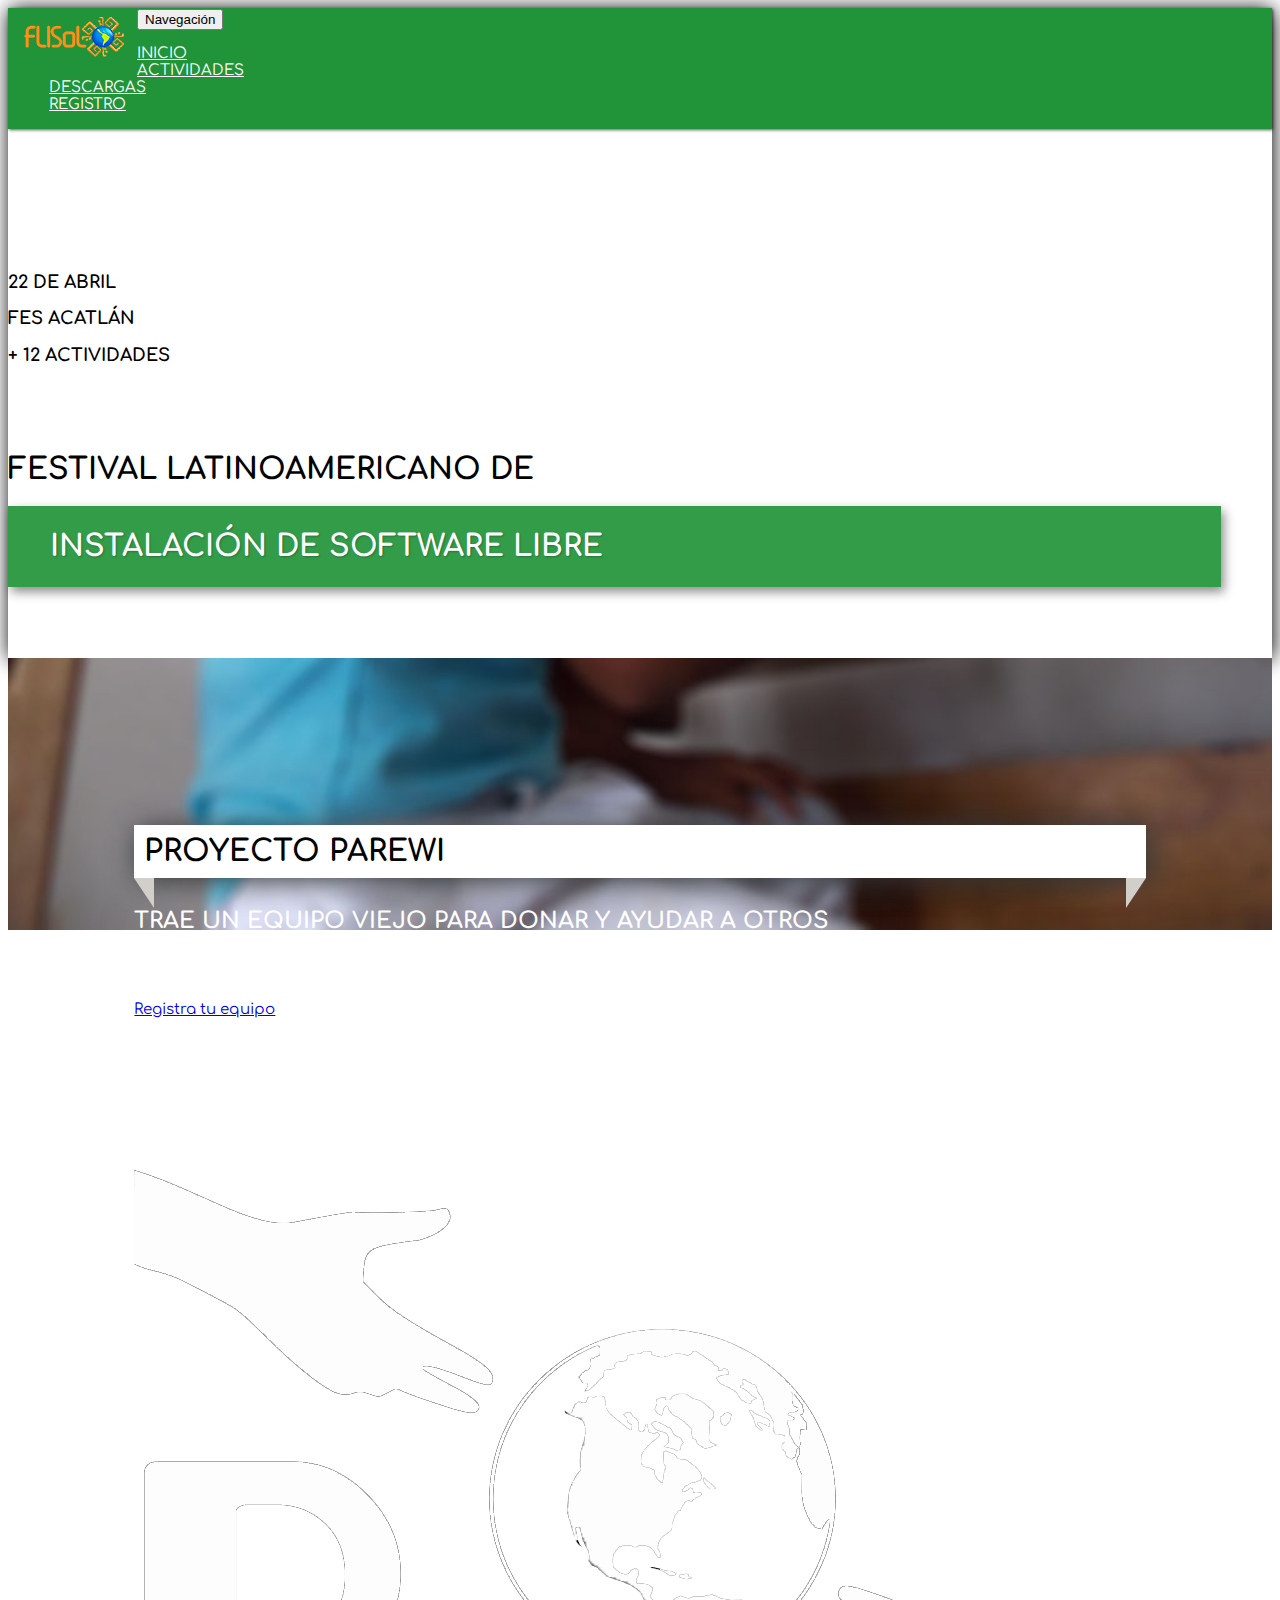
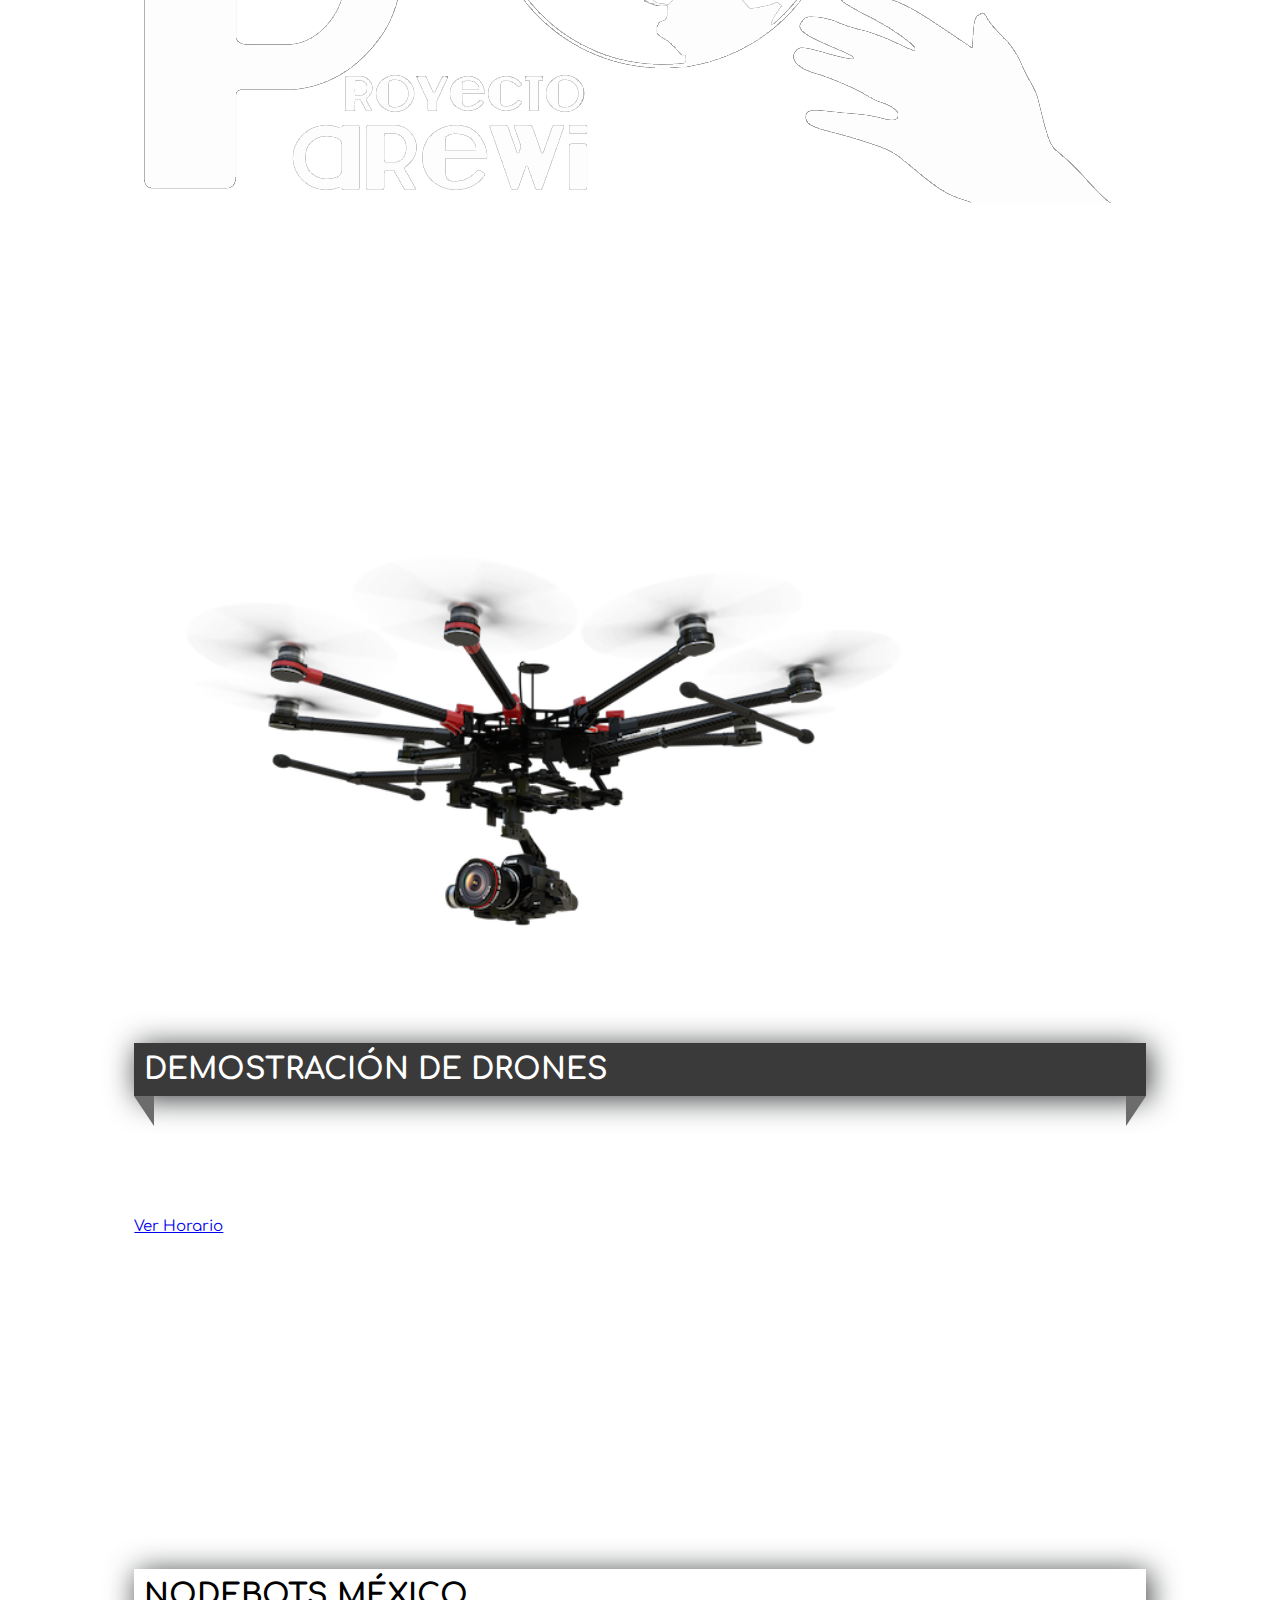
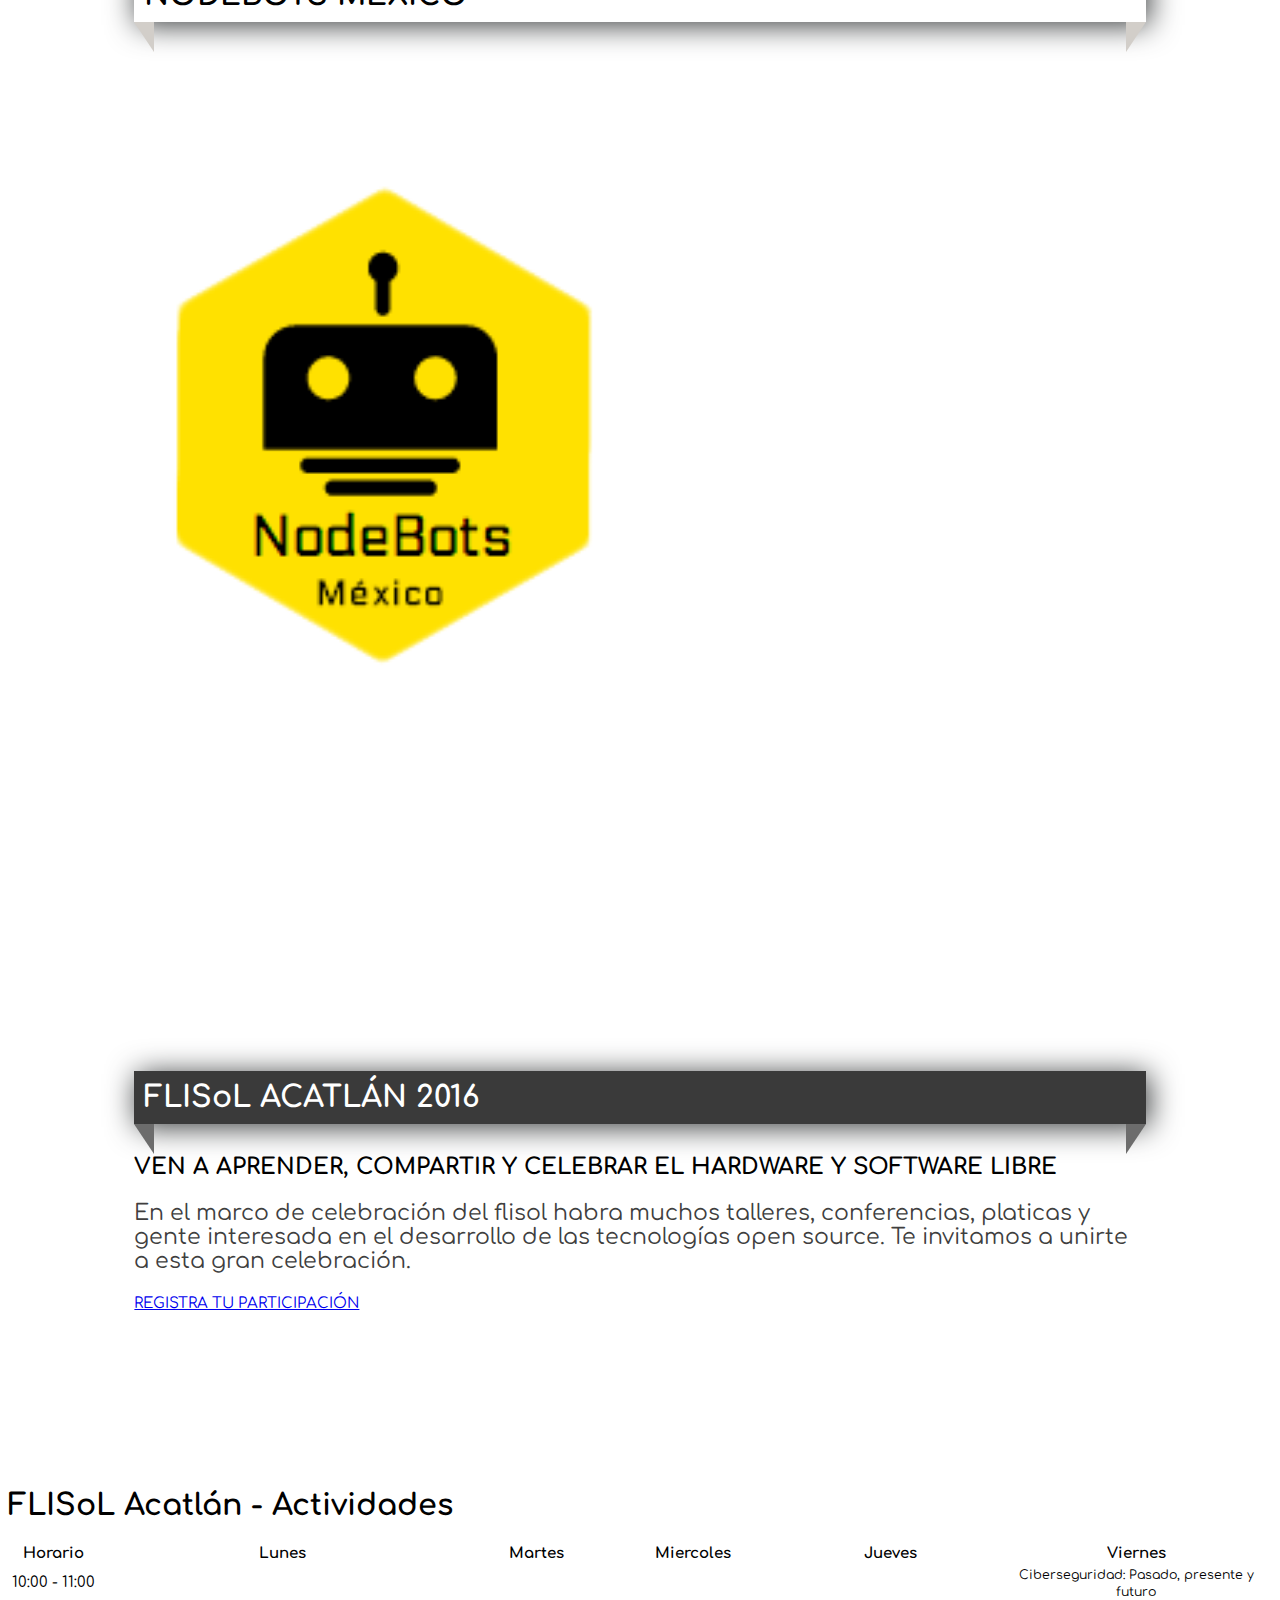
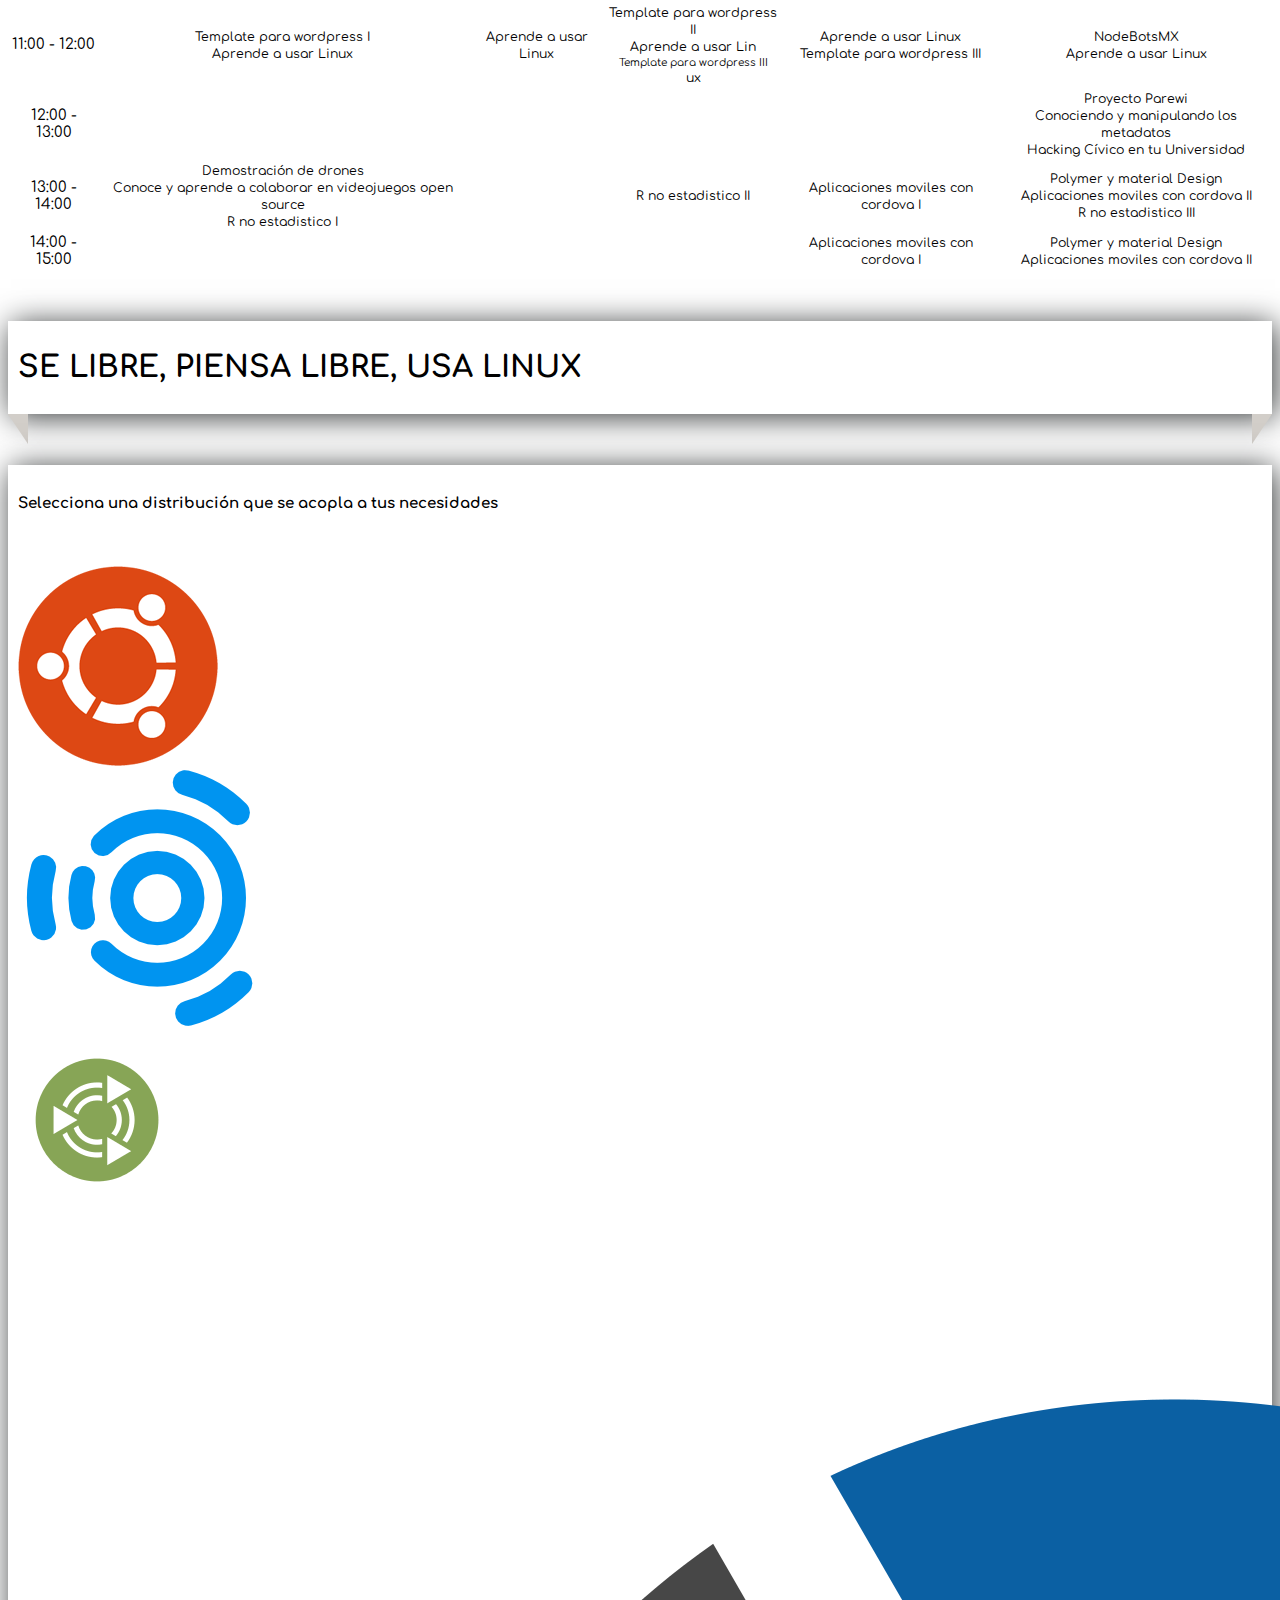
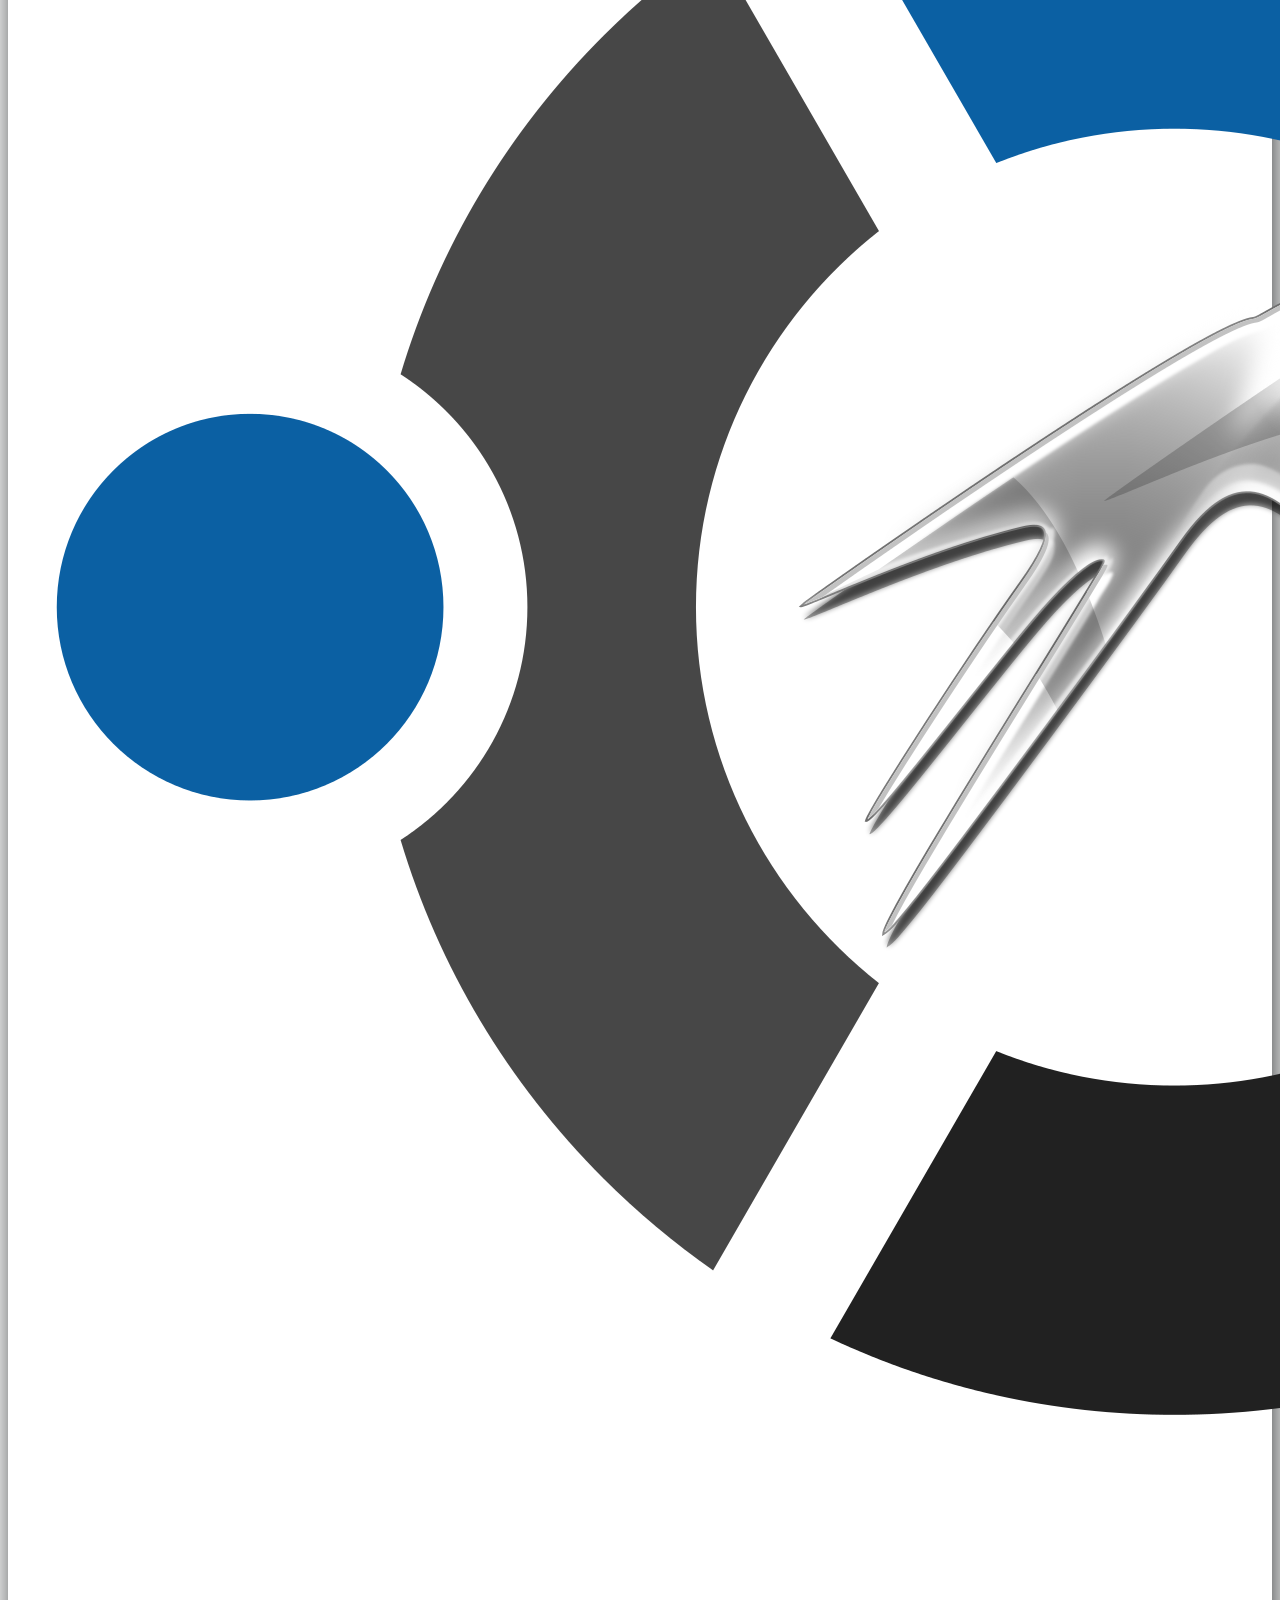
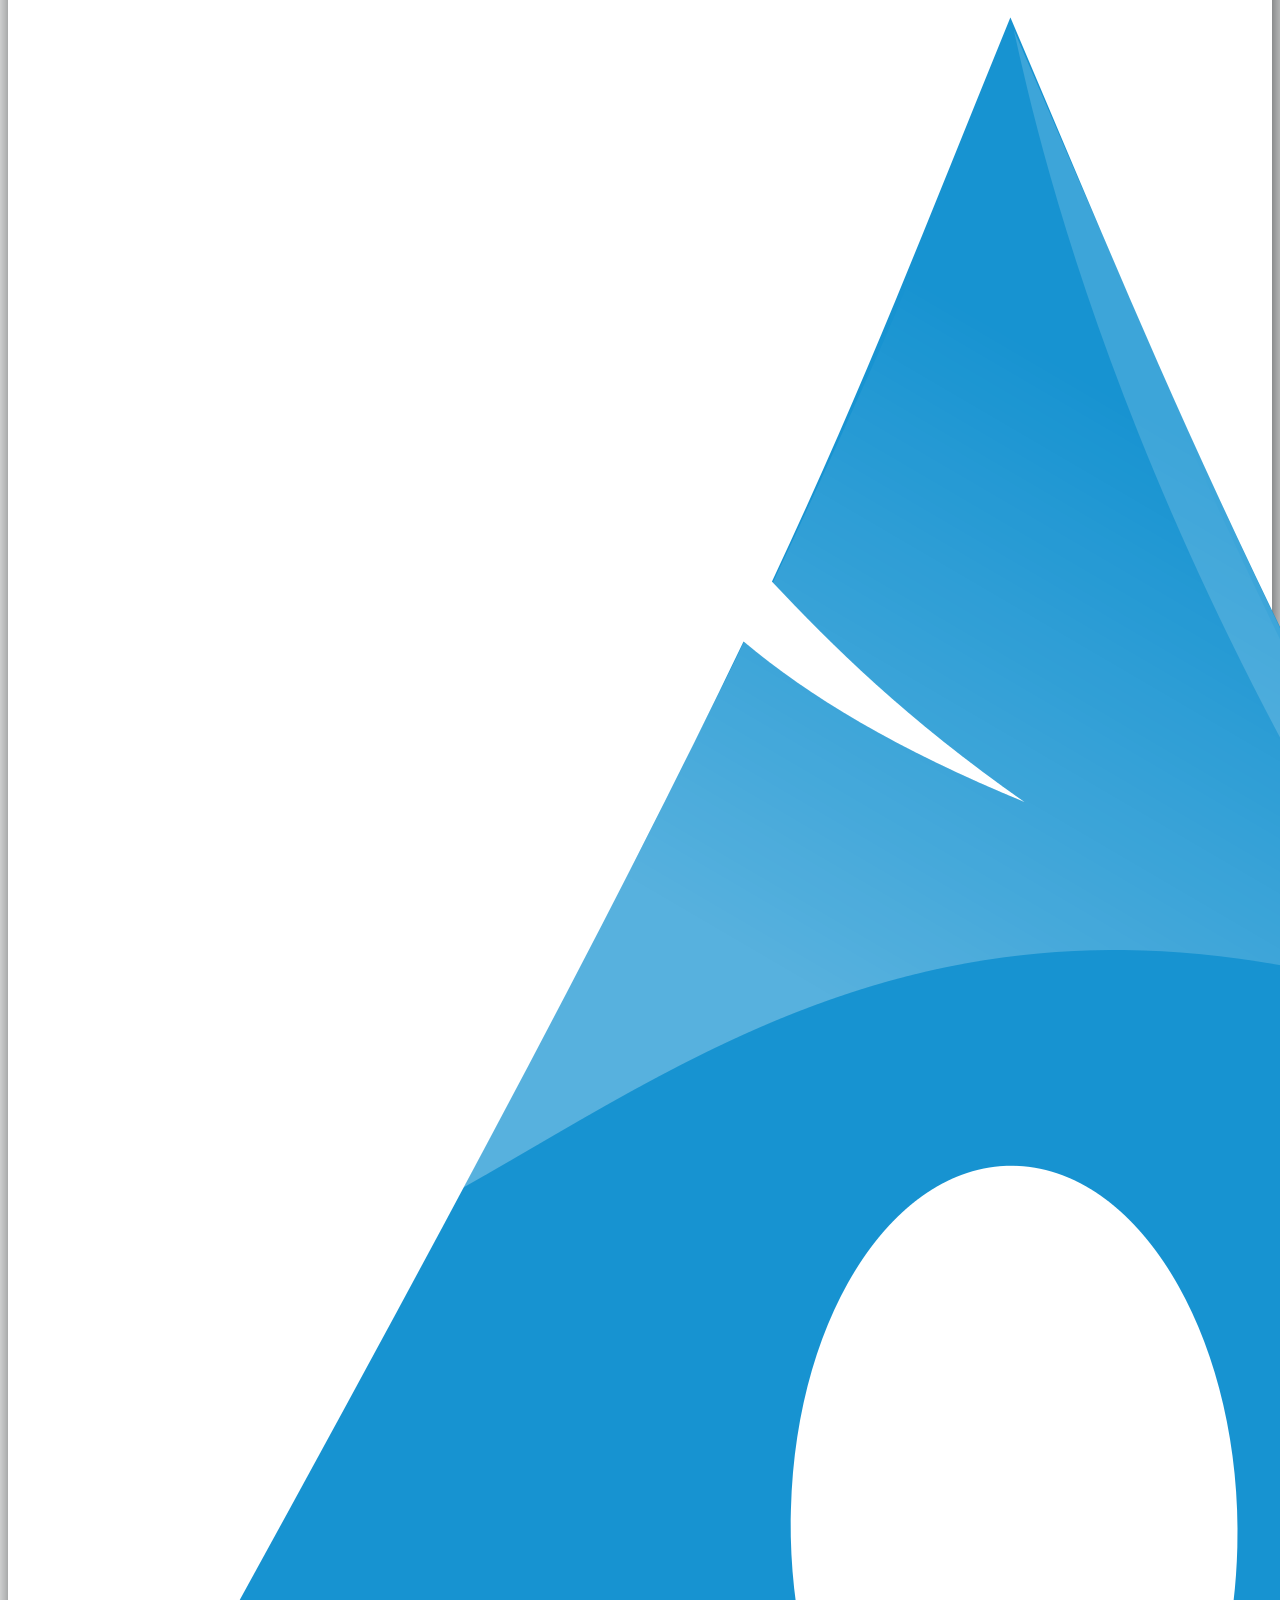
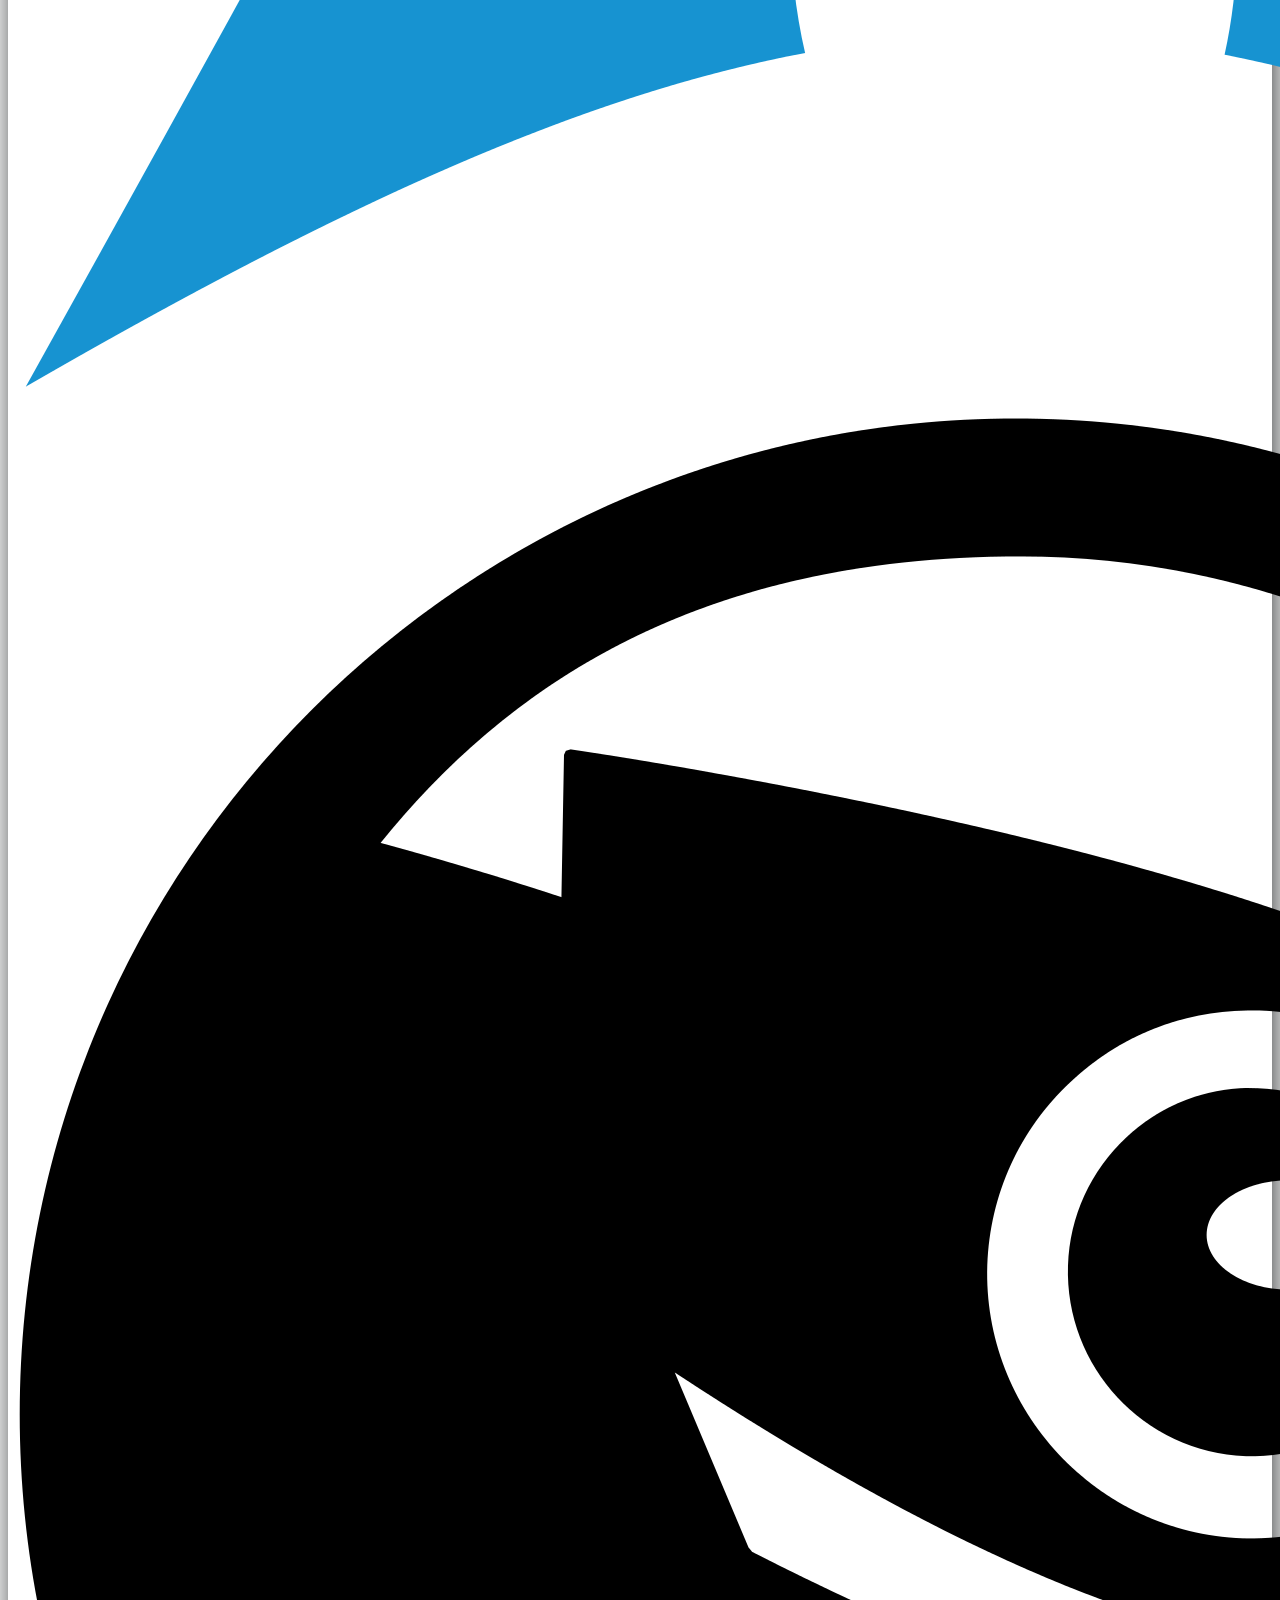
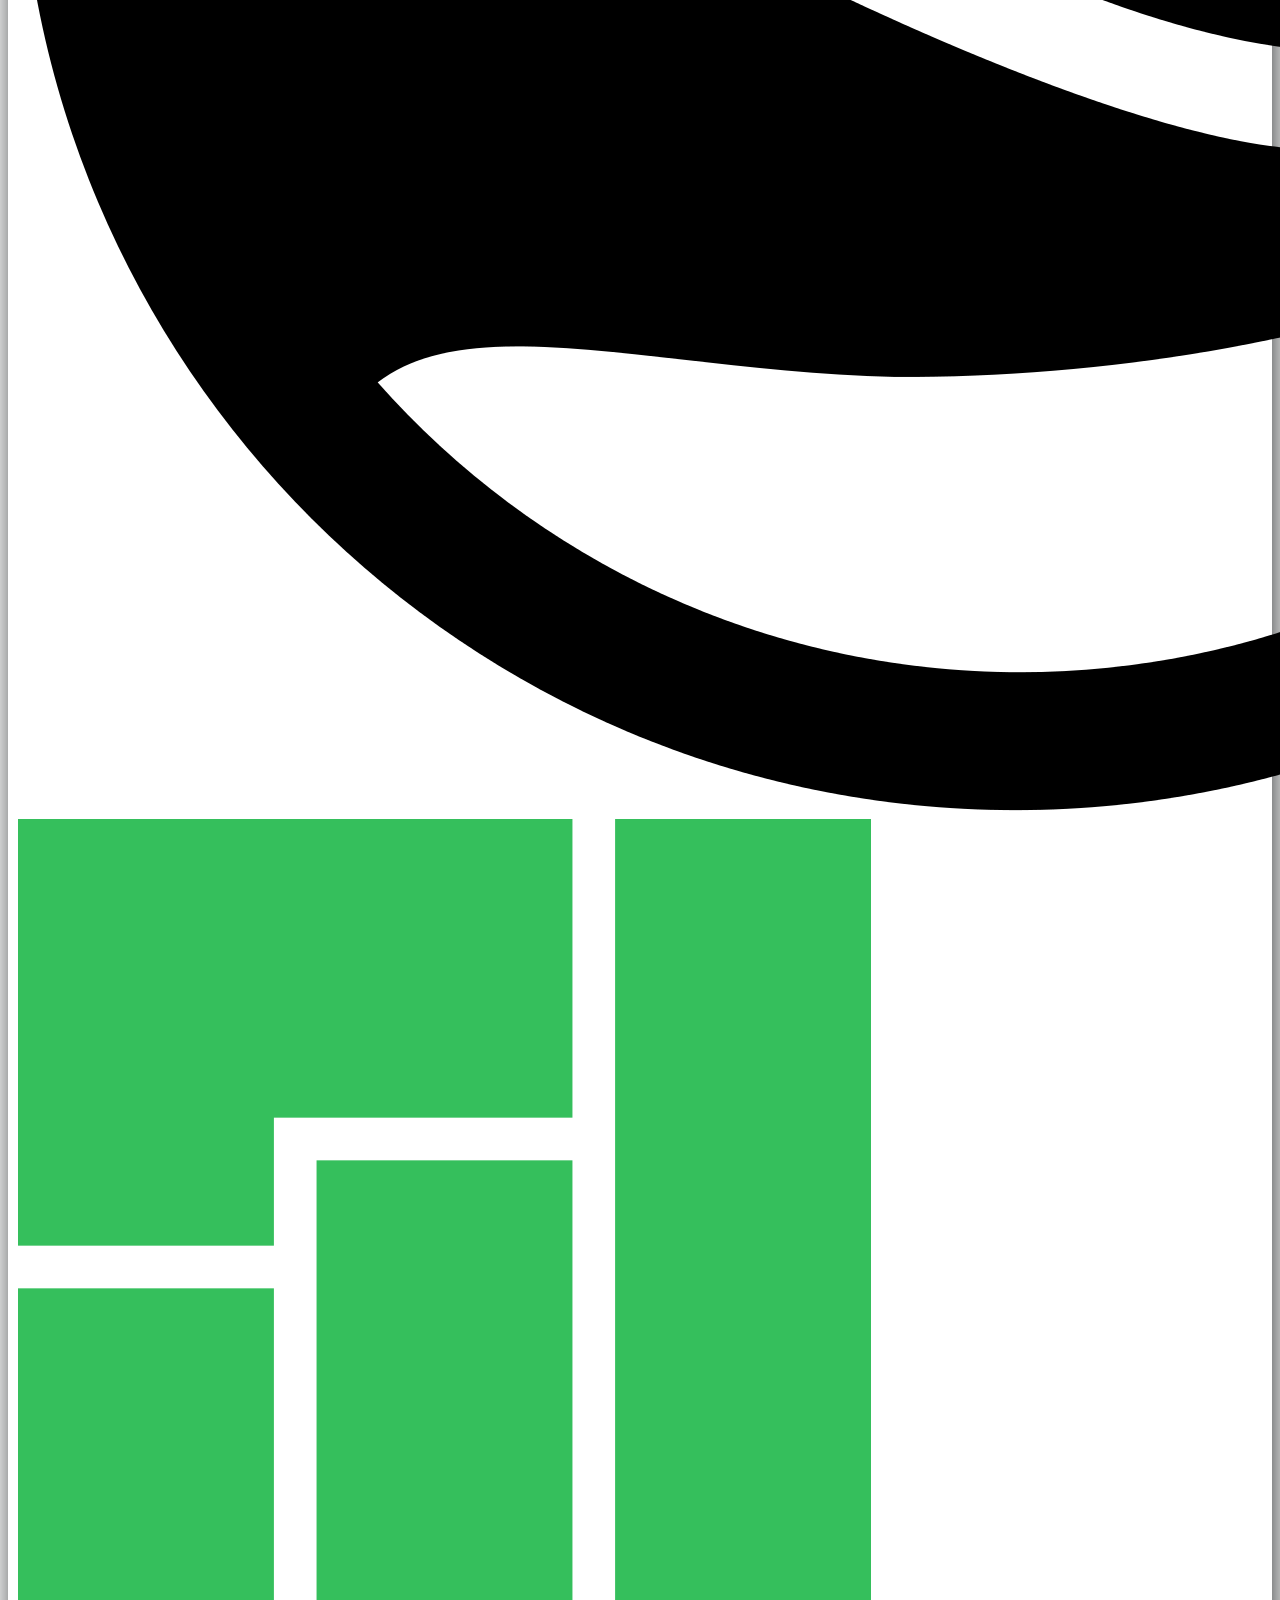
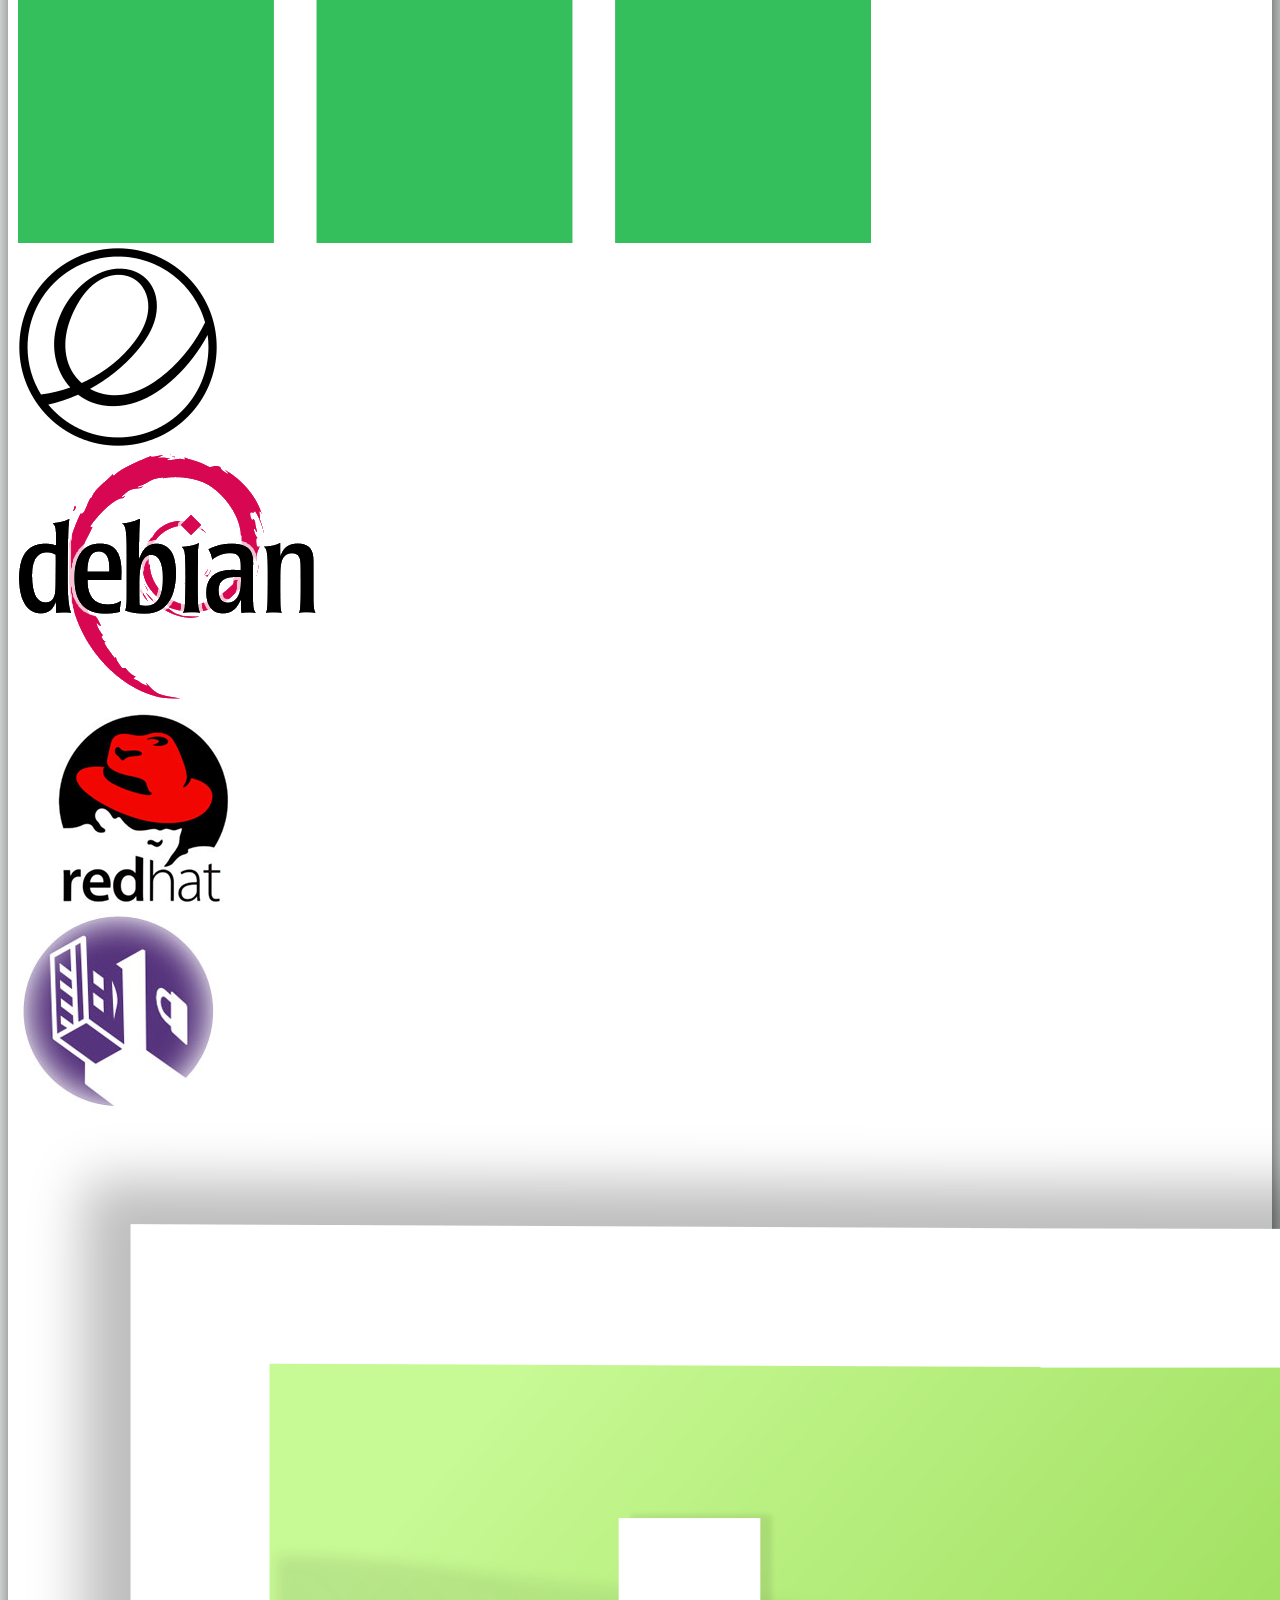
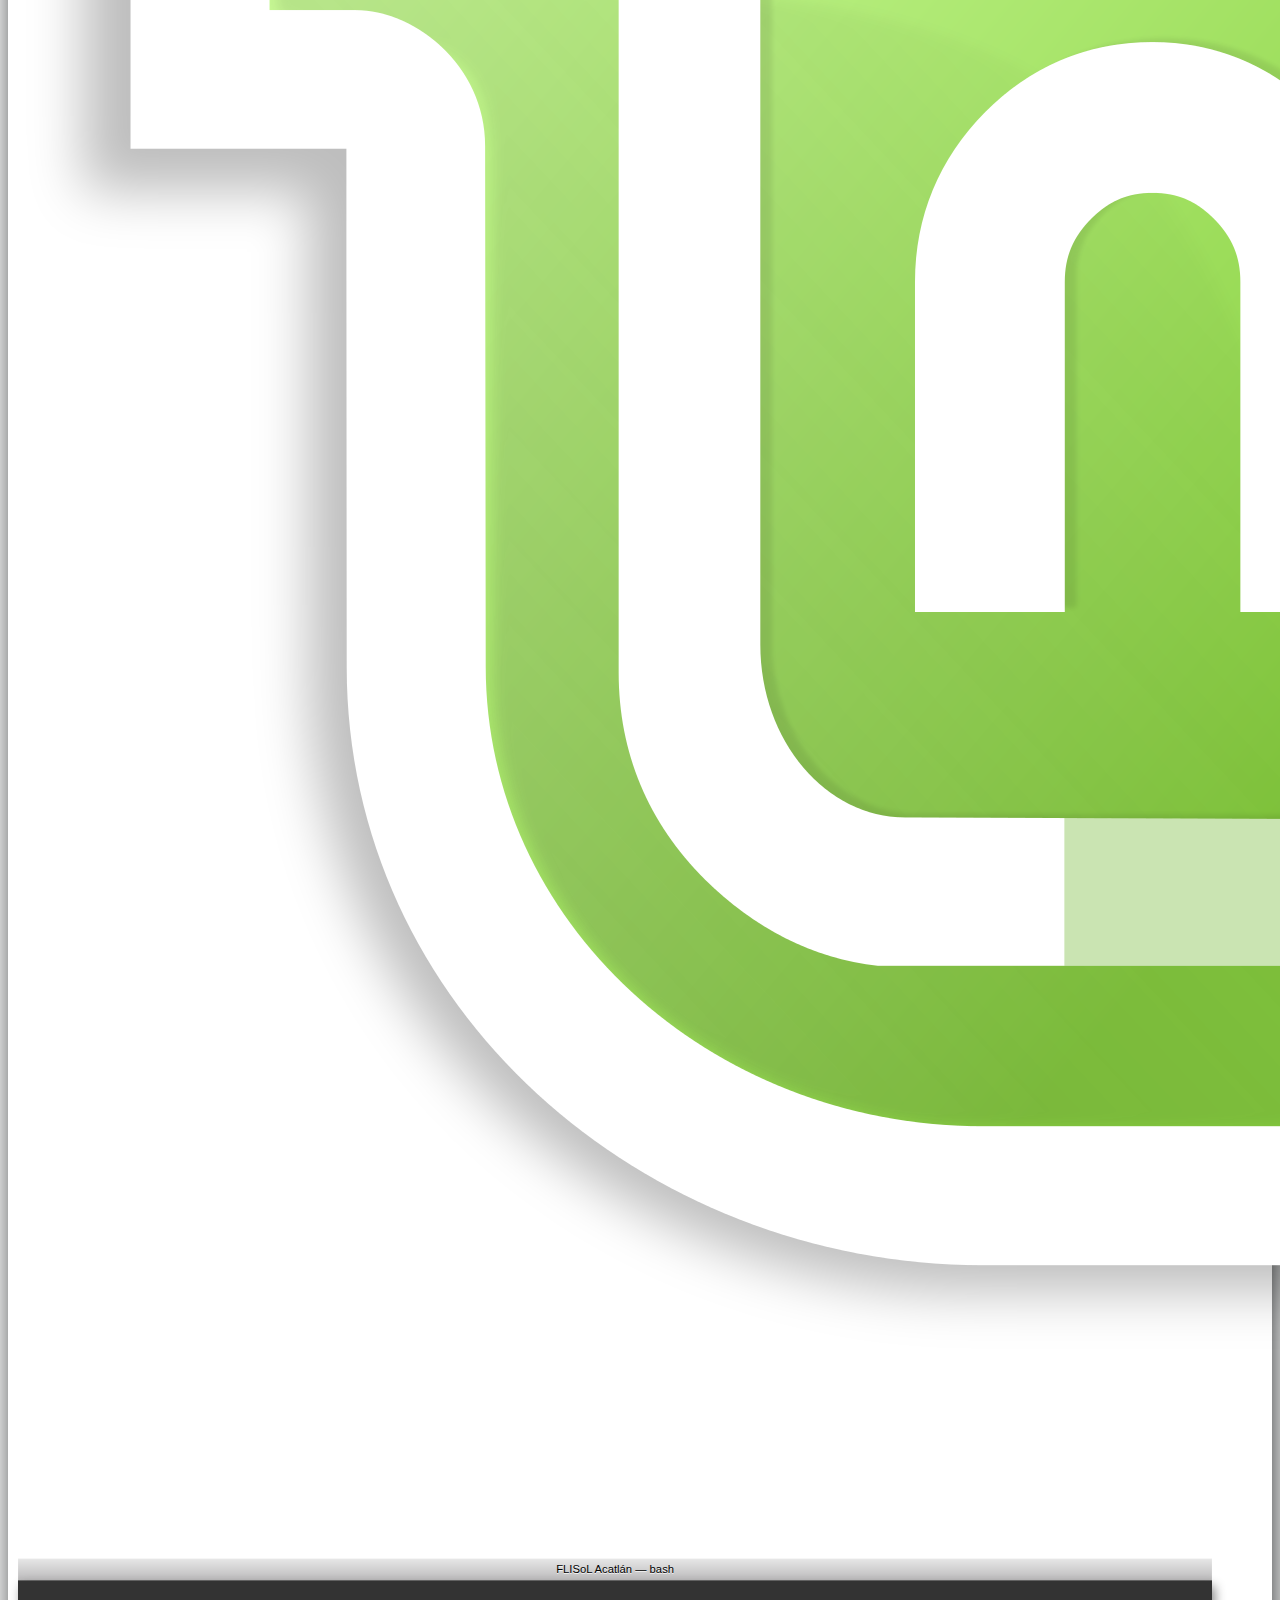
==== index.html @ ff82b7f3 "update backend" ====
<!DOCTYPE html>
<html lang="">

<head>
    <meta charset="UTF-8">
    <meta name="viewport" content="width=device-width, initial-scale=1.0">
    <meta name="description" content="">
    <meta name="author" content="">
    <title>FLISoL Acatlán 2016</title>
    <link rel="shortcut icon" href="https://dl.dropboxusercontent.com/u/59014851/tux.ico">
    <link rel="stylesheet" href="css/bootstrap.min.css">
    <link rel="stylesheet" href="css/style.css">
    <link href='https://fonts.googleapis.com/css?family=Comfortaa' rel='stylesheet' type='text/css'>
    <link href="https://file.myfontastic.com/n6vo44Re5QaWo8oCKShBs7/icons.css" rel="stylesheet">
    <link href='//cdn.jsdelivr.net/devicons/1.8.0/css/devicons.min.css' rel='stylesheet'>

    <!--[if IE]>
        <script src="https://cdnjs.cloudflare.com/ajax/libs/html5shiv/3.7.3/html5shiv.min.js"></script>
        <script src="https://cdnjs.cloudflare.com/ajax/libs/respond.js/1.4.2/respond.min.js"></script>
    <![endif]-->
</head>

<body>
    <section id="inicio">
        <header>
            <div id="nav">
                <nav class="navbar navbar-inverse navbar-fixed-top">
                    <div class="container">
                        <div class="navbar-header">
                            <button type="button" class="navbar-toggle collapsed" data-toggle="collapse" data-target="#menu1" aria-expanded="false">

                                <span class="sr-only">Navegación</span>
                                <span class="icon-bar"></span>
                                <span class="icon-bar"></span>
                                <span class="icon-bar"></span>
                            </button>
                            <a class="navbar-brand" href="index.html"><img src="img/logo2.png" alt="" class="img img-responsive"></a>
                        </div>

                        <div class="collapse navbar-collapse" id="menu1">
                            <ul class="nav navbar-nav navbar-right">
                                <li class="active"><a href="index.html">Inicio</a>
                                </li>
                                <li><a href="#actividades">Actividades</a>
                                </li>
                                
                                <li><a href="#InstallFEST">Descargas</a>
                                </li>
                                <li><a href="registro.html">Registro</a>
                                </li>
                            </ul>
                        </div>
                        <!-- /.navbar-collapse -->
                    </div>
                    <!-- /.container-fluid -->
                </nav>
            </div>
        </header>
        <div class="container encabezado">
            <div class="row logo margen">
                <center>
                    <img src="img/FLISoL-acatlan1.png" alt="" class="img img-responsive" width="50%">
                </center>
            </div>
            <br>
            <br>
            <div class="row text-center">
                <div class="col-md-4 col-sm-4">
                    <h3><span class="glyphicon glyphicon-calendar verde"></span> <strong>22 DE ABRIL</strong></h3>
                </div>
                <div class="col-md-4 col-sm-4">

                    <h3><span class="glyphicon glyphicon-map-marker verde"></span> <strong> FES ACATLÁN</strong></h3>
                </div>
                <div class="col-md-4 col-sm-4">

                    <h3><span class="glyphicon glyphicon-edit verde"></span> <strong> + 12 ACTIVIDADES</strong></h3>
                </div>
            </div>

            <div class="row titulo visible-md visible-lg">
                <div class="container text-center">
                    <h1 class="">FESTIVAL LATINOAMERICANO DE</h1>
                    <h1 class="backgreen"><!--<img src="img/arrows1.png" alt="">--> &nbsp INSTALACIÓN DE SOFTWARE LIBRE</h1>

                </div>
            </div>
        </div>

        
    </section>


    <section class="container-fluid parewi">
        <div class="row text-center">
            <div class="container">
                <div class="col-md-7 aire">
                    <h1 class="title"> <span class="forma-left"></span><span class="forma-right"></span>PROYECTO PAREWI</h1>
                    <h2>TRAE UN EQUIPO VIEJO PARA DONAR Y AYUDAR A OTROS</h2>
                    <p>Parewi recupera computadoras viejas, las rehabilita, les instala software libre educativo y las lleva a comunidades de bajos recursos en México.
                    </p>
                    <a href="parewi.html" class="btn btn-warning">Registra tu equipo</a>
                </div>
                <div class="col-md-5 aire text-center">
                    <img src="img/parewi-logo-white.png" alt="" class="img img-responsive">
                </div>
            </div>
        </div>
    </section>
    
    <section class="container-fluid drones">
        <div class="row text-center">
            <div class="container">
                <div class="col-md-5 aire">
                    <img src="img/dron-logo.png" alt="" class="img img-responsive" width="80%">
                </div>
                <div class="col-md-7 aire">
                    <h1 class="title-black"><span class="forma-left-black"></span><span class="forma-right-black"></span>DEMOSTRACIÓN DE DRONES</h1>
                    <h2>CONOCE LA APLICACIÓN DEL OPEN SOURCE EN ESTA TECNOLOGIA</h2>
                    <p> Ven a aprender como puedes contribuir a proyectos relacionados a drones, o incluso empezar tu propio proyecto aplicando solo tecnologías open source.
                    </p>
                        <a href="#actividades" class="btn btn-warning">Ver Horario</a>
                </div>
            </div>
        </div>
    </section>


    <section class="container-fluid nodebots">
        <div class="row text-center">
            <div class="container">
                <div class="col-md-7 aire2">
                    <h1 class="title"><span class="forma-left"></span><span class="forma-right"></span>NODEBOTS MÉXICO</h1>
                    <h2>SE TESTIGO DEL LEVANTAMIENTO DE JAVASCRIPT HACIA LA ROBOTICA</h2>
                    <p>Así es... Si ya tienes experiencia en javascript, ahora podras usar tus poderes de desarrollador para manipular maquinas. De hacer parpadear un led hasta luchas de sumobots.
                    </p>
                </div>
                <div class="col-md-5 aire">
                    <img src="img/nodebots-logo.png" alt="" class="img img-responsive" width="50%">

                </div>
            </div>
        </div>
    </section>

    <section class="container-fluid talleres">
        <div class="row text-center">
            <div class="container">
                <div class="col-md-5 aire2">
                    <img src="img/1000px-Dreaming_tux.svg.png" alt="" class="img img-responsive" width="50%">

                </div>
                <div class="col-md-7 aire">
                    <h1 class="title-black">FLISoL ACATLÁN 2016<span class="forma-left-black"></span><span class="forma-right-black"></span></h1>
                    <h2>VEN A APRENDER, COMPARTIR Y CELEBRAR EL HARDWARE Y SOFTWARE LIBRE</h2>
                    <p>En el marco de celebración del flisol habra muchos talleres, conferencias, platicas y gente interesada en el desarrollo de las tecnologías open source. Te invitamos a unirte a esta gran celebración.
                    </p>
                    <a href="registro.html" class="btn btn-warning">REGISTRA TU PARTICIPACIÓN</a>

                </div>
            </div>
        </div>
    </section>

    <div class="container-fluid back">
        <section class="container ">

        </section>
    </div>

    <section class="container-fluid back2">
        <div id="actividades"></div>
        <div class="row aire">
            <div class="col-md-12">
                <div class="panel panel-warning">
                    <div class="panel-heading">
                        <h1 class="panel-title">FLISoL Acatlán - Actividades</h1>
                    </div>
                    <div class="panel-body table-responsive">
                        <table class="table table-striped table-hover ">
                            <thead>
                                <tr>
                                    <th>Horario</th>
                                    <th>Lunes</th>
                                    <th>Martes</th>
                                    <th>Miercoles</th>
                                    <th>Jueves</th>
                                    <th>Viernes</th>

                                </tr>
                            </thead>
                            <tbody>
                                <tr>
                                    <td>10:00 - 11:00</td>
                                    <td></td>
                                    <td></td>
                                    <td></td>
                                    <td></td>
                                    <td>
                                        <div class="row">
                                            <small><a tabindex="0" class="" role="button" data-toggle="popover" data-trigger="focus" data-html="true" title="<b>Ponente: Luis Raúl Valencia Larios</b>" data-placement="top" data-content="Conoce más sobre el interesante mundo de la ciberseguridad y deja de pensar que solo se trata de hackear facebook<br><b>Lugar: UIM</b> ">Ciberseguridad: Pasado, presente y futuro</a></small>
                                        </div>
                                    </td>
                                </tr>
                                <tr>
                                    <td>11:00 - 12:00</td>
                                    <td>
                                        <div class="row">
                                            <small><a tabindex="0" class="" role="button" data-toggle="popover" data-trigger="focus" data-html="true" title="<b>Ponente: Saúl Salomón Ramirez Zuñiga</b>" data-placement="top" data-content="Crea un template adaptable a todos los dispositivos para tu blog personal en wordpress<br><b>Lugar: Sala 1</b> ">Template para wordpress I</a></small>
                                        </div>
                                        <div class="row">
                                            <small><a tabindex="0" class="" role="button" data-toggle="popover" data-trigger="focus" data-html="true" title="<b>Ponente: Sergio</b>" data-placement="top" data-content="Aprende a usar linux de manera fluida sin miedo a la terminal<br><b>Lugar: Area de Linux</b> ">Aprende a usar Linux</a></small>
                                        </div>

                                    </td>
                                    <td>
                                        <div class="row">
                                            <small><a tabindex="0" class="" role="button" data-toggle="popover" data-trigger="focus" data-html="true" title="<b>Ponente: Sergio</b>" data-placement="top" data-content="Aprende a usar linux de manera fluida sin miedo a la terminal<br><b>Lugar: Area de Linux</b> ">Aprende a usar Linux</a></small>
                                        </div>
                                    </td>
                                    <td>
                                        <div class="row">
                                            <small><a tabindex="0" class="" role="button" data-toggle="popover" data-trigger="focus" data-html="true" title="<b>Ponente: Saúl Salomón Ramirez Zuñiga</b>" data-placement="top" data-content="Crea un template adaptable a todos los dispositivos para tu blog personal en wordpress<br><b>Lugar: Sala 1</b> ">Template para wordpress II</a></small>
                                        </div>
                                        <div class="row">
                                            <small><a tabindex="0" class="" role="button" data-toggle="popover" data-trigger="focus" data-html="true" title="<b>Ponente: Sergio</b>" data-placement="top" data-content="Aprende a usar linux de manera fluida sin miedo a la terminal<br><b>Lugar: Area de Linux</b> ">Aprende a usar Lin<div class="row">
                                            <small><a tabindex="0" class="" role="button" data-toggle="popover" data-trigger="focus" data-html="true" title="<b>Ponente: Saúl Salomón Ramirez Zuñiga</b>" data-placement="top" data-content="Crea un template adaptable a todos los dispositivos para tu blog personal en wordpress<br><b>Lugar: Sala 1</b> ">Template para wordpress III</a></small>
                                        </div>ux</a></small>
                                        </div>
                                    </td>
                                    <td>
                                        <div class="row">
                                            <small><a tabindex="0" class="" role="button" data-toggle="popover" data-trigger="focus" data-html="true" title="<b>Ponente: Sergio</b>" data-placement="top" data-content="Aprende a usar linux de manera fluida sin miedo a la terminal<br><b>Lugar: Area de Linux</b> ">Aprende a usar Linux</a></small>
                                        </div>
                                        
                                        <div class="row">
                                            <small><a tabindex="0" class="" role="button" data-toggle="popover" data-trigger="focus" data-html="true" title="<b>Ponente: Saúl Salomón Ramirez Zuñiga</b>" data-placement="top" data-content="Crea un template adaptable a todos los dispositivos para tu blog personal en wordpress<br><b>Lugar: Sala 1</b> ">Template para wordpress III</a></small>
                                        </div>
                                    </td>
                                    <td>
                                        <div class="row">
                                            <small><a tabindex="0" class="" role="button" data-toggle="popover" data-trigger="focus" data-html="true" title="<b>Ponente: Julio César Rodriguez Domínguez</b>" data-placement="top" data-content="Conferencia sobre el trabajo que estan desarrollando en la comunidad de NodeBots México. <br><b>Lugar: UIM</b> ">NodeBotsMX</a></small>
                                        </div>
                                        
                                        <div class="row">
                                            <small><a tabindex="0" class="" role="button" data-toggle="popover" data-trigger="focus" data-html="true" title="<b>Ponente: Sergio</b>" data-placement="top" data-content="Aprende a usar linux de manera fluida sin miedo a la terminal<br><b>Lugar: Area de Linux</b> ">Aprende a usar Linux</a></small>
                                        </div>
                                    </td>
                                </tr>
                                <tr>
                                    <td>12:00 - 13:00</td>
                                    <td></td>
                                    <td></td>
                                    <td></td>
                                    <td>
                                    </td>
                                    <td>

                                        <div class="row">
                                            <small><a tabindex="0" class="" role="button" data-toggle="popover" data-trigger="focus" data-html="true" title="<b>Ponente: Proyecto Parewi</b>" data-placement="top" data-content="Proyecto Parewi es una organización que recolecta computadoras, las arreglan, añaden software educativo open source y las donan a los que las necesiten ¿increible, no?<br><b>Lugar: Entrada de CEDETEC</b> ">Proyecto Parewi</a></small>
                                        </div>

                                        <div class="row">
                                            <small><a tabindex="0" class="" role="button" data-toggle="popover" data-trigger="focus" data-html="true" title="<b>Ponente: Eduardo Espinoza</b>" data-placement="top" data-content="Descubre que son los metadatos, para que sirven y cual es su relación con la seguridad informatica<br><b>Lugar: Area de Linux</b> ">Conociendo y manipulando los metadatos</a></small>
                                        </div>
                                        <div class="row">
                                            <small><a tabindex="0" class="" role="button" data-toggle="popover" data-trigger="focus" data-html="true" title="<b>Ponente:Codeando México </b>" data-placement="top" data-content="Resolver algunos de los problemas sociales y civicos en nuestro país es cosa seria para el hacking. Conoce el trabajo de Codeando y la importancia de abrir los datos <br><b>Lugar: UIM</b> ">Hacking Cívico en tu Universidad</a></small>
                                        </div>
                                    </td>
                                </tr>
                                <tr>
                                    <td>13:00 - 14:00</td>
                                    <td>
                                        <div class="row">
                                            <small><a tabindex="0" class="" role="button" data-toggle="popover" data-trigger="focus" data-html="true" title="<b>Ponente: </b>" data-placement="top" data-content="Los drones son una de las tecnologias que han sorprendido a todo el mundo en los ultimos años. Ven y conoce como puedes contribuir al desarrollo por medio del open source <br><b>Lugar: Entrada de CEDETEC</b> ">Demostración de drones</a></small>
                                        </div>

                                        <div class="row">
                                            <small><a tabindex="0" class="" role="button" data-toggle="popover" data-trigger="focus" data-html="true" title="<b>Ponente: Mauricio Nampula</b>" data-placement="top" data-content="Te gustan los videojuegos? Quisieras colaborar en un proyecto sobre ellos? Ven, descubre como hacerlo y de paso jugar un rato. De steam a juegos moviles. <br><b>Lugar: Sala de usos multiples</b> ">Conoce y aprende a colaborar en videojuegos open source</a></small>
                                        </div>

                                        <div class="row">
                                            <small><a tabindex="0" class="" role="button" data-toggle="popover" data-trigger="focus" data-html="true" title="<b>Ponente: Oscar Caballero Martinez</b>" data-placement="top" data-content=" El lenguaje de programación R tambien puede tener un enfoque no estadistico, descubrelo aquí<br><b>Lugar: SADO-Humanidades</b> ">R no estadistico I</a></small>
                                        </div>
                                    </td>
                                    <td></td>
                                    <td>
                                        
                                        <div class="row">
                                            <small><a tabindex="0" class="" role="button" data-toggle="popover" data-trigger="focus" data-html="true" title="<b>Ponente: Oscar Caballero Martinez</b>" data-placement="top" data-content=" El lenguaje de programación R tambien puede tener un enfoque no estadistico, descubrelo aquí<br><b>Lugar: Sala 2</b> ">R no estadistico II</a></small>
                                        </div>
                                    </td>
                                    <td><div class="row">
                                            <small><a tabindex="0" class="" role="button" data-toggle="popover" data-trigger="focus" data-html="true" title="<b>Ponente: Juan Carlos Gonzalez Aguilar</b>" data-placement="top" data-content="Aprende a crear aplicaciones moviles multiplataforma usando tecnologías web<br><b>Lugar: Sala 2</b> ">Aplicaciones moviles con cordova I</a></small>
                                        </div></td>
                                    <td>
                                        <div class="row">
                                            <small><a tabindex="0" class="" role="button" data-toggle="popover" data-trigger="focus" data-html="true" title="<b>Ponente: Angel Barrera Santana</b>" data-placement="top" data-content="Crea proyectos web asombrosos con Polymer y Material Design de Google<br><b>Lugar: Sala 5</b>">Polymer y material Design</a></small>
                                        </div>
                                        <div class="row">
                                            <small><a tabindex="0" class="" role="button" data-toggle="popover" data-trigger="focus" data-html="true" title="<b>Ponente: Juan Carlos Gonzalez Aguilar</b>" data-placement="top" data-content="Aprende a crear aplicaciones moviles multiplataforma usando tecnologías web<br><b>Lugar: Sala 2</b> ">Aplicaciones moviles con cordova II</a></small>
                                        </div>
                                        <div class="row">
                                            <small><a tabindex="0" class="" role="button" data-toggle="popover" data-trigger="focus" data-html="true" title="<b>Ponente: Oscar Caballero Martinez</b>" data-placement="top" data-content=" El lenguaje de programación R tambien puede tener un enfoque no estadistico, descubrelo aquí<br><b>Lugar: Sala 2</b> ">R no estadistico III</a></small>
                                        </div>
                                    </td>
                                </tr>
                                <tr>
                                    <td>14:00 - 15:00</td>
                                    <td></td>
                                    <td></td>
                                    <td>
                                       
                                    </td>
                                    <td> <div class="row">
                                            <small><a tabindex="0" class="" role="button" data-toggle="popover" data-trigger="focus" data-html="true" title="<b>Ponente: Juan Carlos Gonzalez Aguilar</b>" data-placement="top" data-content="Aprende a crear aplicaciones moviles multiplataforma usando tecnologías web<br><b>Lugar: Sala 2</b> ">Aplicaciones moviles con cordova I</a></small>
                                        </div></td>
                                    <td>
                                        <div class="row">
                                            <small><a tabindex="0" class="" role="button" data-toggle="popover" data-trigger="focus" data-html="true" title="<b>Ponente: Angel Barrera Santana</b>" data-placement="top" data-content="Introducción a Polymer y Material Design de Google<br><b>Lugar:Sala 5</b>">Polymer y material Design</a></small>
                                        </div>
                                        <div class="row">
                                            <small><a tabindex="0" class="" role="button" data-toggle="popover" data-trigger="focus" data-html="true" title="<b>Ponente: Juan Carlos Gonzalez Aguilar</b>" data-placement="top" data-content="Aprende a crear aplicaciones moviles multiplataforma usando tecnologías web<br><b>Lugar: Sala 2</b> ">Aplicaciones moviles con cordova II</a></small>
                                        </div>
                                    </td>
                                </tr>
                                
                            </tbody>
                        </table>
                    </div>
                </div>
            </div>
    </section>
    <!--
     <section class="container">
        <div class="row">
            <div class="title aire">
                <h1>El software libre garantiza la libertad de...<span class="forma-left"></span><span class="forma-right"></span>  </h1>
            </div>
            <div class="row aire">
                <div class="col-md-3 thum">
                    <img src="img/energy.png" alt="" />
                    <h1>USAR</h1>
                    <h2>
                      <small>El programa con cualquier proposito</small>
                    </h2>
                </div>
                <div class="col-md-3 thum">
                    <img src="img/book.png" alt="" />
                    <h1>ESTUDIAR </h1>
                    <h2><small>Como funciona, modificarlo y adaptarlo</small>
                </h2>
                </div>
                <div class="col-md-3 thum">
                    <img src="img/people.png" alt="" />
                    <h1>DISTRIBUIR </h1>
                    <h2><small>Copias del programa</small>
                </h2>
                </div>
                <div class="col-md-3 thum1">
                    <img src="img/technology.png" alt="" />
                    <h1>MEJORAR </h1>
                    <h2><small>El programa y publicar las mejoras</small>
                </h2>
                </div>
            </div>
            <br>
            <br>
            <br>
        </div>
    </section>
    -->
    <section class="conatainer-fluid" id="InstallFEST">
        <div class="container">
            <div class="title aire text-center">
                <h1>SE LIBRE, PIENSA LIBRE, USA LINUX<span class="forma-left"></span><span class="forma-right"></span>  </h1>
            </div>

            <div class="title aire text-center salomon">
                <h4>Selecciona una distribución que se acopla a tus necesidades</h4>
                <br>
                <br>
                <div class="row">
                    <div class="clearfix col-lg-1 col-md-1 col-sm-2 col-xs-4">
                        <a href="#ubuntu" data-toggle="modal" data-target="#ubuntu">
                            <img src="img/ubuntu.png" alt="ubuntu" class="img img-responsive">
                        </a>
                    </div>
                    <div class="clearfix col-lg-1 col-md-1 col-sm-2 col-xs-4">
                        <a href="#ubuntu-studio" data-toggle="modal" data-target="#ubuntu-studio">
                            <img src="img/ubuntu-studio.png" alt="ubuntu studio" class="img img-responsive">
                        </a>
                    </div>
                    <div class="clearfix col-lg-1 col-md-1 col-sm-2 col-xs-4">
                        <a href="#ubuntu-mate" data-toggle="modal" data-target="#ubuntu-mate">
                            <img src="img/ubuntu-mate.png" alt="ubuntu mate" class="img img-responsive">
                        </a>
                    </div>
                    <div class="clearfix col-lg-1 col-md-1 col-sm-2 col-xs-4">
                        <a href="#lubuntu" data-toggle="modal" data-target="#lubuntu">
                            <img src="img/lubuntu.png" alt="lubuntu" class="img img-responsive">
                        </a>
                    </div>
                    <div class="clearfix col-lg-1 col-md-1 col-sm-2 col-xs-4">
                        <a href="#arch" data-toggle="modal" data-target="#arch">
                            <img src="img/arch.png" alt="arch" class="img img-responsive">
                        </a>
                    </div>
                    <div class="clearfix col-lg-1 col-md-1 col-sm-2 col-xs-4">
                        <a href="#open-suse" data-toggle="modal" data-target="#open-suse">
                            <img src="img/OpenSUSE.png" alt="opensuse" class="img img-responsive">
                        </a>
                    </div>
                    <div class="clearfix col-lg-1 col-md-1 col-sm-2 col-xs-4">
                        <a href="#manjaro" data-toggle="modal" data-target="#manjaro">
                            <img src="img/manjaro.png" alt="manjaro" class="img img-responsive">
                        </a>
                    </div>
                    <div class="clearfix col-lg-1 col-md-1 col-sm-2 col-xs-4">
                        <a href="#elementary" data-toggle="modal" data-target="#elementary">
                            <img src="img/elementaryos.png" alt="elementary" class="img img-responsive">
                        </a>
                    </div>
                    <div class="clearfix col-lg-1 col-md-1 col-sm-2 col-xs-4">
                        <a href="#debian" data-toggle="modal" data-target="#debian">
                            <img src="img/debian.png" alt="debian" class="img img-responsive">
                        </a>
                    </div>
                    <div class="clearfix col-lg-1 col-md-1 col-sm-2 col-xs-4">
                        <a href="#red-hat" data-toggle="modal" data-target="#red-hat">
                            <img src="img/red-hat.jpg" alt="red hat" class="img img-responsive">
                        </a>
                    </div>
                    <div class="clearfix col-lg-1 col-md-1 col-sm-2 col-xs-4">
                        <a href="#tails" data-toggle="modal" data-target="#tails">
                            <img src="img/tails.jpg" alt="tails" class="img img-responsive">
                        </a>
                    </div>
                    <div class="clearfix col-lg-1 col-md-1 col-sm-2 col-xs-4">
                        <a href="#mint" data-toggle="modal" data-target="#mint">
                            <img src="img/mint.png" alt="mint" class="img img-responsive">
                        </a>
                    </div>
                </div>

                <div class="row titulo">
                    <div class="col-md-7 col-md-offset-3">
                        <div class="title-bar"><span class="titulin">FLISoL Acatlán &mdash; bash</div>
                <div class="blackgreen">
                    <div class="text-body">
				$ <span id="typed"></span>
                        </div>
                    </div>
                </div>
            </div>

        </div>
    </section>

    <footer class="container-fluid text-center">
        <div class="row ">
           <div class="container">
            <section class="col-md-4">
                <ul>
                    <li>Inicio</li>
                    <li>Actividades</li>
                    <li>Descargas</li>
                    <li>Registro</li>
                </ul>
            </section>
            <section class="col-md-4">
                <ul>
                    <li>Facebook</li>
                    <li>Twitter</li>
                    <li>Instagram</li>
                    <li>Github</li>
                </ul>
            </section>
            <section class="col-md-4">
                <ul>
                    <li>FES Acatlán</li>
                    <li>UNAM</li>
                    <li>CEDETEC</li>
                    <li>CIDWA</li>
                </ul>
            </section>
            </div>
        </div>
        <div class="row">
            <center><small> Abril 2016 | club de investigacion y desarrollo web acatlán</small></center>
        </div>
    </footer>

    <script src="https://ajax.googleapis.com/ajax/libs/jquery/1.11.3/jquery.min.js"></script>
    <script src="https://maxcdn.bootstrapcdn.com/bootstrap/3.3.6/js/bootstrap.min.js"></script>
    <script src="js/typed.js"></script>
    <!--Seccion de las imagenes-->
    <!--Ubuntu-->
    <div class="modal fade salomon" id="ubuntu" tabindex="-1" role="dialog" aria-labelledby="ubuntu">
        <div class="modal-dialog" role="document">
            <div class="modal-content">
                <div class="modal-header">
                    <button type="button" class="close" data-dismiss="modal" aria-label="Close"><span aria-hidden="true">&times;</span></button>
                    <h4 class="modal-title" id="ubuntu">La distribución más utilizada</h4>
                </div>
                <div class="modal-body">
                    <center>
                        <h1>Ubuntu</h1>
                        <p>Ubuntu es una distribución de GNU/Linux, un sistema operativo enfocado a computadoras personales (escritorio y laptops), es una de las más importantes distribuciones de Linux a nivel mundial. </p>
                        <p>Ubuntu incluye de serie muchos programas: Pidgin para mensajería instantánea (msn, yahoo, gtalk, etc); navegador web Firefox, para creación y edición de documentos trae OpenOffice, programas para manejo de fotografía (cámaras), para quemar música, escuchar música y ver videos, etc., aparte de una gran lista de software libre que permiten hacer casi cualquier tarea.</p>
                        <br>
                        <br>

                        <div class="row">
                            <div class="col-md-12">
                                <a href="http://www.ubuntu.com/download/desktop">
                                    <button class="btn btn-default btn-lg">Pagina Oficial Descarga</button>
                                </a>
                            </div>
                        </div>

                    </center>
                </div>

            </div>
        </div>
    </div>


    <!--ubuntu-studio-->
    <div class="modal fade salomon" id="ubuntu-studio" tabindex="-1" role="dialog" aria-labelledby="ubuntu-studio">
        <div class="modal-dialog" role="document">
            <div class="modal-content">
                <div class="modal-header">
                    <button type="button" class="close" data-dismiss="modal" aria-label="Close"><span aria-hidden="true">&times;</span></button>
                    <h4 class="modal-title" id="ubuntu-studio">Mejor distribución de Linux para producción multimedia</h4>
                </div>
                <div class="modal-body">
                    <center>
                        <h1>Ubuntu Studio</h1>
                        <p> la mejor distribución de Linux para producción multimedia es Ubuntu Studio. Utiliza Xfce y viene con un amplio rango de aplicaciones para la edición de audio, vídeo e imagen.</p>

                        <br>
                        <br>

                        <div class="row">
                            <div class="col-md-12">
                                <a href="https://ubuntustudio.org/download/">
                                    <button class="btn btn-default btn-lg">Pagina Oficial Descarga</button>
                                </a>
                            </div>
                        </div>

                    </center>
                </div>

            </div>
        </div>
    </div>
    <!--Ubuntu Mate-->
    <div class="modal fade salomon" id="ubuntu-mate" tabindex="-1" role="dialog" aria-labelledby="ubuntu-mate">
        <div class="modal-dialog" role="document">
            <div class="modal-content">
                <div class="modal-header">
                    <button type="button" class="close" data-dismiss="modal" aria-label="Close"><span aria-hidden="true">&times;</span></button>
                    <h4 class="modal-title" id="ubuntu-mate">Mejor distribución de Linux para portátiles</h4>
                </div>
                <div class="modal-body">
                    <center>
                        <h1>Ubuntu Mate</h1>
                        <p> Gracias a su ligereza de diseño, la mayoría de los recursos del sistema están disponibles para las aplicaciones así que puedes realizar trabajos intensos en el PC. También pienso que es una gran distribución para equipos de gama baja.</p>

                        <br>
                        <br>

                        <div class="row">
                            <div class="col-md-12">
                                <a href="https://ubuntu-mate.org/wily/">
                                    <button class="btn btn-default btn-lg">Pagina Oficial Descarga</button>
                                </a>
                            </div>
                        </div>

                    </center>
                </div>

            </div>
        </div>
    </div>
    <!--Lubuntu-->

    <div class="modal fade salomon" id="lubuntu" tabindex="-1" role="dialog" aria-labelledby="lubuntu">
        <div class="modal-dialog" role="document">
            <div class="modal-content">
                <div class="modal-header">
                    <button type="button" class="close" data-dismiss="modal" aria-label="Close"><span aria-hidden="true">&times;</span></button>
                    <h4 class="modal-title" id="lubuntu">Mejor distribución para equipos antiguos</h4>
                </div>
                <div class="modal-body">
                    <center>
                        <h1>Lubuntu</h1>
                        <p> Si tienes un PC antiguo por algún sitio, dale una nueva vida con Lubuntu. Lubuntu utiliza LXDE, pero el proyecto se ha unido con Razor QT para crear LXQT. Aunque el último lanzamiento 15.04 todavía utiliza LXDE, las versiones futuras utilizarán LXQT. Lubuntu es un sistema operativo apropiado para hardware antiguo.</p>

                        <br>
                        <br>

                        <div class="row">
                            <div class="col-md-12">
                                <a href="https://help.ubuntu.com/community/Lubuntu/GetLubuntu">
                                    <button class="btn btn-default btn-lg">Pagina Oficial Descarga</button>
                                </a>
                            </div>
                        </div>

                    </center>
                </div>

            </div>
        </div>
    </div>
    <!--Arch Linux-->

    <div class="modal fade salomon" id="arch" tabindex="-1" role="dialog" aria-labelledby="arch">
        <div class="modal-dialog" role="document">
            <div class="modal-content">
                <div class="modal-header">
                    <button type="button" class="close" data-dismiss="modal" aria-label="Close"><span aria-hidden="true">&times;</span></button>
                    <h4 class="modal-title" id="arch">La distribución de Linux más customizable</h4>
                </div>
                <div class="modal-body">
                    <center>
                        <h1>Arch Linux</h1>
                        <p>Es también una de las mejores distribuciones rolling-release. Siempre está actualizada. Los usuarios siempre ejecutan los últimos paquetes, y también pueden ejecutar software antes de que sea lanzado de manera oficial, gracias a los repositorios inestables.</p>

                        <br>
                        <br>

                        <div class="row">
                            <div class="col-md-12">
                                <a href="https://www.archlinux.org/download/">
                                    <button class="btn btn-default btn-lg">Pagina Oficial Descarga</button>
                                </a>
                            </div>
                        </div>

                    </center>
                </div>

            </div>
        </div>
    </div>
    <!--Open Suse-->
    <div class="modal fade salomon" id="open-suse" tabindex="-1" role="dialog" aria-labelledby="open-suse">
        <div class="modal-dialog" role="document">
            <div class="modal-content">
                <div class="modal-header">
                    <button type="button" class="close" data-dismiss="modal" aria-label="Close"><span aria-hidden="true">&times;</span></button>
                    <h4 class="modal-title" id="open-suse">Una distribuciónes con mas tiempo</h4>
                </div>
                <div class="modal-body">
                    <center>
                        <h1>openSuse</h1>
                        <p>openSUSE ha sido desarrollado bajo el concepto de Software libre y de código abierto (con las siglas FOSS, de Free and Open Source Software en inglés), que se refiere al software al que se ha liberado su licencia para garantizar el derecho de los usuarios a usarlo, estudiarlo, cambiarlo y mejorar su diseño a través de la disponibilidad de su código fuente.</p>

                        <br>
                        <br>

                        <div class="row">
                            <div class="col-md-12">
                                <a href="http://software.opensuse.org/421/en">
                                    <button class="btn btn-default btn-lg">Pagina Oficial Descarga</button>
                                </a>
                            </div>
                        </div>

                    </center>
                </div>

            </div>
        </div>
    </div>
    <!--Manjaro-->
    <div class="modal fade salomon" id="manjaro" tabindex="-1" role="dialog" aria-labelledby="manjaro">
        <div class="modal-dialog" role="document">
            <div class="modal-content">
                <div class="modal-header">
                    <button type="button" class="close" data-dismiss="modal" aria-label="Close"><span aria-hidden="true">&times;</span></button>
                    <h4 class="modal-title" id="manjaro"></h4>
                </div>
                <div class="modal-body">
                    <center>
                        <h1>Manjaro</h1>
                        <p>Manjaro Linux es una alternativa sencilla a los usuarios que gustan de las caracteristicas mas llamativas de Arch Linux como son su velocidad, sus paquetes actualizados, su instalación liviana y su principio K.I.S.S. dentro de una distribución visualmente amigable, con un instalador simple y que usa el cada vez más popular escritorio XFCE como escritorio predeterminado.</p>

                        <br>
                        <br>

                        <div class="row">
                            <div class="col-md-12">
                                <a href="http://manjaro.github.io/download/">
                                    <button class="btn btn-default btn-lg">Pagina Oficial Descarga</button>
                                </a>
                            </div>
                        </div>

                    </center>
                </div>

            </div>
        </div>
    </div>

    <!--Elementary OS-->

    <div class="modal fade salomon" id="elementary" tabindex="-1" role="dialog" aria-labelledby="elementary">
        <div class="modal-dialog" role="document">
            <div class="modal-content">
                <div class="modal-header">
                    <button type="button" class="close" data-dismiss="modal" aria-label="Close"><span aria-hidden="true">&times;</span></button>
                    <h4 class="modal-title" id="elementary">La distribución con mejor estética</h4>
                </div>
                <div class="modal-body">
                    <center>
                        <h1>elementary OS</h1>
                        <p>Las diferentes distribuciones de Linux están especializadas en diferentes áreas, en la mayoría de los casos, estas son diferencias técnicas. En muchas distribuciones de Linux el aspecto es algo secundario, un aspecto en paralelo a merced del entorno de escritorio específico.</p>
                        <p>elementary OS es bastante estricta sobre el aspecto global. Los desarrolladores han creado sus propios componentes, incluyendo el entorno de escritorio. además, han escogido solo aplicaciones que encajan con su paradigma de diseño. Uno puede encontrar una gran influencia de Mac OS X en elementary OS.</p>

                        <br>
                        <br>

                        <div class="row">
                            <div class="col-md-12">
                                <a href="https://elementary.io/es/">
                                    <button class="btn btn-default btn-lg">Pagina Oficial Descarga</button>
                                </a>
                            </div>
                        </div>

                    </center>
                </div>

            </div>
        </div>
    </div>
    <!--Debian-->

    <div class="modal fade salomon" id="debian" tabindex="-1" role="dialog" aria-labelledby="debian">
        <div class="modal-dialog" role="document">
            <div class="modal-content">
                <div class="modal-header">
                    <button type="button" class="close" data-dismiss="modal" aria-label="Close"><span aria-hidden="true">&times;</span></button>
                    <h4 class="modal-title" id="debian">Mejor distribución de Linus para un servidor</h4>
                </div>
                <div class="modal-body">
                    <center>
                        <h1>Debian</h1>
                        <p>Si estás pensando en montar un servidor, pero no puedes o no quieres pagar una cuota de suscripción para RHEL o SLE, entonces no hay nada mejor que Debian o CentOS.</p>
                        <p>Estas distribuciones son el estándar cuando se trata de servidores basados en software comunitario. Y están soportadas por un largo periodo, así que no tienes que preocuparte por actualizar tu sistema a menudo.</p>

                        <br>
                        <br>

                        <div class="row">
                            <div class="col-md-12">
                                <a href="https://www.debian.org/">
                                    <button class="btn btn-default btn-lg">Pagina Oficial Descarga</button>
                                </a>
                            </div>
                        </div>

                    </center>
                </div>

            </div>
        </div>
    </div>

    <!--redhat-->

    <div class="modal fade salomon" id="red-hat" tabindex="-1" role="dialog" aria-labelledby="red-hat">
        <div class="modal-dialog" role="document">
            <div class="modal-content">
                <div class="modal-header">
                    <button type="button" class="close" data-dismiss="modal" aria-label="Close"><span aria-hidden="true">&times;</span></button>
                    <h4 class="modal-title" id="red-hat">Mejor distribución de Linux para empresas</h4>
                </div>
                <div class="modal-body">
                    <center>
                        <h1>Red Hat Enterprise Linux</h1>
                        <p>Los clientes de empresas no buscan artículos como este para escoger una distribución para ejecutar en sus servidores.</p>
                        <p>Ellos ya saben a donde dirigirse: Es tanto Red Hat Enterprise Linux o SUSE Linux enterprise. Estos dos nombres se han convertido en sinónimos en servidores empresariales.</p>
                        <p>Estas compañías también están forzando los límites innovando en este escenario cambiante dode todo está “contenerizado” y se ha convertido en software definido.</p>

                        <br>
                        <br>

                        <div class="row">
                            <div class="col-md-12">
                                <a href="https://www.redhat.com/en">
                                    <button class="btn btn-default btn-lg">Pagina Oficial</button>
                                </a>
                            </div>
                        </div>

                    </center>
                </div>

            </div>
        </div>
    </div>
    <!--Tails-->

    <div class="modal fade salomon" id="tails" tabindex="-1" role="dialog" aria-labelledby="tails">
        <div class="modal-dialog" role="document">
            <div class="modal-content">
                <div class="modal-header">
                    <button type="button" class="close" data-dismiss="modal" aria-label="Close"><span aria-hidden="true">&times;</span></button>
                    <h4 class="modal-title" id="tails">Mejor distribución de Linux para privacidad</h4>
                </div>
                <div class="modal-body">
                    <center>
                        <h1>Tails</h1>

                        <p>Si eres alguien que necesita mantener al gobierno y empresas fuera de tus cosas, necesitas un sistema operativo que se ha creado desde la base con la privacidad en mente.</p>
                        <p>Y nada gana a Tails en este propósito. Está basada en Debian y ofrece privacidad y anonimato por el diseño en que está creada. Tails es tan buena que, de acuerdo a los informes, la NSA la considera la mayor amenaza en su misión.</p>

                        <br>
                        <br>

                        <div class="row">
                            <div class="col-md-12">
                                <a href="https://tails.boum.org/">
                                    <button class="btn btn-default btn-lg">Pagina Oficial Descargas</button>
                                </a>
                            </div>
                        </div>

                    </center>
                </div>

            </div>
        </div>
    </div>
    <!--mint-->

    <div class="modal fade salomon" id="mint" tabindex="-1" role="dialog" aria-labelledby="mint">
        <div class="modal-dialog" role="document">
            <div class="modal-content">
                <div class="modal-header">
                    <button type="button" class="close" data-dismiss="modal" aria-label="Close"><span aria-hidden="true">&times;</span></button>
                    <h4 class="modal-title" id="mint"></h4>
                </div>
                <div class="modal-body">
                    <center>
                        <h1>Mint</h1>

                        <p>Linux Mint es una distribución del sistema operativo GNU/Linux, basada en la distribución Ubuntu (que a su vez está basada en Debian)</p>
                        <p>inux Mint mantiene un inventario actualizado, un sistema operativo estable para el usuario medio, con un fuerte énfasis en la usabilidad y facilidad de instalación. Es reconocido por ser fácil de usar, especialmente para los usuarios sin experiencia previa en Linux.</p>

                        <br>
                        <br>

                        <div class="row">
                            <div class="col-md-12">
                                <a href="https://www.linuxmint.com/download.php">
                                    <button class="btn btn-default btn-lg">Pagina Oficial Descargas</button>
                                </a>
                            </div>
                        </div>

                    </center>
                </div>
                <!-- <script>
        $('#nav').affix({
            offset: {
                top: $('header').height()
            }
        });

        $('#sidebar').affix({
            offset: {
                top: 200
            }
        });
    </script>
    -->
                <script>
                    $(function () {

                        $("#typed").typed({
                            strings: ["powner of", "power od", "", "power of", "sudo power off"],
                            typeSpeed: 30,
                            loop: true,
                            callback: function () {
                                shift();
                            }
                        });

                    });

                    function shift() {
                        $(".head-wrap").addClass("shift-text");
                        terminalHeight();
                    }

                    function terminalHeight() {
                        var termHeight = $(".terminal-height");
                        var value = termHeight.text();
                        value = parseInt(value);
                        setTimeout(function () {
                            if (value > 10) {
                                value = value - 1;
                                this.txtValue = value.toString();
                                termHeight.text(this.txtValue);
                                self.terminalHeight();
                            } else {
                                clearTimeout();
                            }
                        }, 10);
                    }
                </script>

                <script>
                    $(document).ready(function () {
                        $('[data-toggle="popover"]').popover();
                    });
                </script>
</body>

</html>
---- css/style.css ----
@import url(http://weloveiconfonts.com/api/?family=entypo);

/* entypo */

[class*="entypo-"]:before {
    font-family: 'entypo', sans-serif;
}

body {
    
    font-family: 'Comfortaa', cursive;
    font-size: 15px;
}



#inicio {
    background: white;
    background: url(../img/background.jpg);
    background-position: center;
    background-repeat: no-repeat;
    background-attachment: fixed;
    background-size: cover;
    box-shadow: 1px 1px 20px black;
}

.logo {
    text-align: center;
}

.mouse {
    margin-top: 0px;
}

.navbar {
    text-transform: uppercase;
    min-height: 60px;
    margin-bottom: 20px;
    border: 1px solid transparent;
    box-shadow: 1px 1px 3px rgba(0, 0, 0, 0.65);
      background: #219439; 
}

.navbar-brand {
    float: left;
    padding: 8px 4px;
}

div.navbar-header {
    80px;
}

.navbar-inverse .navbar-nav>li>a {
    color: white;
}

.navbar-inverse .navbar-nav>li>a:hover {
    color: #cbcbcb;
}

.verde{
    color:  #219439;
}

.aire {
    margin-top: 4%;
}

.aire2 {
    margin-top: 8%;
}

.titulo {
    text-align: left;
    padding: 4%;
    padding-left: 0;
}
.margen{
    margin-top: 75px;
}

.backwhite {
    background: white;
    box-shadow: 3px 5px 10px rgba(0, 0, 0, 0.45);
    border-top-left-radius: 30px;
    border-bottom-right-radius: 30px;
    padding: 2%;
    text-shadow: 1px 1px 2px rgba(0, 0, 0, 0.27);
}

.title-bar {
    padding: 5px 0;
    font-family: "Lucida Grande", sans-serif;
    font-size: 0.75em;
    text-align: center;
    text-shadow: rgba(255, 255, 255, 0.8) 0px 1px 0px;
    /* background-color: red; */
    background-image: -webkit-linear-gradient(top, #e8e8e8, #bcbbbc);
    background-image: -moz-linear-gradient(top, #e8e8e8, #bcbbbc);
    background-image: linear-gradient(top, #e8e8e8, #bcbbbc);
    box-shadow: inset rgba(255, 255, 255, 0.7) 0px 1px 1px;
    border-bottom: #6a6a6a 1px solid;
}

.blackgreen {
    background: rgba(0, 0, 0, 0.8);
    box-shadow: 3px 5px 10px rgba(0, 0, 0, 0.45);
    border-right: 100px;
    border-bottom: 30px;
    padding: 2%;
    color: white;
    text-shadow: 1px 1px 2px rgba(0, 0, 0, 0.27);
    height: 200px;
}

.backgreen{
        background: rgba(33, 148, 57, 0.92);
    box-shadow: 3px 5px 10px rgba(0, 0, 0, 0.45);
    border-right: 100px;
    border-bottom: 30px;
    padding: 2%;
    color: white;
    text-shadow: 1px 1px 2px rgba(0, 0, 0, 0.27);
}

.container-fluid {
    background-image: url(../img/fondoTeam2.png);
    background-position: center;
    background-repeat: no-repeat;
}

.queso h2 small,
h2,
p {
    color: white;
}

.title {
    margin-bottom: 30px;
    padding: 10px 10px;
    /*margin-left: -30px;*/
    position: relative;
    box-shadow: 3px 3px 30px #353839;
    background-color: white;
    transition: all 3s ease;
}

.forma-left {
    width: 0;
    height: 0;
    line-height: 0;
    border-left: 20px solid transparent;
    border-top: 30px solid rgb(210, 206, 201);
    position: absolute;
    top: 100%;
    left: 0px;
}

.forma-right {
    width: 0;
    height: 0;
    line-height: 0;
    border-right: 20px solid transparent;
    border-top: 30px solid rgb(210, 206, 201);
    position: absolute;
    top: 100%;
    right: 0px;
}

.title-black {
    margin-bottom: 30px;
    padding: 10px 10px;
    /*margin-left: -30px;*/
    position: relative;
    box-shadow: 3px 3px 30px #353839;
    background-color: #3A3A3A;
    color: white;
    transition: all 3s ease;
}

.forma-left-black {
    width: 0;
    height: 0;
    line-height: 0;
    border-left: 20px solid transparent;
    border-top: 30px solid rgb(108, 108, 108);
    position: absolute;
    top: 100%;
    left: 0px;
}

.forma-right-black {
    width: 0;
    height: 0;
    line-height: 0;
    border-right: 20px solid transparent;
    border-top: 30px solid rgb(108, 108, 108);
    position: absolute;
    top: 100%;
    right: 0px;
}



.circle {
    color: orange;
    text-shadow: 3px 3px 10px #353839;
    text-align: center;
    font-weight: bold;
    padding: 35%;
    border: 1px solid #353839;
    border-radius: 50%;
}


/*aside .row {
    text-align: center;
    padding: 2%;
}
aside .row h4 {
    background: #cccccc;
}
aside .row {
    background: #f4f4f4;
}*/

aside .row a {
    color: orange;
}

aside .row .link {
    color: #353839;
    font-size: 20px;
    text-decoration: none;
}

aside .row .link:hover {
    color: #353839;
    text-decoration: none;
}

.pad {
    padding: 3%;
    border-left: 1px solid white;
}

.page-header {
    color: white;
}

footer {
    background-color: #353839;
    padding: 2em;
    color: white;
}

.thum {
    border-right: 1px solid #353839;
    text-align: center;
}

.thum1 {
    text-align: center;
}

.icon {
    font-size: 80px;
}

.back {
    background: white;
    background-attachment: fixed;
    background-image: url(../img/background.jpg)
}

table th {
    text-align: center;
}

.all-button {
    background-color: rgba(0, 0, 0, 0);
    border: none;
}

.all-button:hover {
    background-color: rgba(40, 182, 44, 0.3);
    border: none;
    transition: all 200ms ease-out;
}

.color {
    background-color: rgba(40, 182, 44, 0.6);
    border: none;
    transition: all 200ms ease-out;
}

.back {
    background: white;
    background-attachment: fixed;
    background-image: url(../img/background.jpg);
    background-size: cover;
}

.panel h1 small {
    color: white;
}

table td {
    text-align: center;
}

.back-regis{
    background: white;
}

.aire3{
    margin-top: 5%;
}

.parewi{
  background-image: url(../img/parewi-bg.jpg);
  background-position: center;
  background-size: cover;
  background-repeat: no-repeat;
   padding: 10%;
   background-attachment: fixed;
}

.drones{
  background-image: url(../img/dron.jpg);
  background-position: center;
  background-size: cover;
  background-repeat: no-repeat;
    padding: 10%;
    background-attachment: fixed;
}
.drones h2, .drones p{
color: white;
}

.nodebots{
  background-image: url(../img/nodebots-bg.jpg);
  background-position: center;
  background-size: cover;
  background-repeat: no-repeat;
    padding: 10%;
    background-attachment: fixed;
}


.talleres{
      background-image: url(../img/main.png);
      background-color: white;
      background-position:right;
      background-size: cover;
      background-repeat: no-repeat;
    padding: 10%;
    background-attachment: fixed;
}

.talleres h2, .platicas p{
    color: dimgray;
}

/*STICKY BAR */
/*
.navbar-form input, .form-inline input {
	width:auto;
}

header {
	height: 0px;
}


#nav.affix {
    position: fixed;
    top: 0;
    width: 100%;
    z-index:10;
}

#sidebar.affix-top {
    position: static;
}

#sidebar.affix {
    position: fixed;
    top: 800px;
}
*/
/* //STICKY BAR */

/****CURSOR TYPED*/
.typed-cursor{
    opacity: 1;
    -webkit-animation: blink 0.7s infinite;
    -moz-animation: blink 0.7s infinite;
    animation: blink 0.7s infinite;
}
@keyframes blink{
    0% { opacity:1; }
    50% { opacity:0; }
    100% { opacity:1; }
}
@-webkit-keyframes blink{
    0% { opacity:1; }
    50% { opacity:0; }
    100% { opacity:1; }
}
@-moz-keyframes blink{
    0% { opacity:1; }
    50% { opacity:0; }
    100% { opacity:1; }
}
/* //CURSOR TYPED*/

.talleres h2{
    color: black;
}
.talleres p{
  font-size: 22px;
    color: #3F3F3F;
}
.thum h2>small{
  color: white;
}

.thum1 h2>small{
  color: white;
}

.salomon p{
    color: black;
}
salomon img{
    width: 80%;
    height: 80%;
}


.salomon .thumbnail {
    border: 1px solid #219439;
}

ul{
    list-style: none;
}
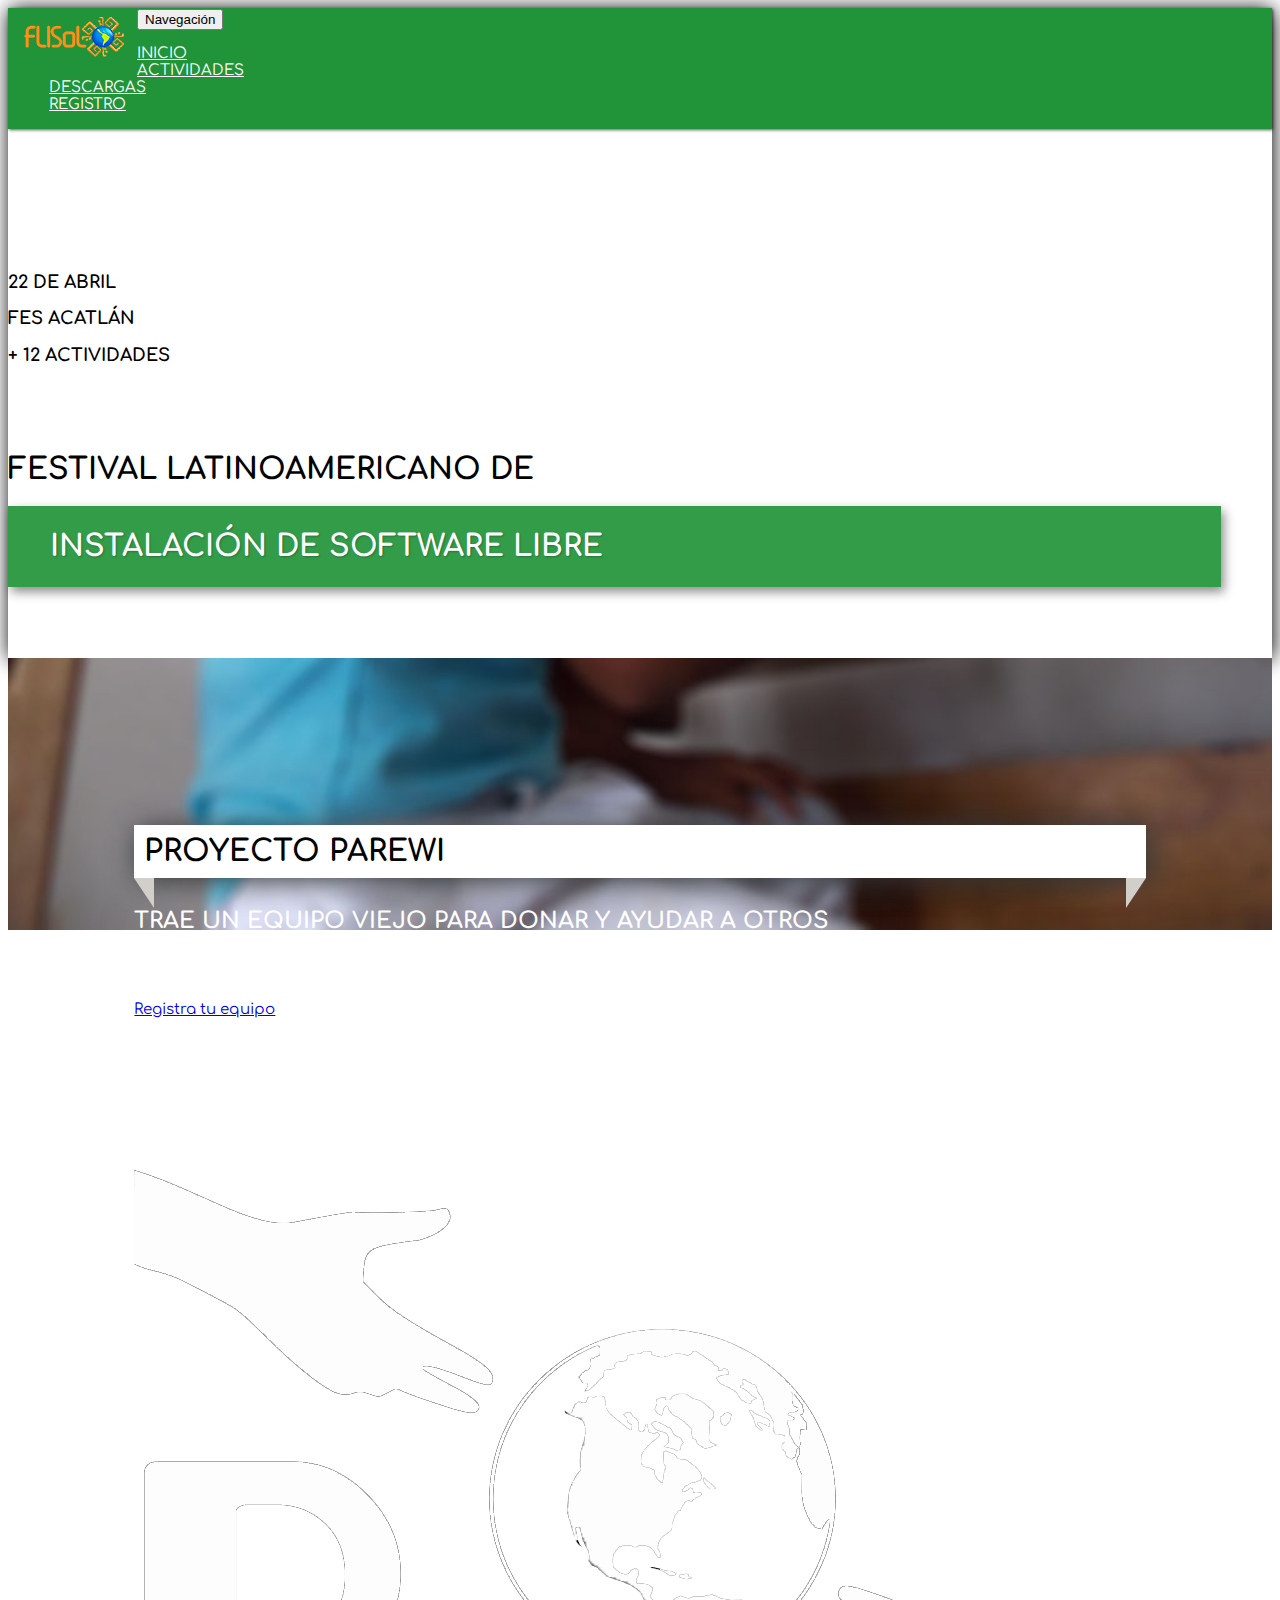
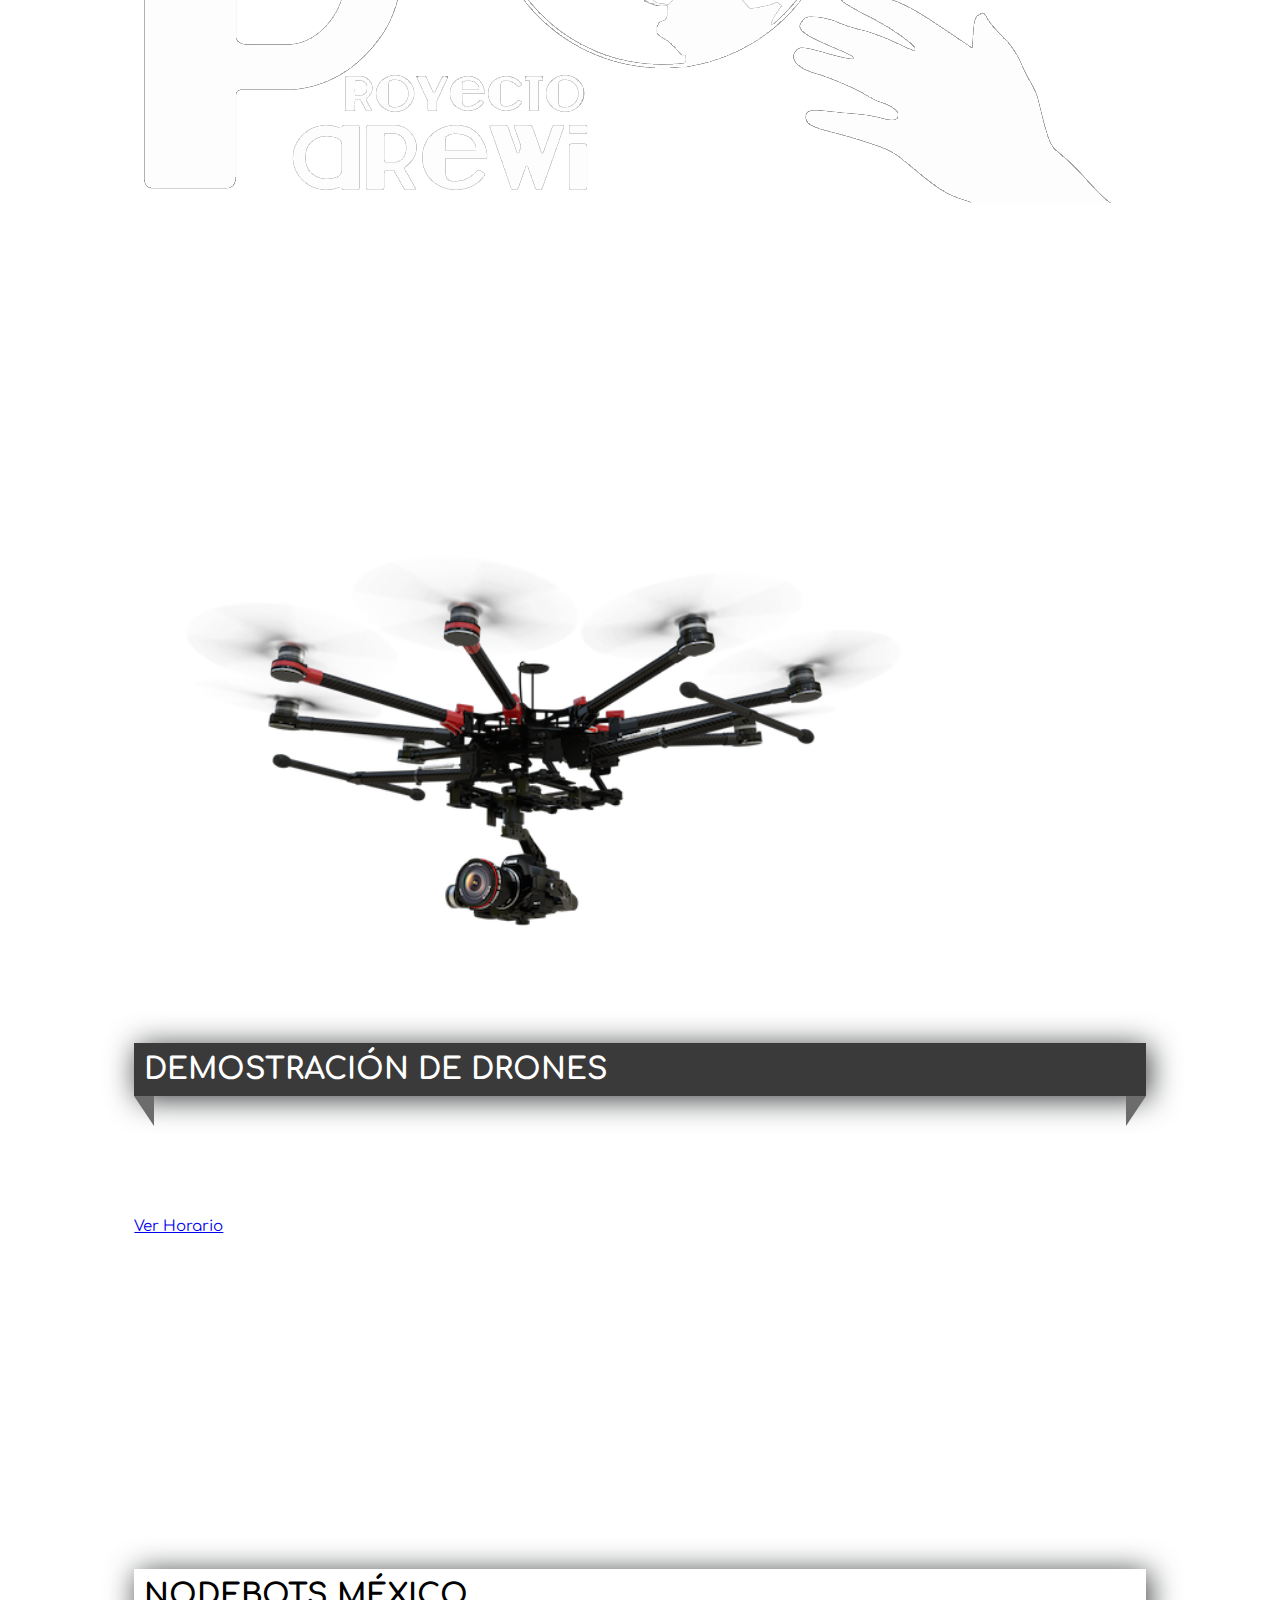
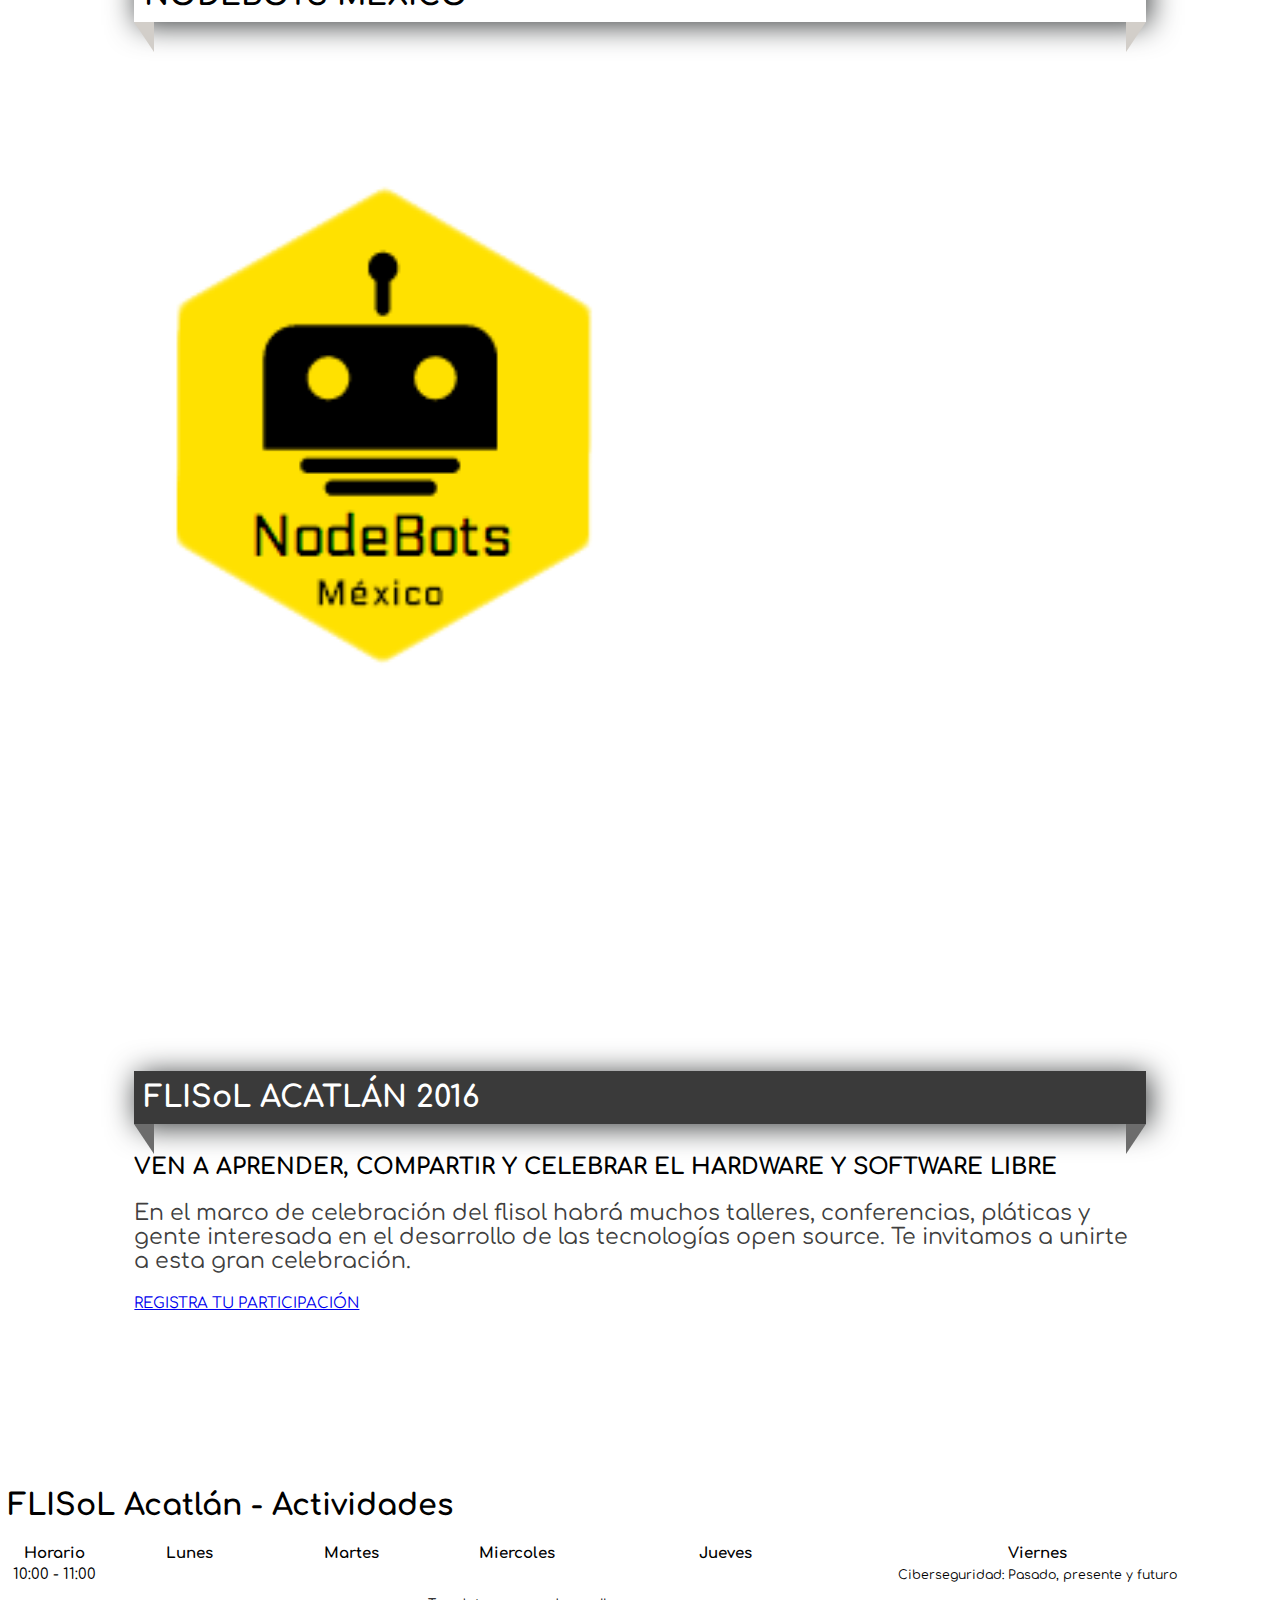
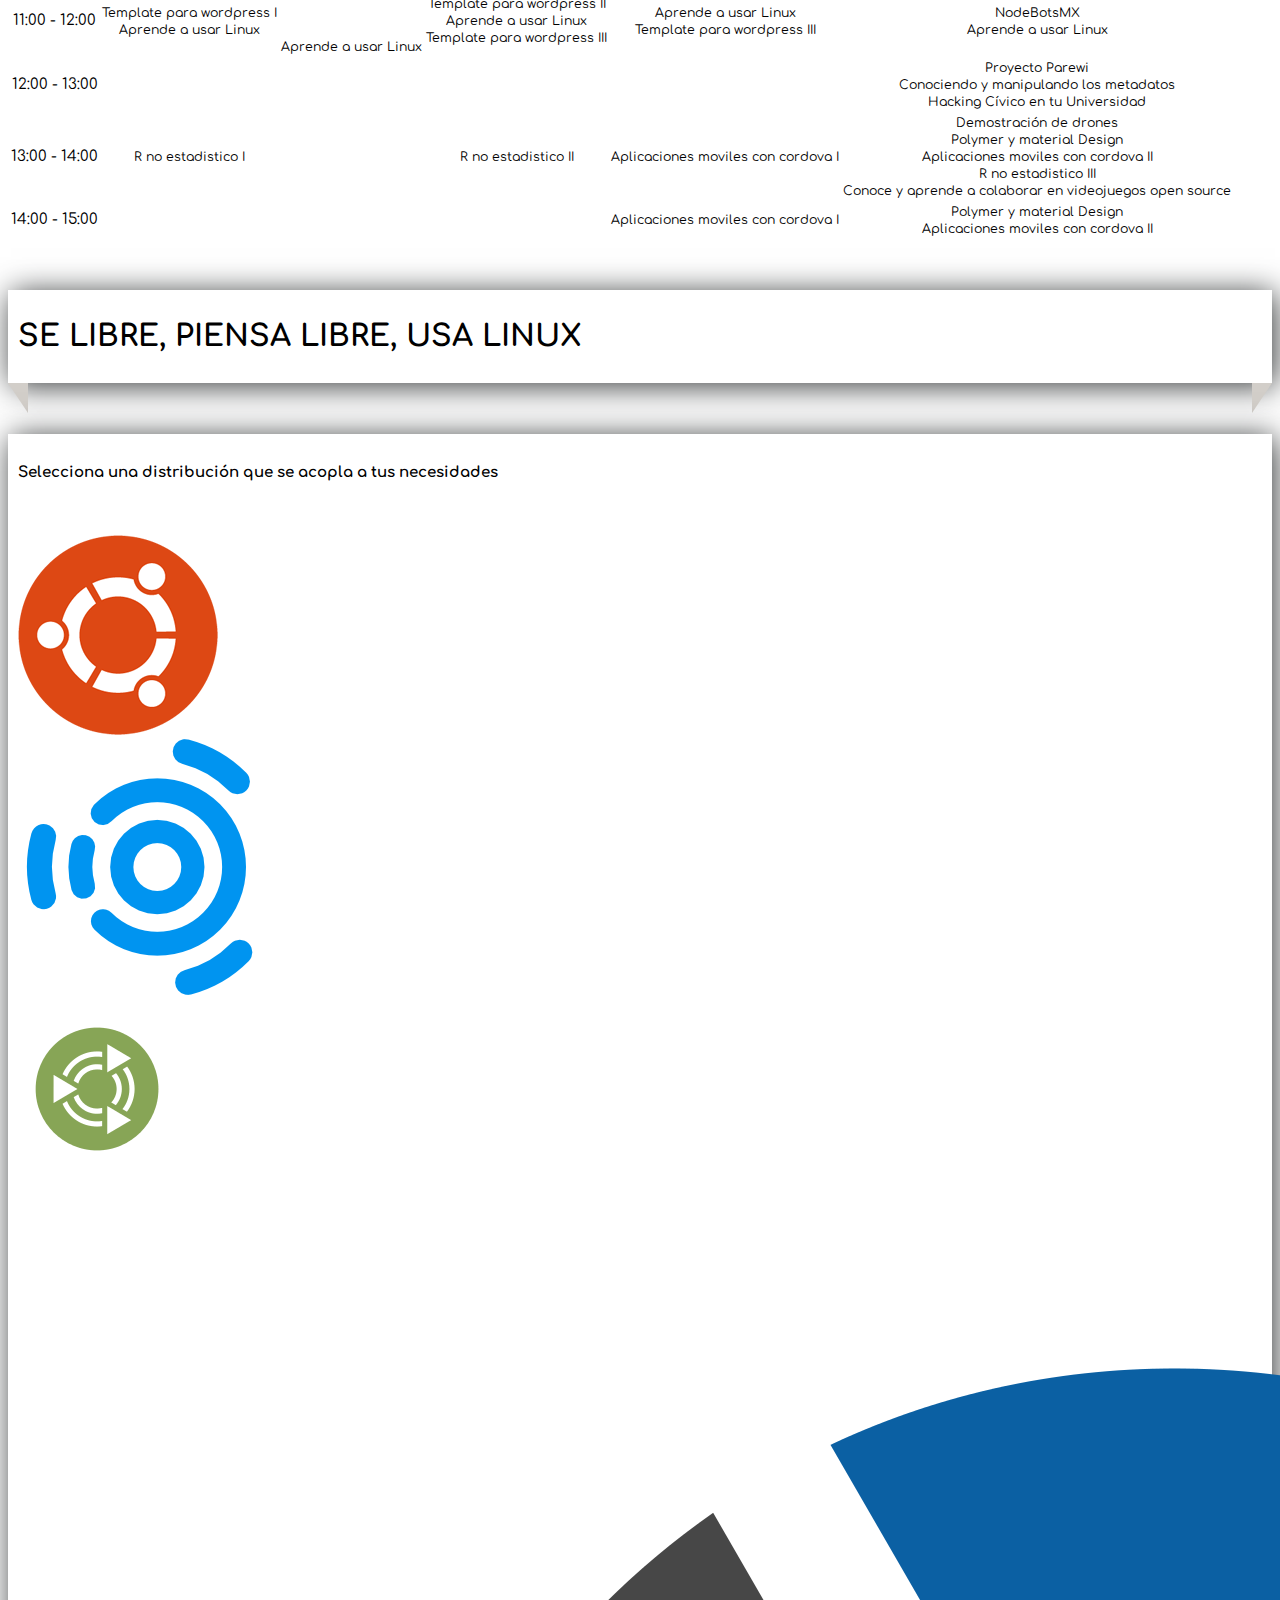
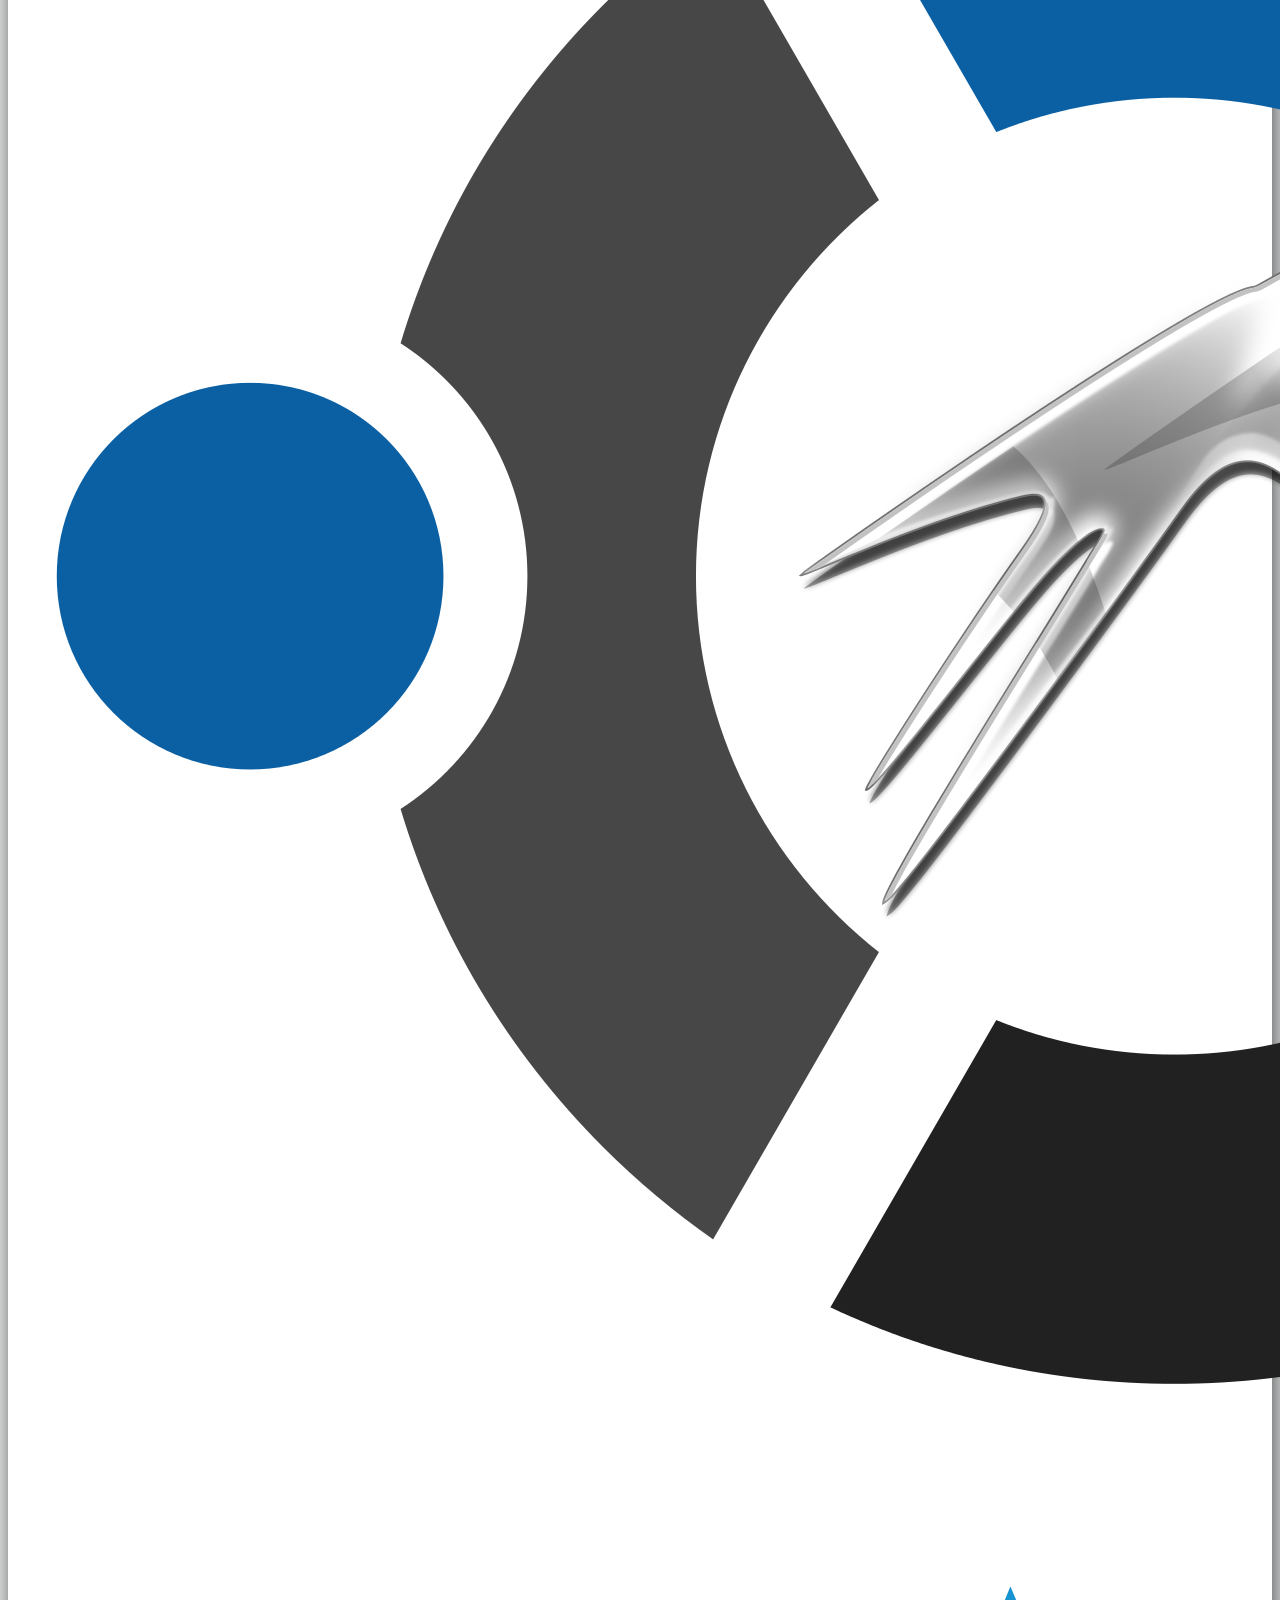
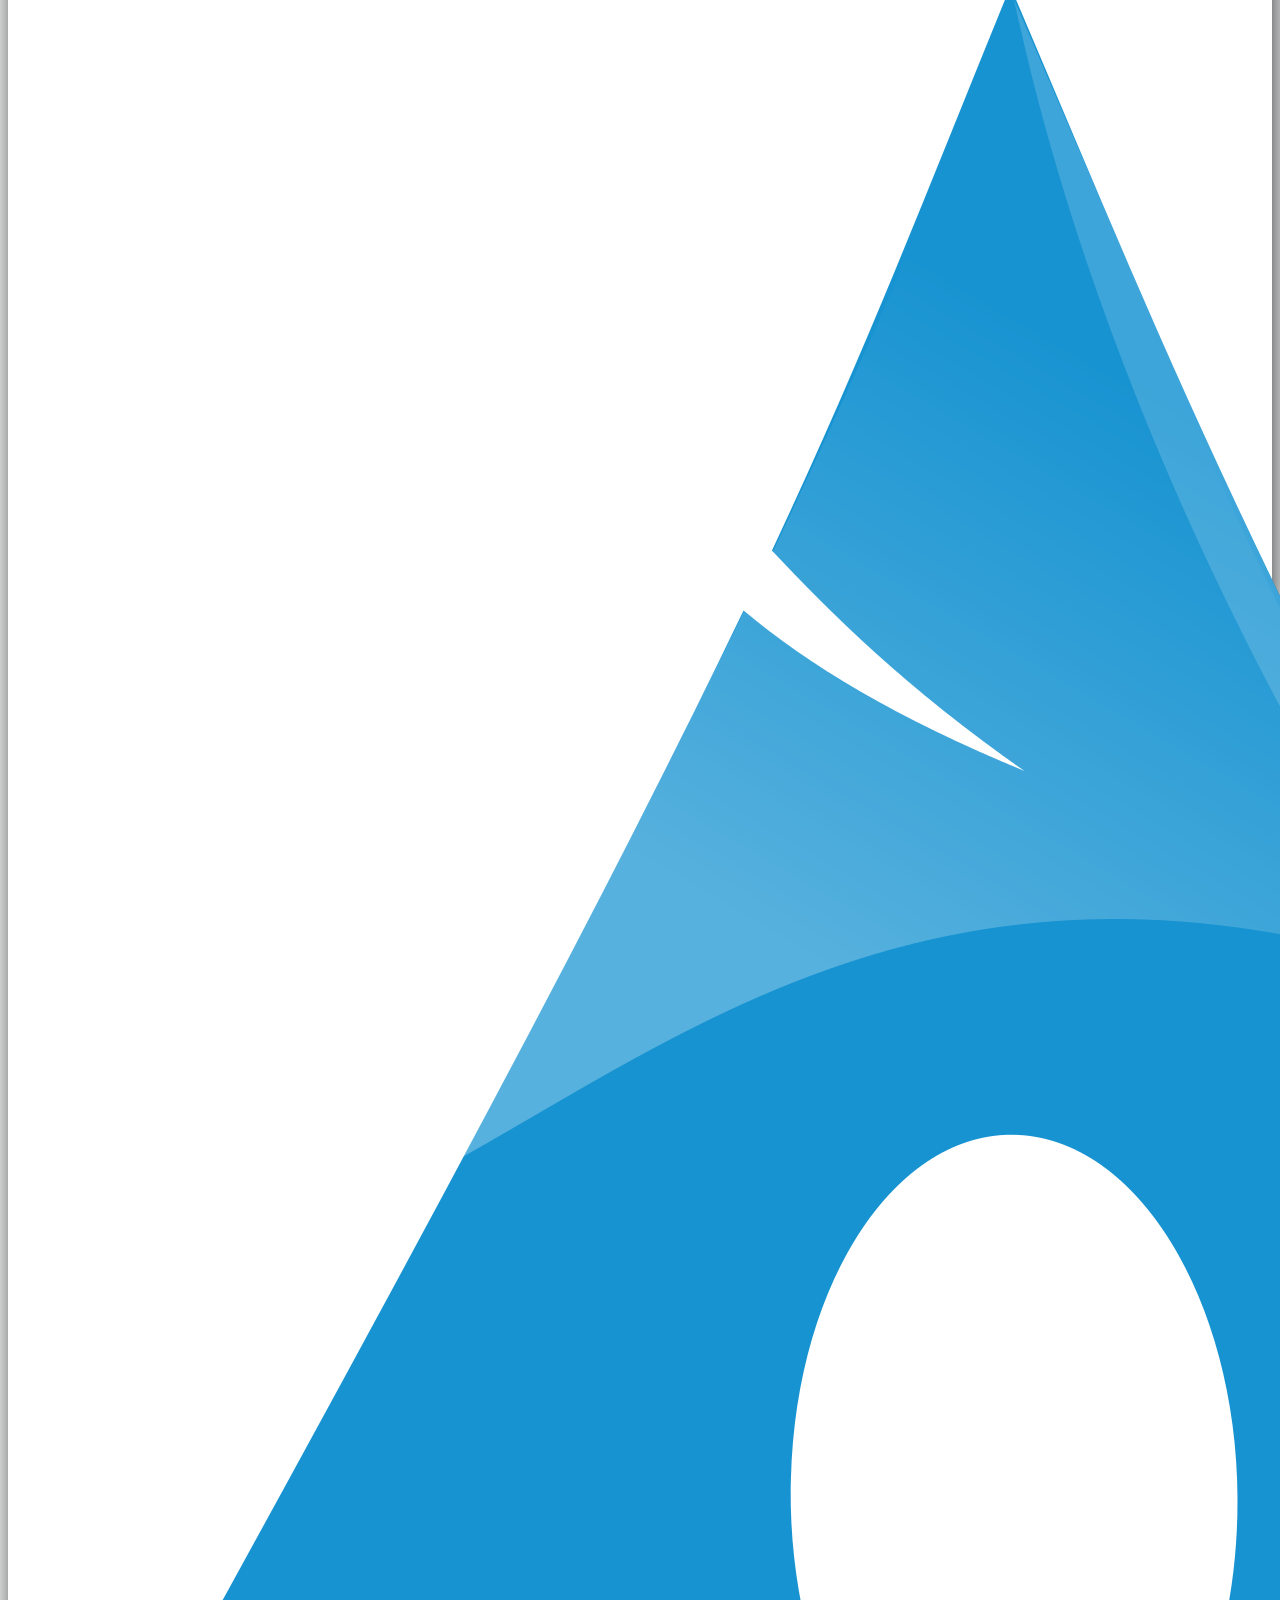
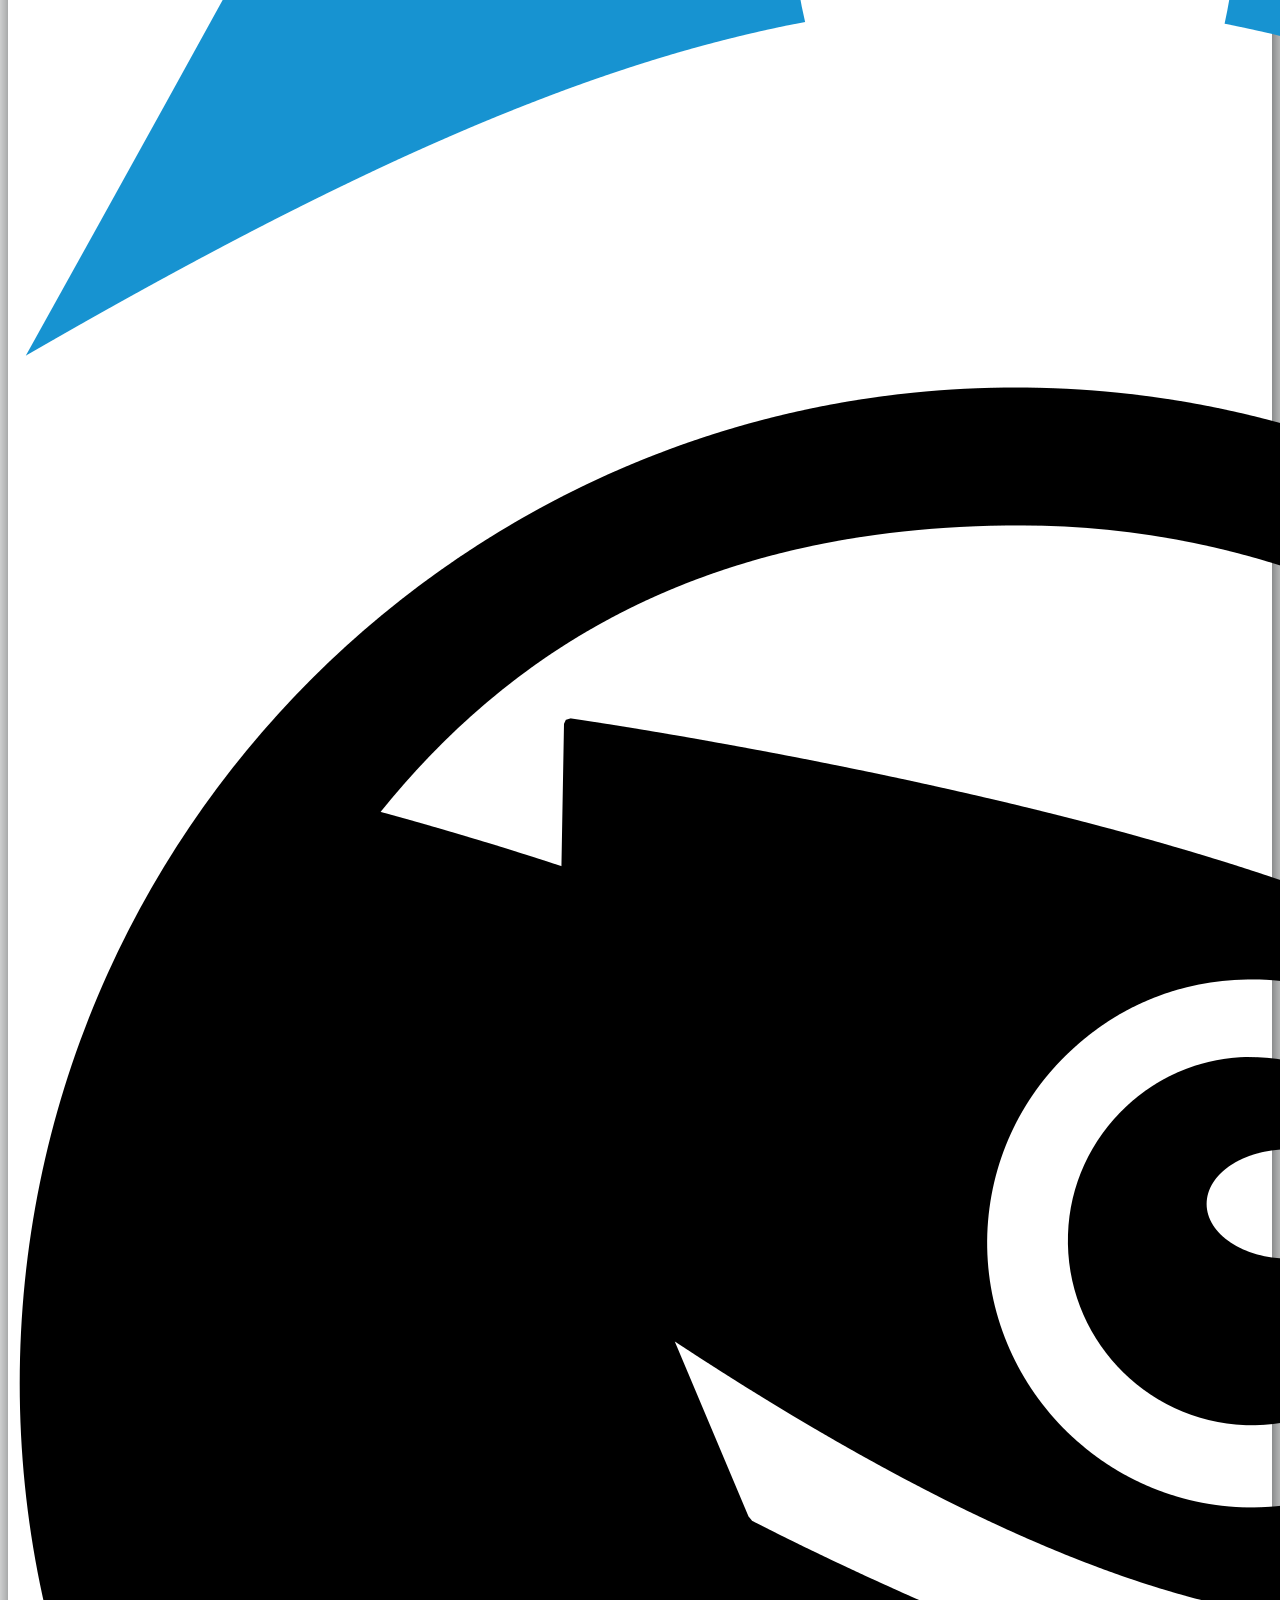
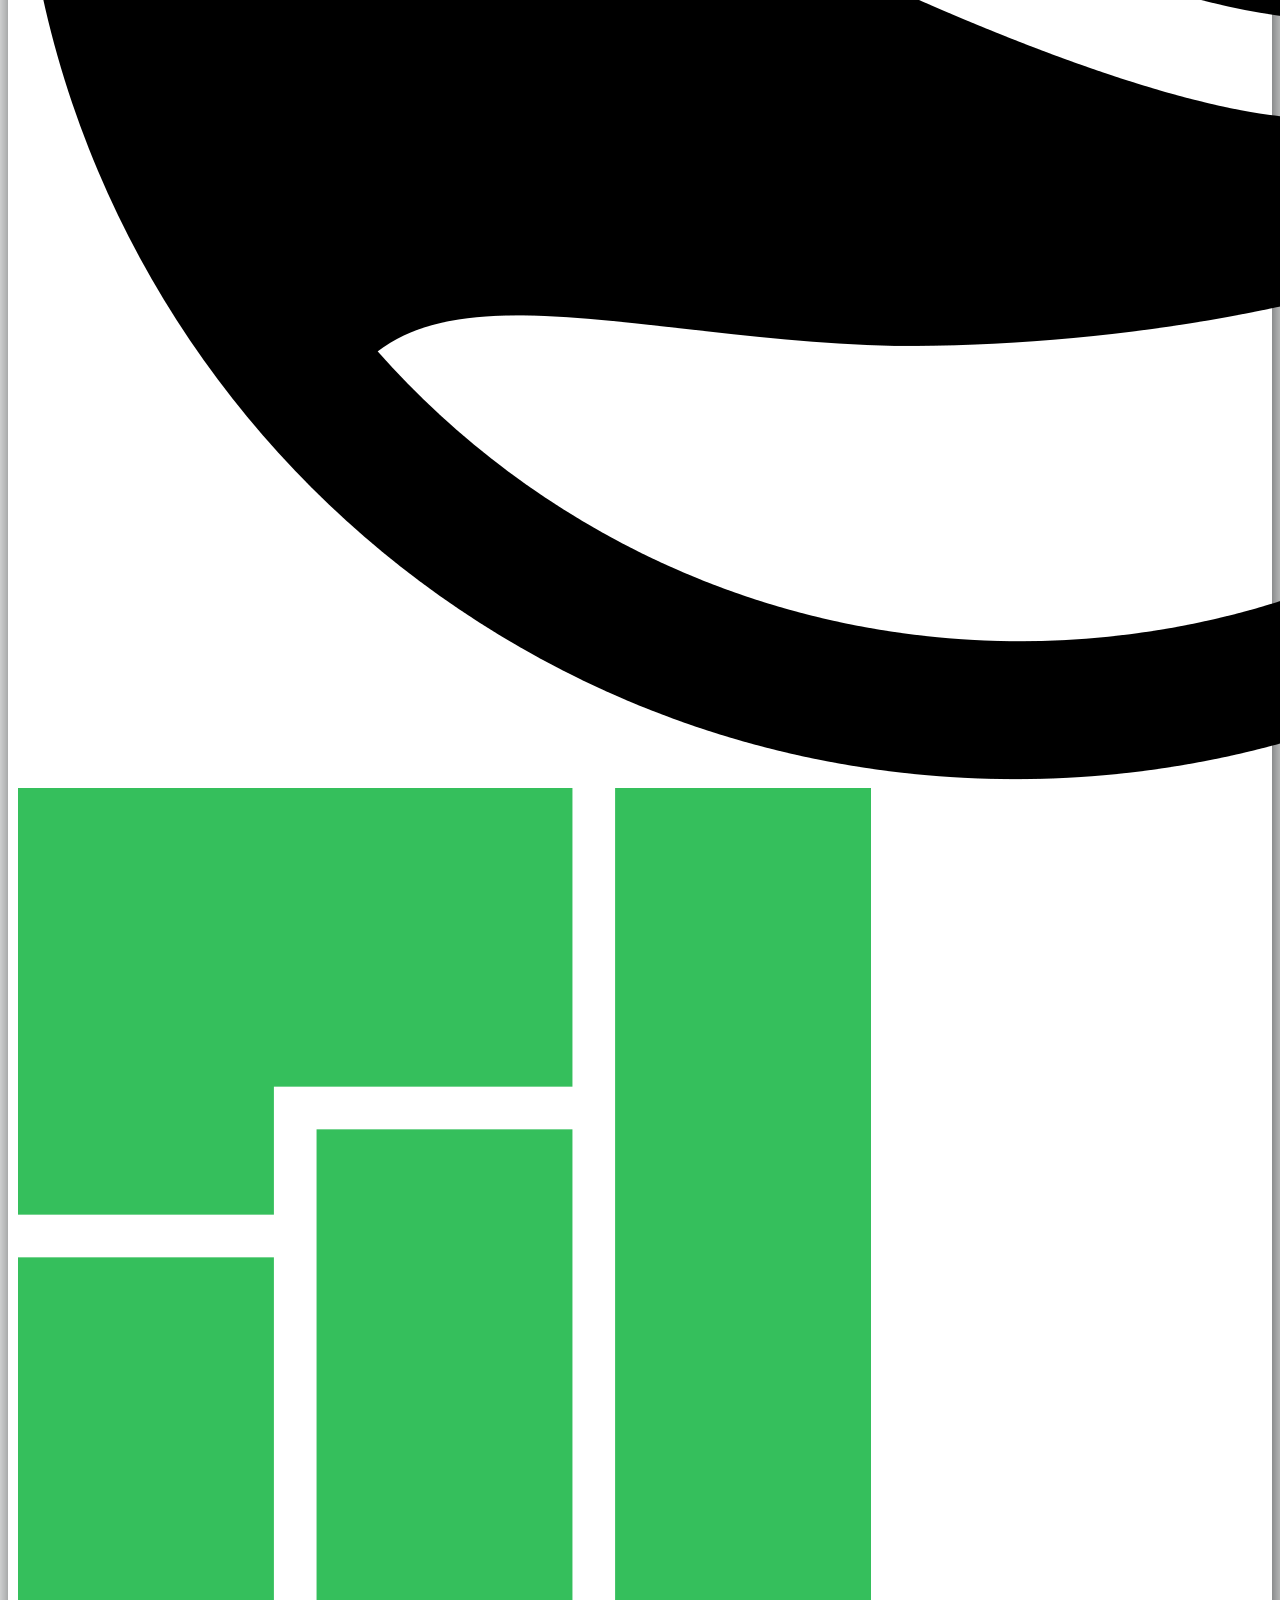
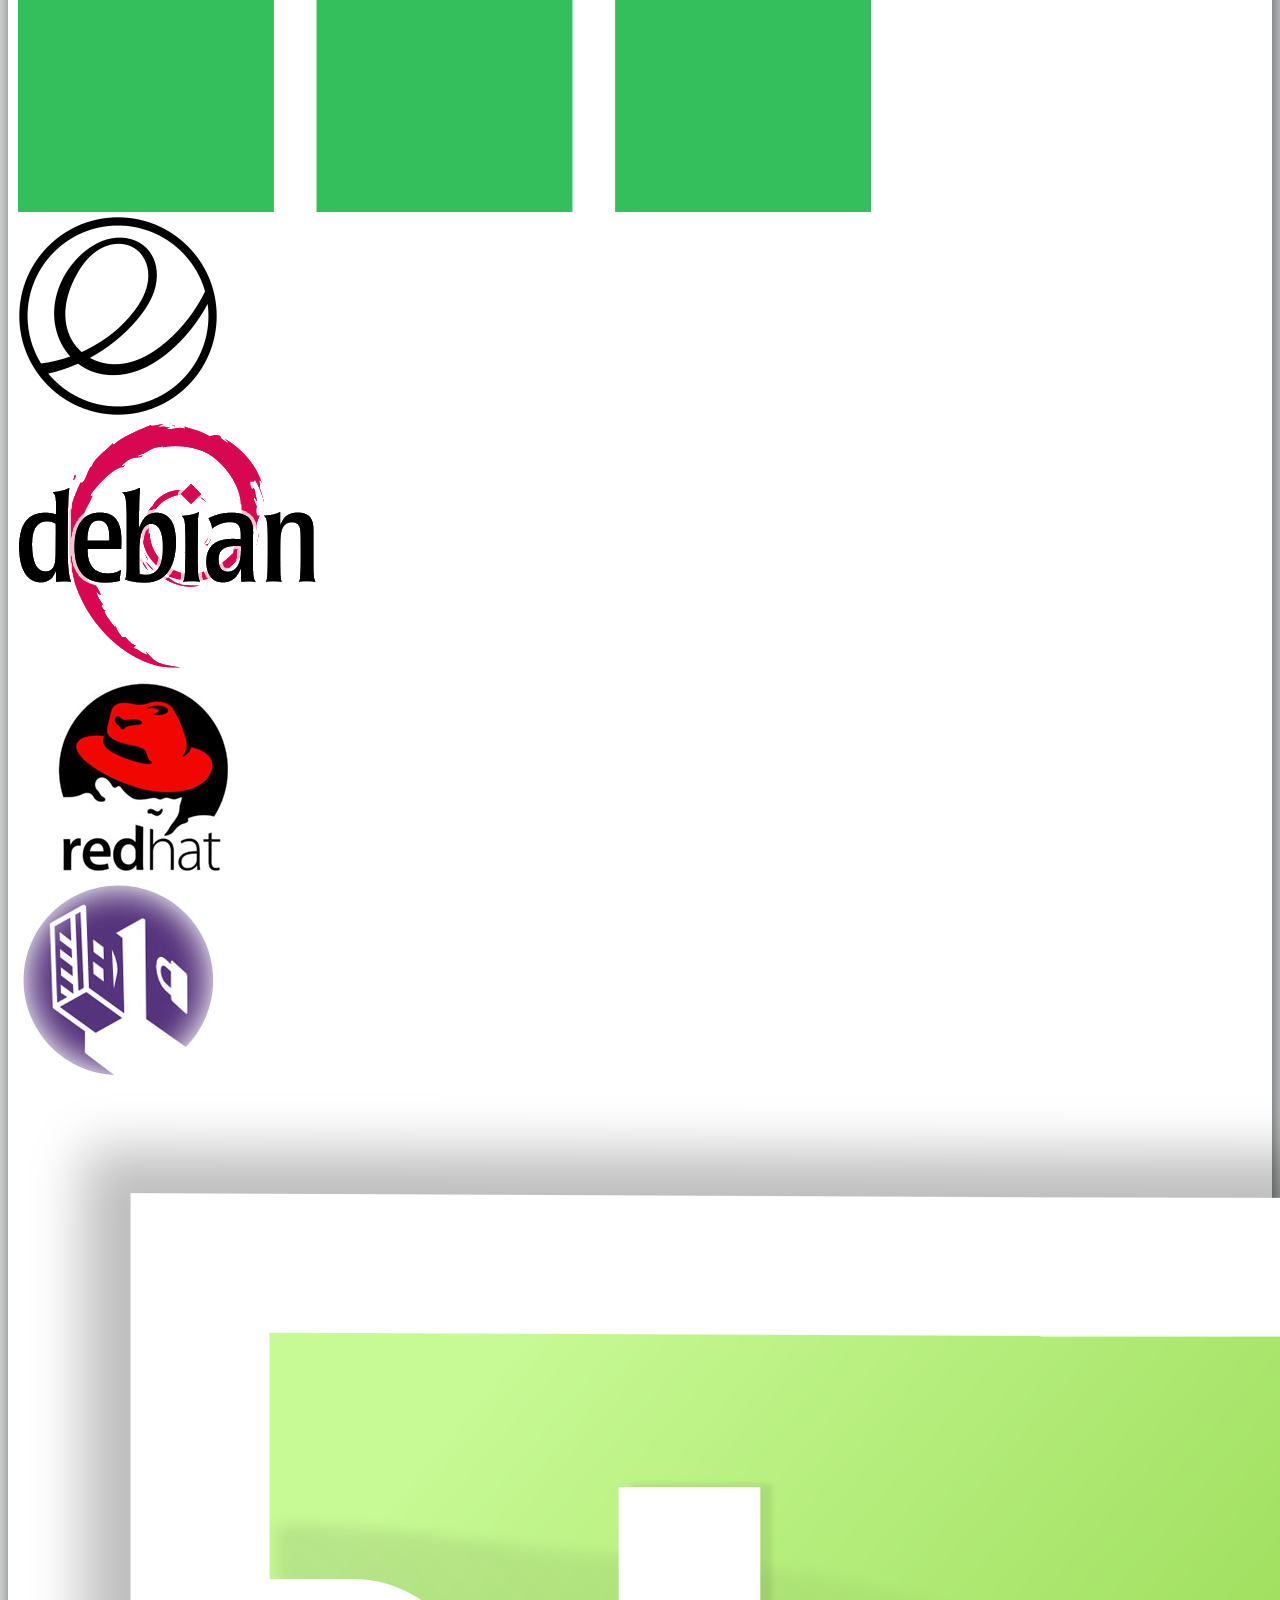
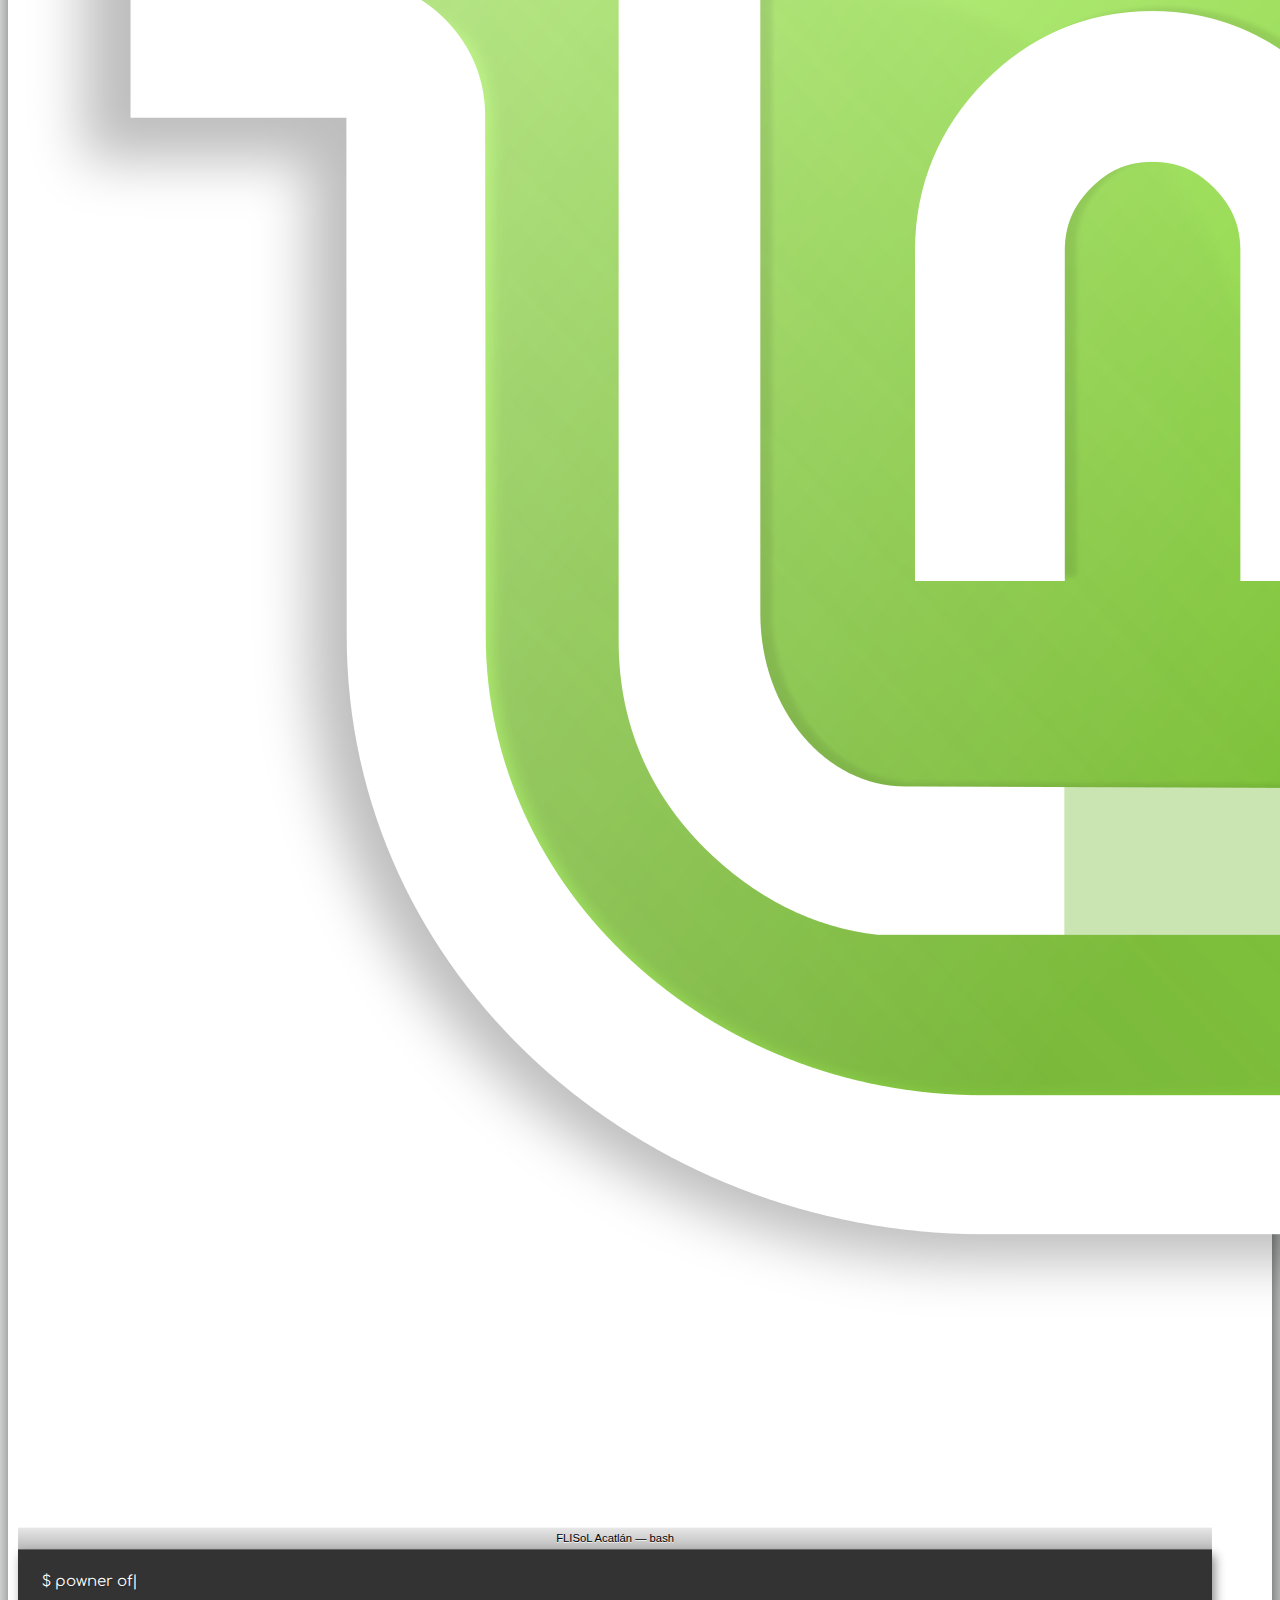
==== commit 1ca309bd: "update index.html" ====
--- a/index.html
+++ b/index.html
@@ -116,8 +116,8 @@
                 </div>
                 <div class="col-md-7 aire">
                     <h1 class="title-black"><span class="forma-left-black"></span><span class="forma-right-black"></span>DEMOSTRACIÓN DE DRONES</h1>
-                    <h2>CONOCE LA APLICACIÓN DEL OPEN SOURCE EN ESTA TECNOLOGIA</h2>
-                    <p> Ven a aprender como puedes contribuir a proyectos relacionados a drones, o incluso empezar tu propio proyecto aplicando solo tecnologías open source.
+                    <h2>CONOCE LA APLICACIÓN DEL OPEN SOURCE EN ESTA TECNOLOGÍA</h2>
+                    <p> Ven a aprender cómo puedes contribuir a proyectos relacionados a drones, o incluso empezar tu propio proyecto aplicando solo tecnologías open source.
                     </p>
                         <a href="#actividades" class="btn btn-warning">Ver Horario</a>
                 </div>
@@ -131,8 +131,8 @@
             <div class="container">
                 <div class="col-md-7 aire2">
                     <h1 class="title"><span class="forma-left"></span><span class="forma-right"></span>NODEBOTS MÉXICO</h1>
-                    <h2>SE TESTIGO DEL LEVANTAMIENTO DE JAVASCRIPT HACIA LA ROBOTICA</h2>
-                    <p>Así es... Si ya tienes experiencia en javascript, ahora podras usar tus poderes de desarrollador para manipular maquinas. De hacer parpadear un led hasta luchas de sumobots.
+                    <h2>SE TESTIGO DEL LEVANTAMIENTO DE JAVASCRIPT HACIA LA ROBÓTICA</h2>
+                    <p>Así es... Si ya tienes experiencia en javascript, ahora podrás usar tus poderes de desarrollador para manipular maquinas. De hacer parpadear un led hasta luchas de sumobots.
                     </p>
                 </div>
                 <div class="col-md-5 aire">
@@ -153,7 +153,7 @@
                 <div class="col-md-7 aire">
                     <h1 class="title-black">FLISoL ACATLÁN 2016<span class="forma-left-black"></span><span class="forma-right-black"></span></h1>
                     <h2>VEN A APRENDER, COMPARTIR Y CELEBRAR EL HARDWARE Y SOFTWARE LIBRE</h2>
-                    <p>En el marco de celebración del flisol habra muchos talleres, conferencias, platicas y gente interesada en el desarrollo de las tecnologías open source. Te invitamos a unirte a esta gran celebración.
+                    <p>En el marco de celebración del flisol habrá muchos talleres, conferencias, pláticas y gente interesada en el desarrollo de las tecnologías open source. Te invitamos a unirte a esta gran celebración.
                     </p>
                     <a href="registro.html" class="btn btn-warning">REGISTRA TU PARTICIPACIÓN</a>
 
@@ -214,19 +214,28 @@
 
                                     </td>
                                     <td>
+                                       <br>
+                                       <br>
+                                       <br>
                                         <div class="row">
                                             <small><a tabindex="0" class="" role="button" data-toggle="popover" data-trigger="focus" data-html="true" title="<b>Ponente: Sergio</b>" data-placement="top" data-content="Aprende a usar linux de manera fluida sin miedo a la terminal<br><b>Lugar: Area de Linux</b> ">Aprende a usar Linux</a></small>
                                         </div>
                                     </td>
+                                    
                                     <td>
                                         <div class="row">
                                             <small><a tabindex="0" class="" role="button" data-toggle="popover" data-trigger="focus" data-html="true" title="<b>Ponente: Saúl Salomón Ramirez Zuñiga</b>" data-placement="top" data-content="Crea un template adaptable a todos los dispositivos para tu blog personal en wordpress<br><b>Lugar: Sala 1</b> ">Template para wordpress II</a></small>
                                         </div>
-                                        <div class="row">
-                                            <small><a tabindex="0" class="" role="button" data-toggle="popover" data-trigger="focus" data-html="true" title="<b>Ponente: Sergio</b>" data-placement="top" data-content="Aprende a usar linux de manera fluida sin miedo a la terminal<br><b>Lugar: Area de Linux</b> ">Aprende a usar Lin<div class="row">
+                                        
+                                        <div class="row">
+                                            <small><a tabindex="0" class="" role="button" data-toggle="popover" data-trigger="focus" data-html="true" title="<b>Ponente: Sergio</b>" data-placement="top" data-content="Aprende a usar linux de manera fluida sin miedo a la terminal<br><b>Lugar: Area de Linux</b> ">Aprende a usar Linux
+                                            </a>
+                                        </small>
+                                        </div>
+                                            <div class="row">
                                             <small><a tabindex="0" class="" role="button" data-toggle="popover" data-trigger="focus" data-html="true" title="<b>Ponente: Saúl Salomón Ramirez Zuñiga</b>" data-placement="top" data-content="Crea un template adaptable a todos los dispositivos para tu blog personal en wordpress<br><b>Lugar: Sala 1</b> ">Template para wordpress III</a></small>
-                                        </div>ux</a></small>
-                                        </div>
+                                        </div>
+                                        
                                     </td>
                                     <td>
                                         <div class="row">
@@ -271,13 +280,9 @@
                                 <tr>
                                     <td>13:00 - 14:00</td>
                                     <td>
-                                        <div class="row">
-                                            <small><a tabindex="0" class="" role="button" data-toggle="popover" data-trigger="focus" data-html="true" title="<b>Ponente: </b>" data-placement="top" data-content="Los drones son una de las tecnologias que han sorprendido a todo el mundo en los ultimos años. Ven y conoce como puedes contribuir al desarrollo por medio del open source <br><b>Lugar: Entrada de CEDETEC</b> ">Demostración de drones</a></small>
-                                        </div>
-
-                                        <div class="row">
-                                            <small><a tabindex="0" class="" role="button" data-toggle="popover" data-trigger="focus" data-html="true" title="<b>Ponente: Mauricio Nampula</b>" data-placement="top" data-content="Te gustan los videojuegos? Quisieras colaborar en un proyecto sobre ellos? Ven, descubre como hacerlo y de paso jugar un rato. De steam a juegos moviles. <br><b>Lugar: Sala de usos multiples</b> ">Conoce y aprende a colaborar en videojuegos open source</a></small>
-                                        </div>
+                                        
+
+                                        
 
                                         <div class="row">
                                             <small><a tabindex="0" class="" role="button" data-toggle="popover" data-trigger="focus" data-html="true" title="<b>Ponente: Oscar Caballero Martinez</b>" data-placement="top" data-content=" El lenguaje de programación R tambien puede tener un enfoque no estadistico, descubrelo aquí<br><b>Lugar: SADO-Humanidades</b> ">R no estadistico I</a></small>
@@ -294,6 +299,11 @@
                                             <small><a tabindex="0" class="" role="button" data-toggle="popover" data-trigger="focus" data-html="true" title="<b>Ponente: Juan Carlos Gonzalez Aguilar</b>" data-placement="top" data-content="Aprende a crear aplicaciones moviles multiplataforma usando tecnologías web<br><b>Lugar: Sala 2</b> ">Aplicaciones moviles con cordova I</a></small>
                                         </div></td>
                                     <td>
+                                      
+                                       <div class="row">
+                                            <small><a tabindex="0" class="" role="button" data-toggle="popover" data-trigger="focus" data-html="true" title="<b>Ponente: </b>" data-placement="top" data-content="Los drones son una de las tecnologias que han sorprendido a todo el mundo en los ultimos años. Ven y conoce como puedes contribuir al desarrollo por medio del open source <br><b>Lugar: Entrada de CEDETEC</b> ">Demostración de drones</a></small>
+                                        </div>
+                                        
                                         <div class="row">
                                             <small><a tabindex="0" class="" role="button" data-toggle="popover" data-trigger="focus" data-html="true" title="<b>Ponente: Angel Barrera Santana</b>" data-placement="top" data-content="Crea proyectos web asombrosos con Polymer y Material Design de Google<br><b>Lugar: Sala 5</b>">Polymer y material Design</a></small>
                                         </div>
@@ -302,6 +312,10 @@
                                         </div>
                                         <div class="row">
                                             <small><a tabindex="0" class="" role="button" data-toggle="popover" data-trigger="focus" data-html="true" title="<b>Ponente: Oscar Caballero Martinez</b>" data-placement="top" data-content=" El lenguaje de programación R tambien puede tener un enfoque no estadistico, descubrelo aquí<br><b>Lugar: Sala 2</b> ">R no estadistico III</a></small>
+                                        </div>
+                                        
+                                        <div class="row">
+                                            <small><a tabindex="0" class="" role="button" data-toggle="popover" data-trigger="focus" data-html="true" title="<b>Ponente: Mauricio Nampula</b>" data-placement="top" data-content="Te gustan los videojuegos? Quisieras colaborar en un proyecto sobre ellos? Ven, descubre como hacerlo y de paso jugar un rato. De steam a juegos moviles. <br><b>Lugar: Sala de usos multiples</b> ">Conoce y aprende a colaborar en videojuegos open source</a></small>
                                         </div>
                                     </td>
                                 </tr>
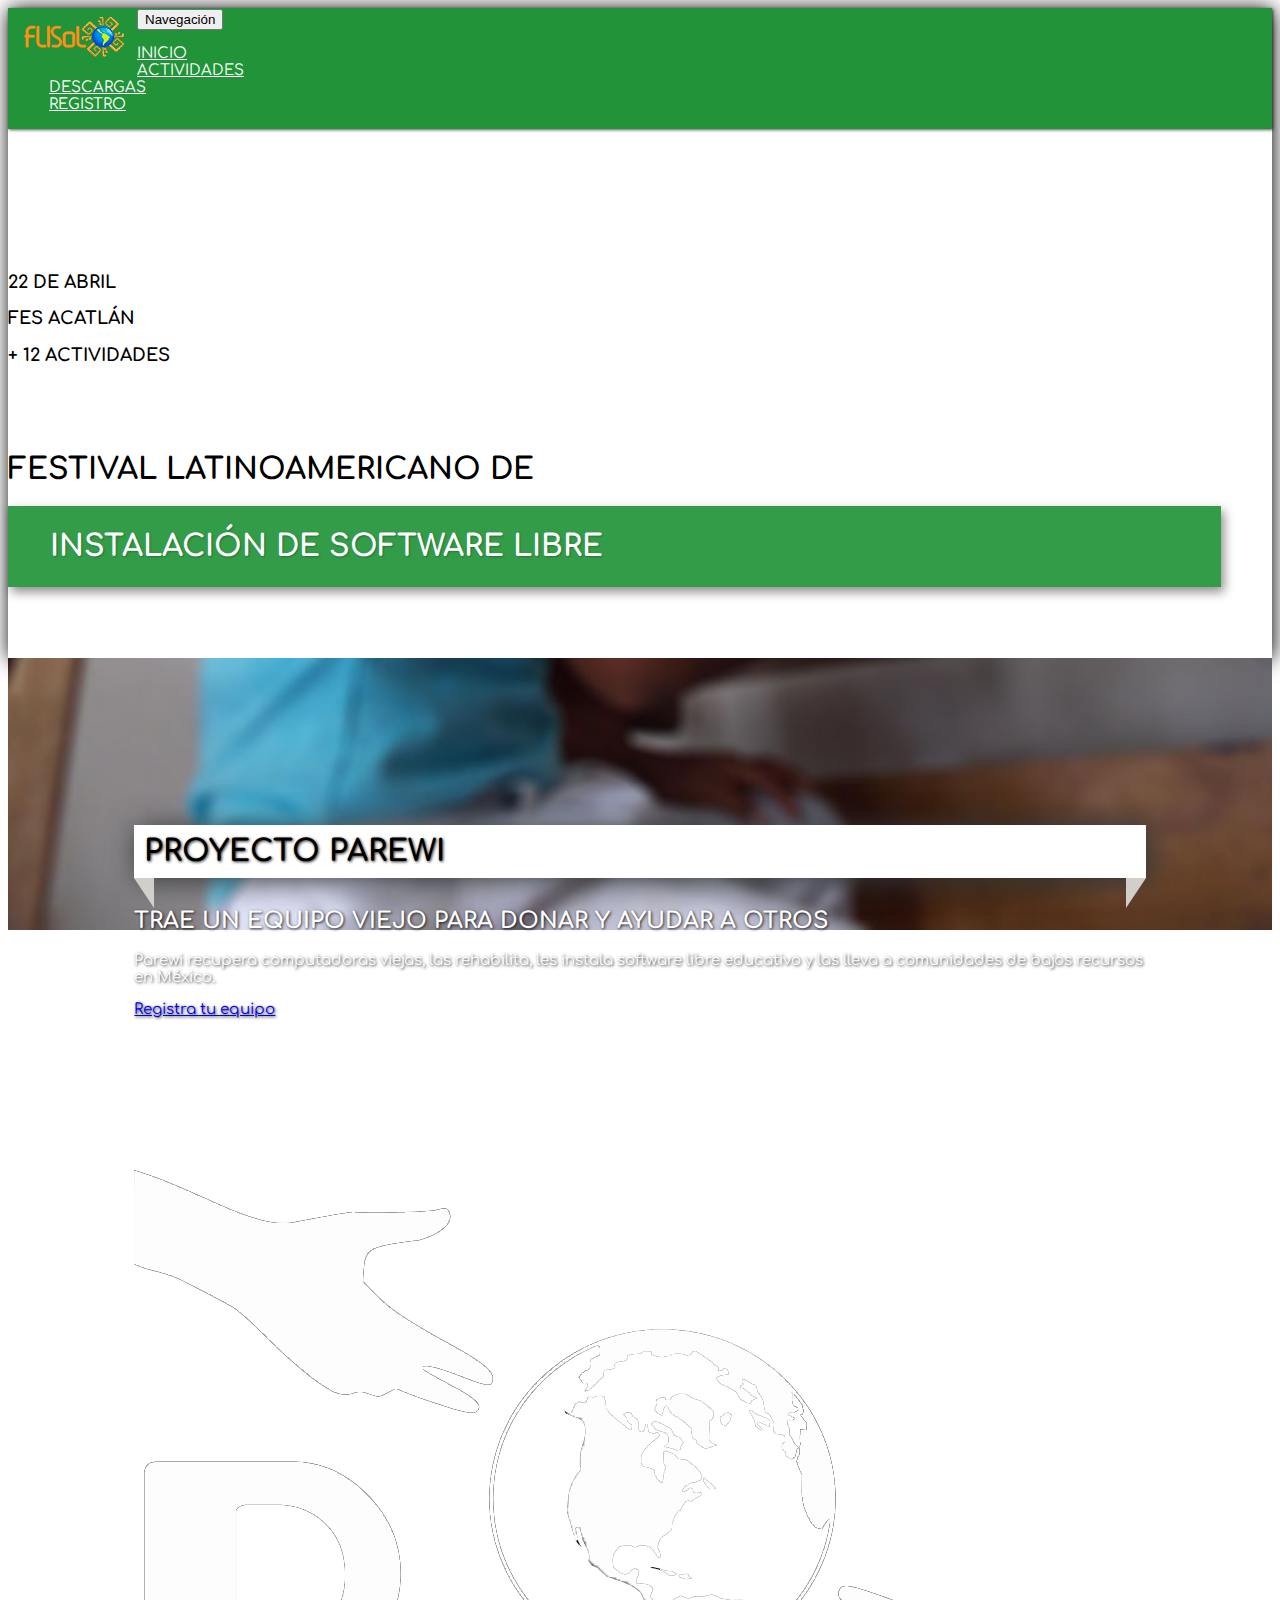
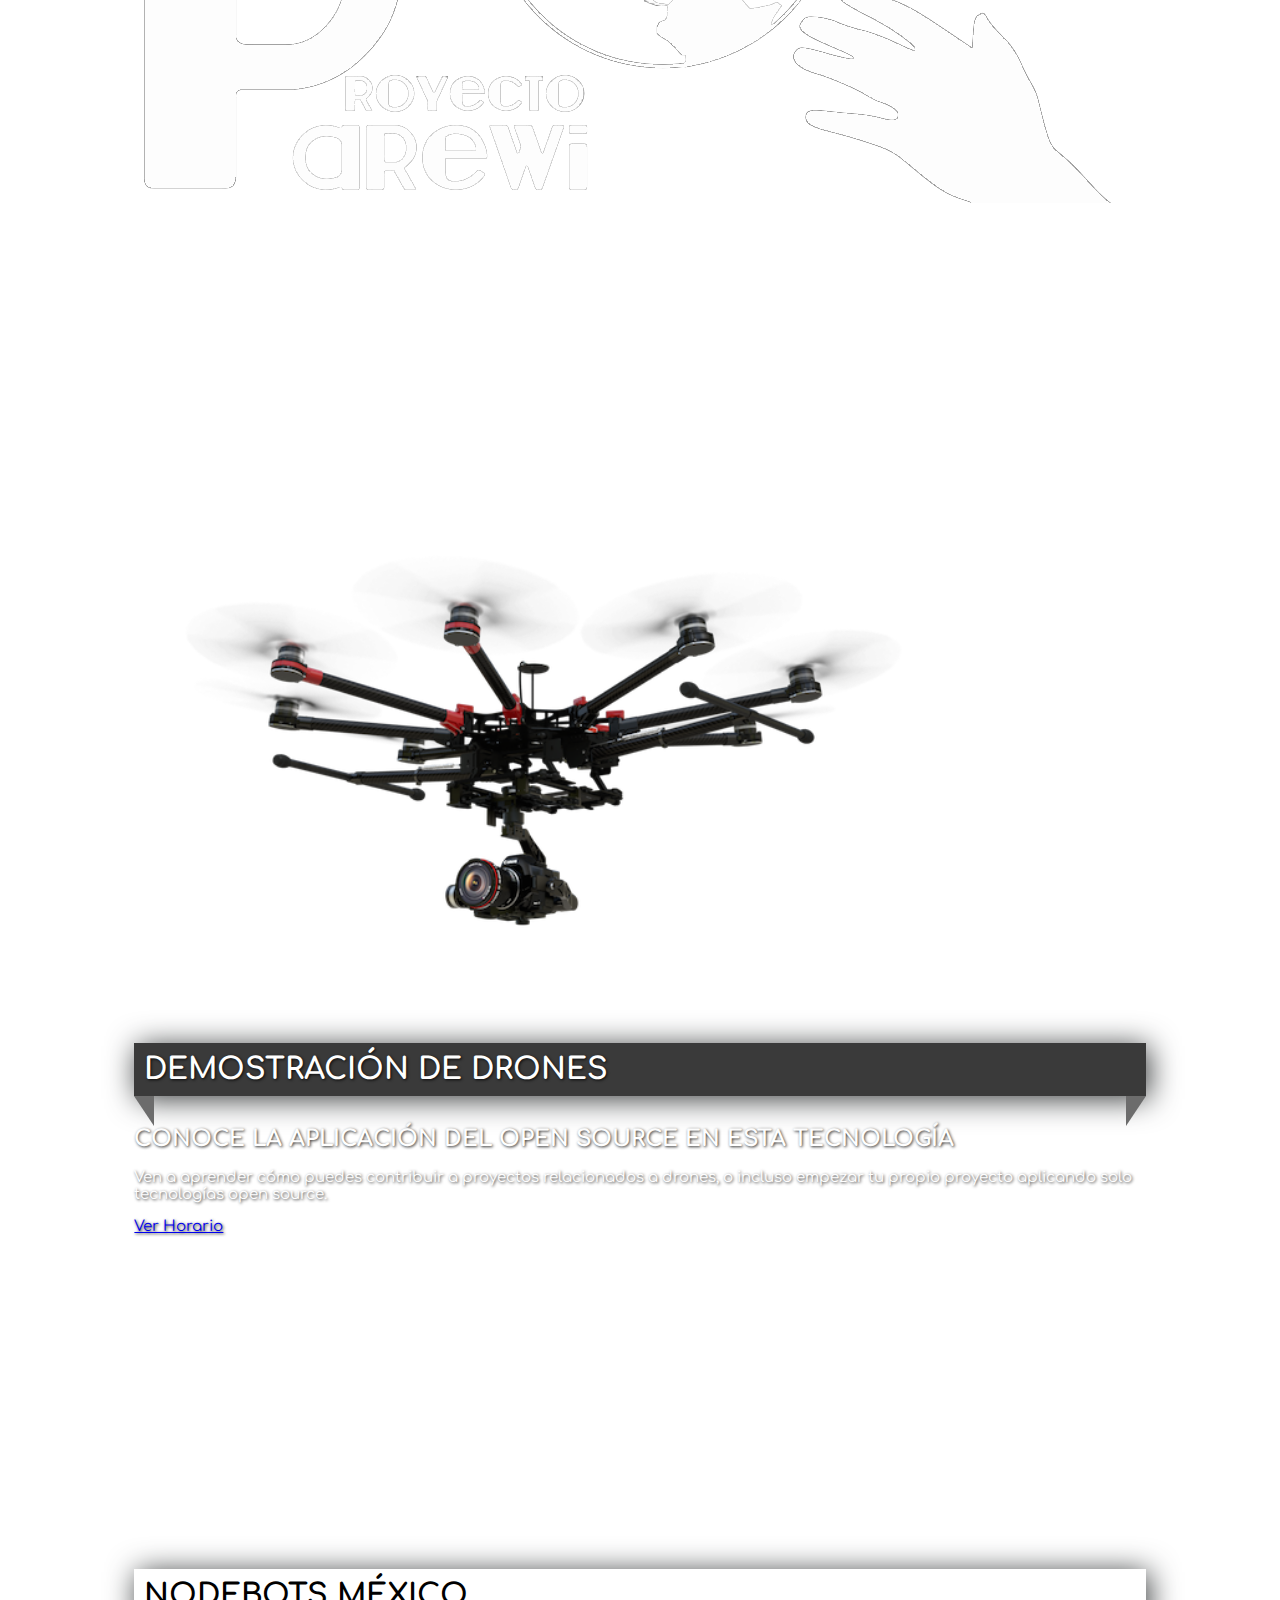
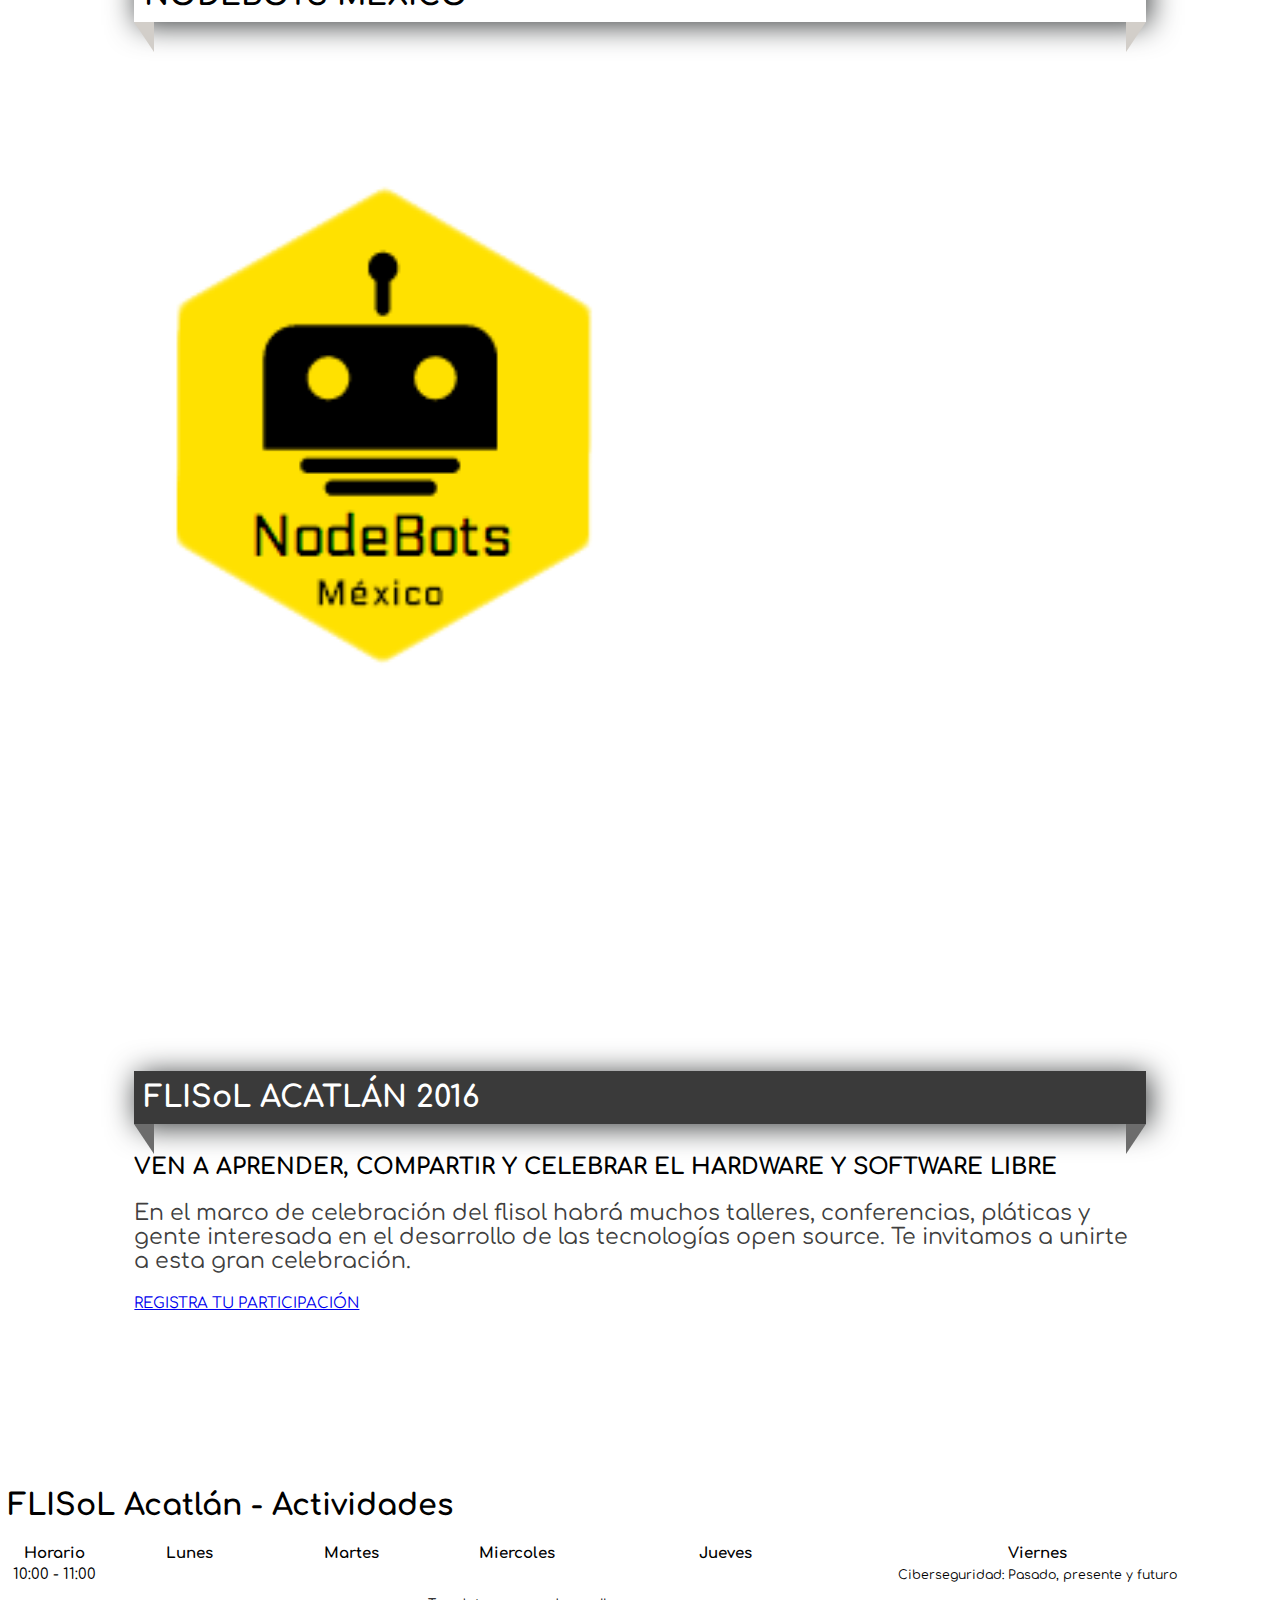
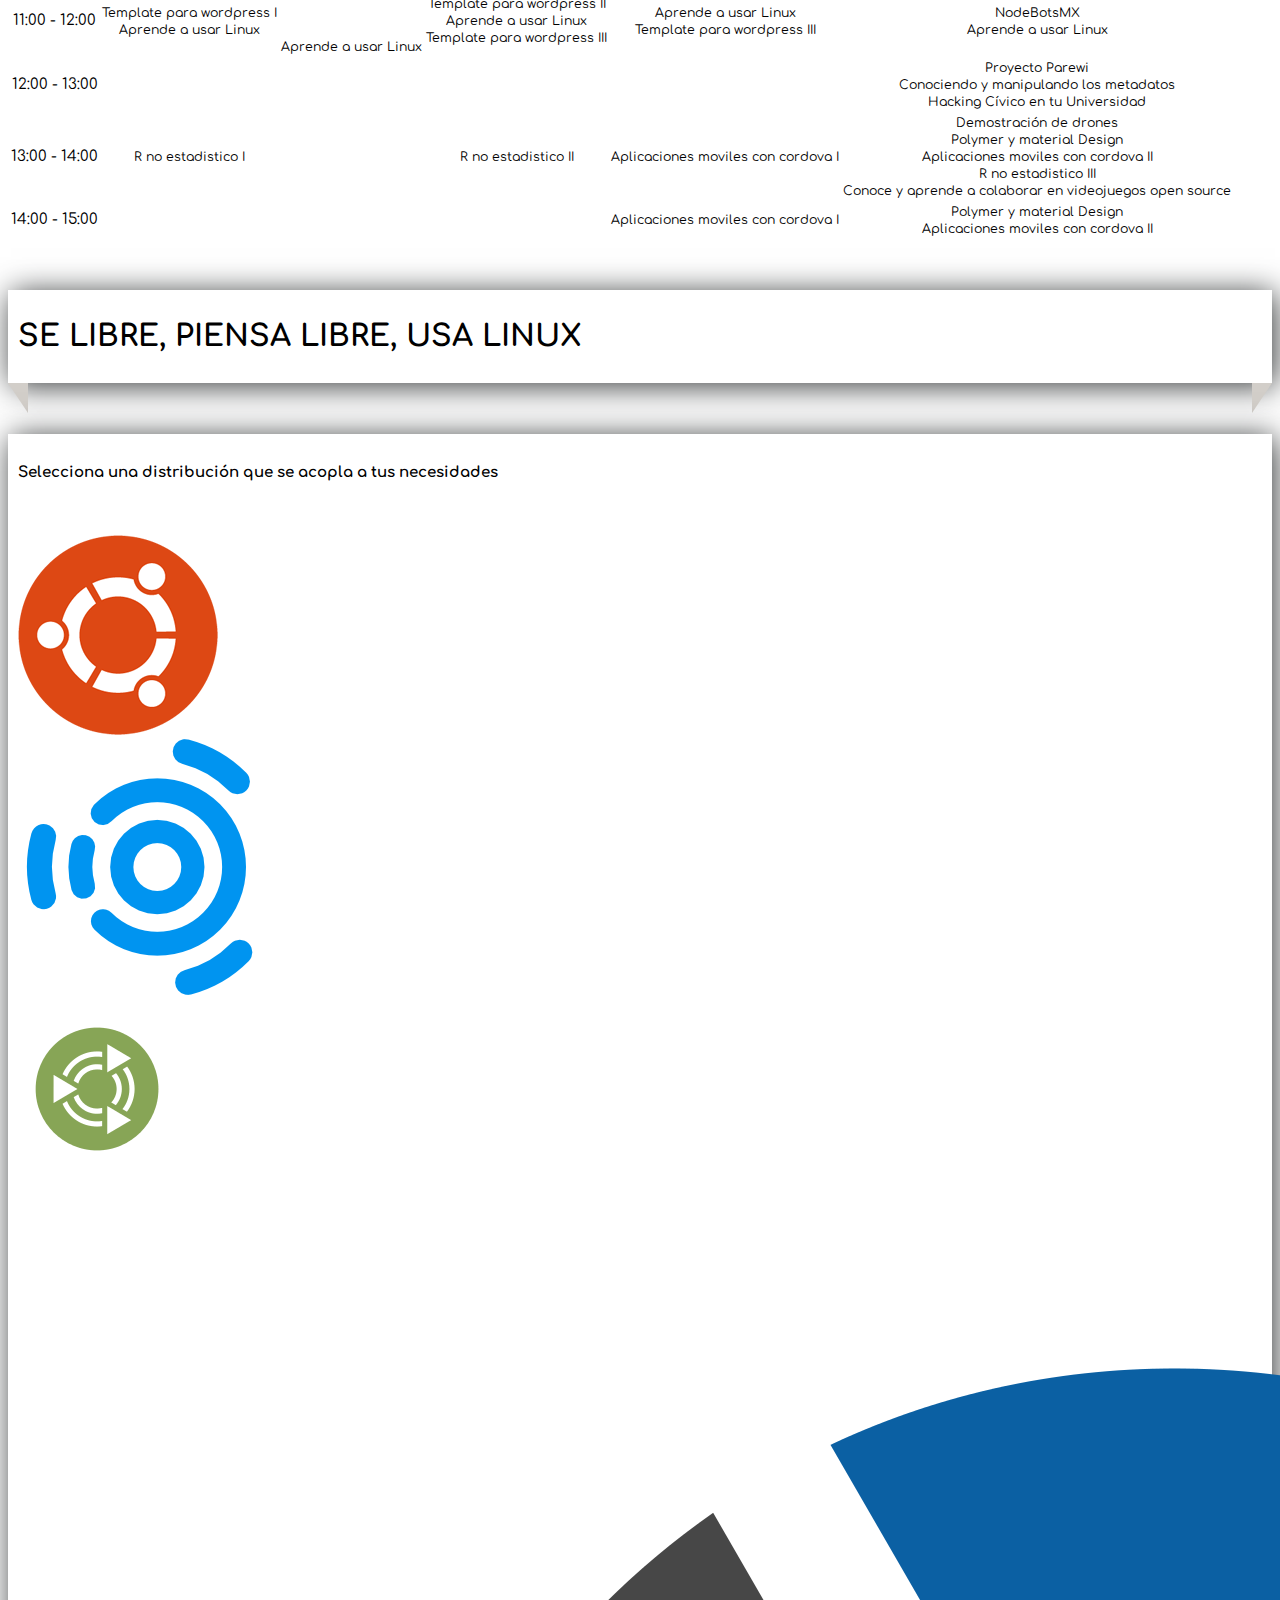
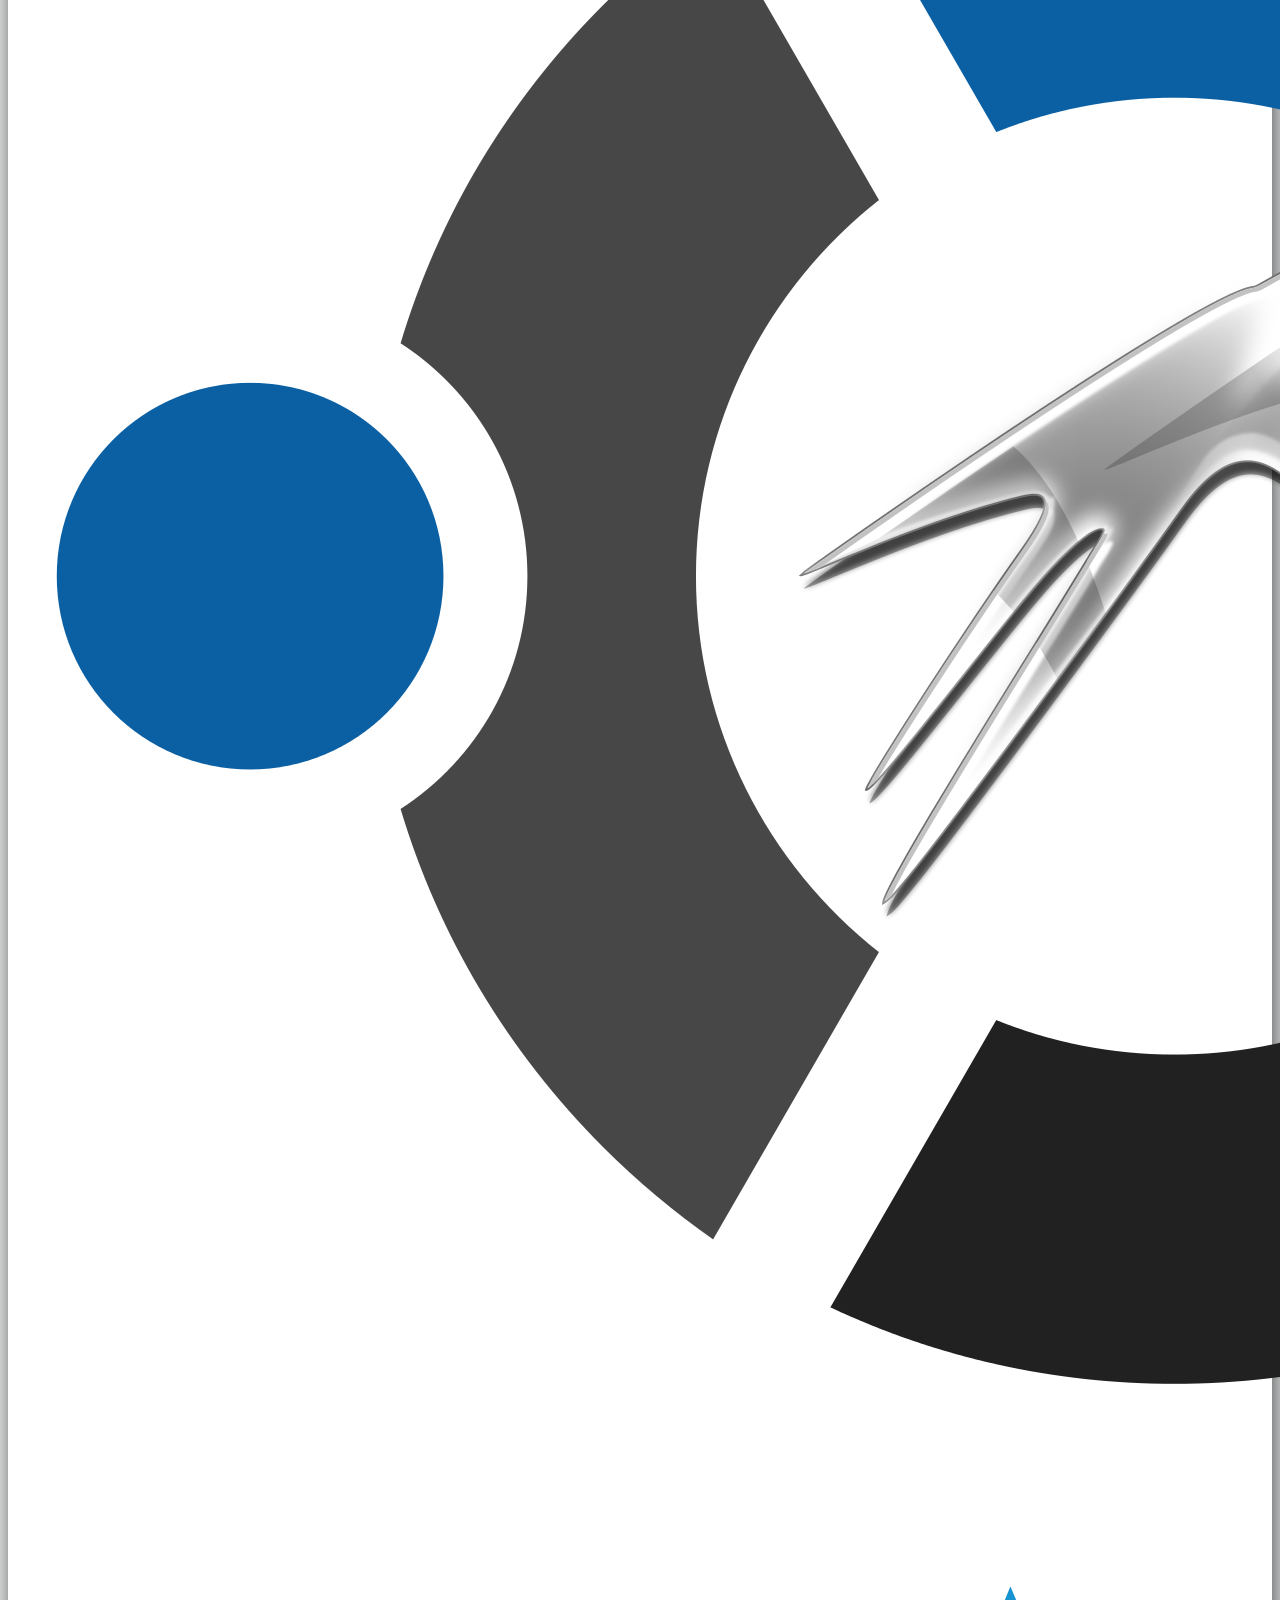
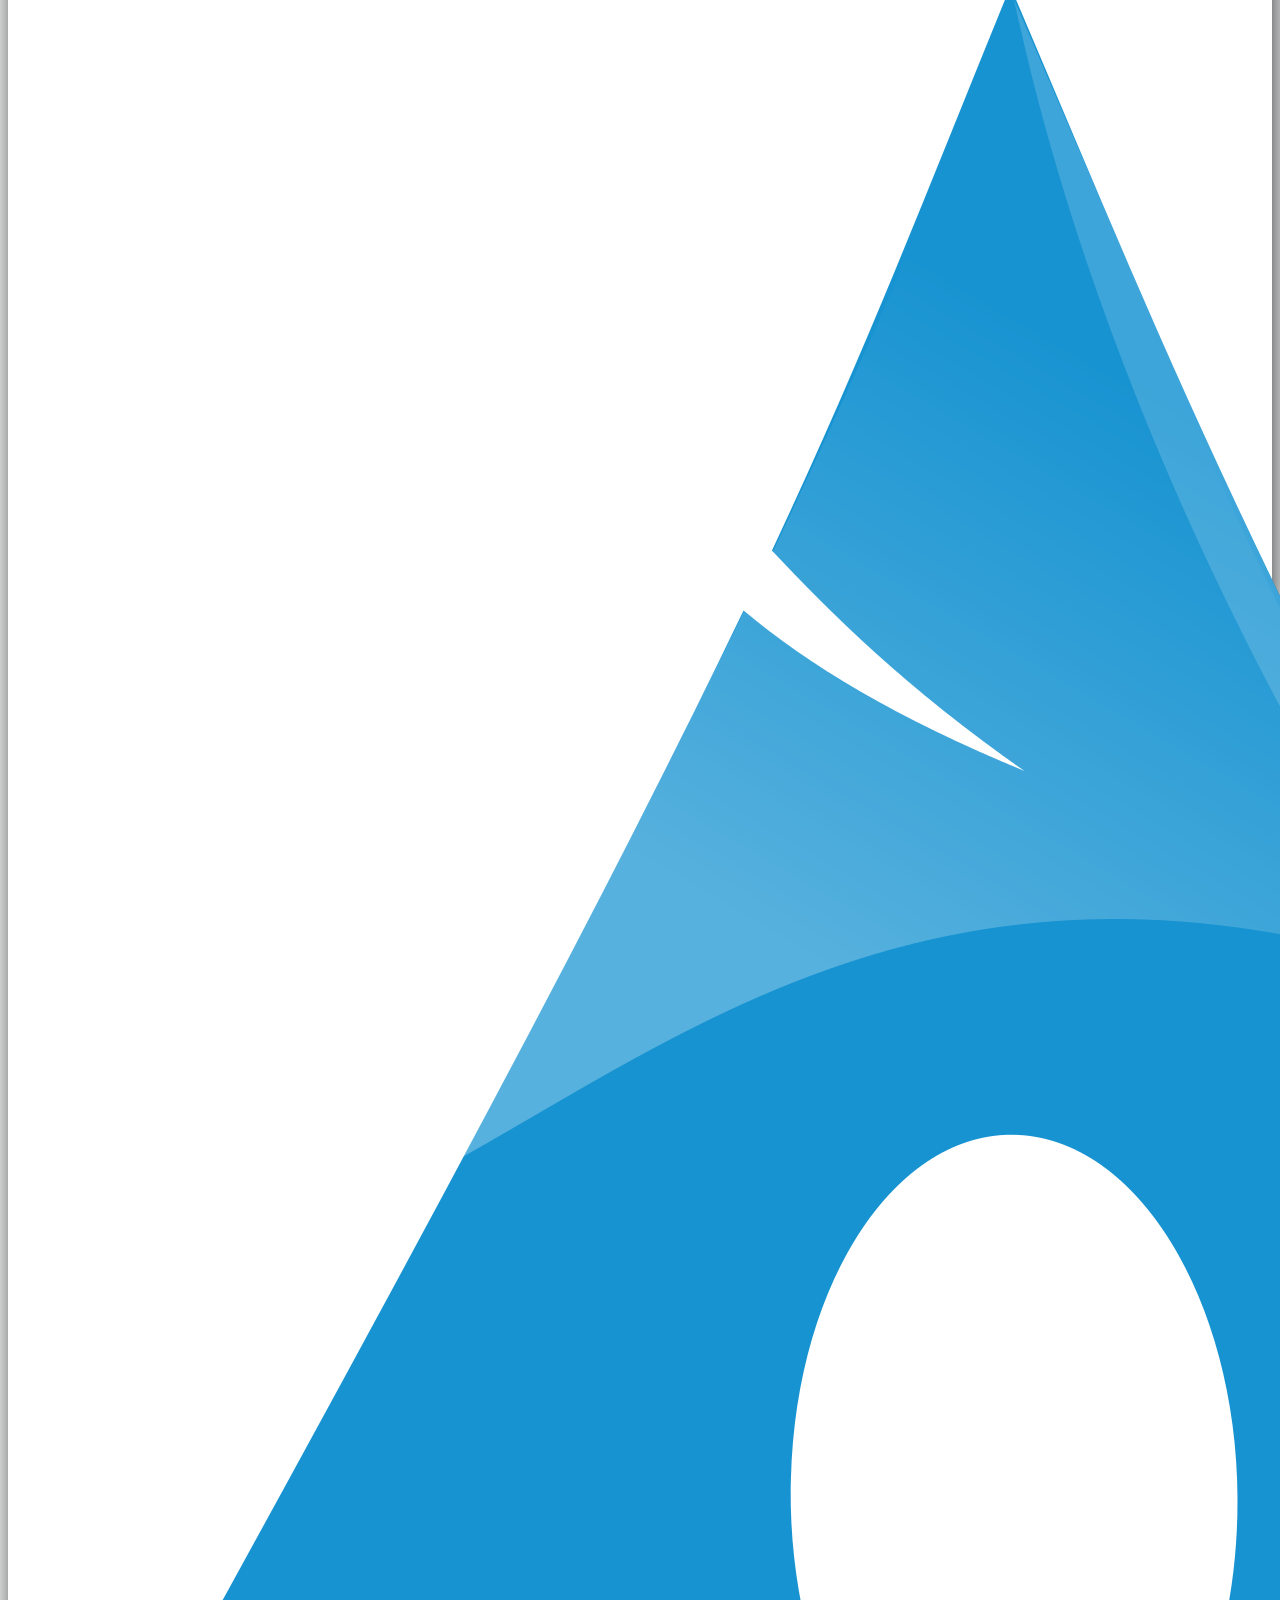
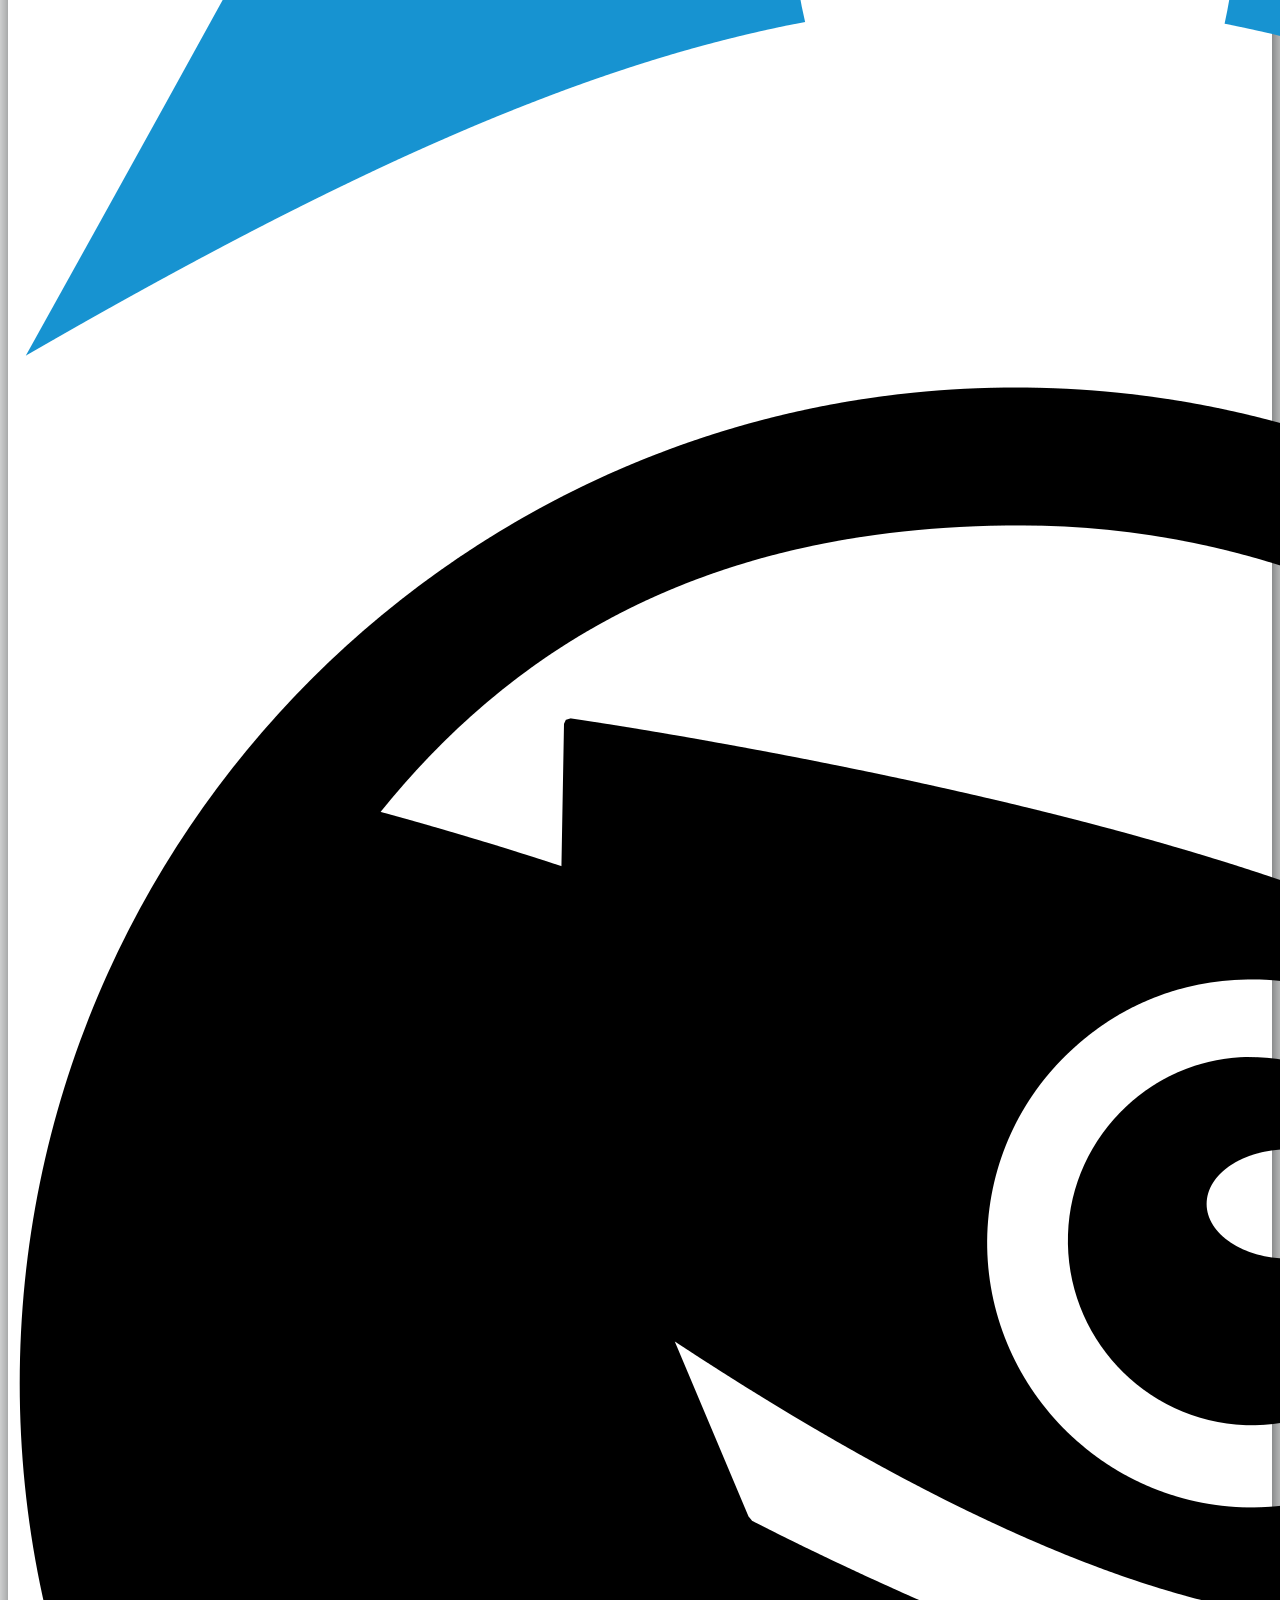
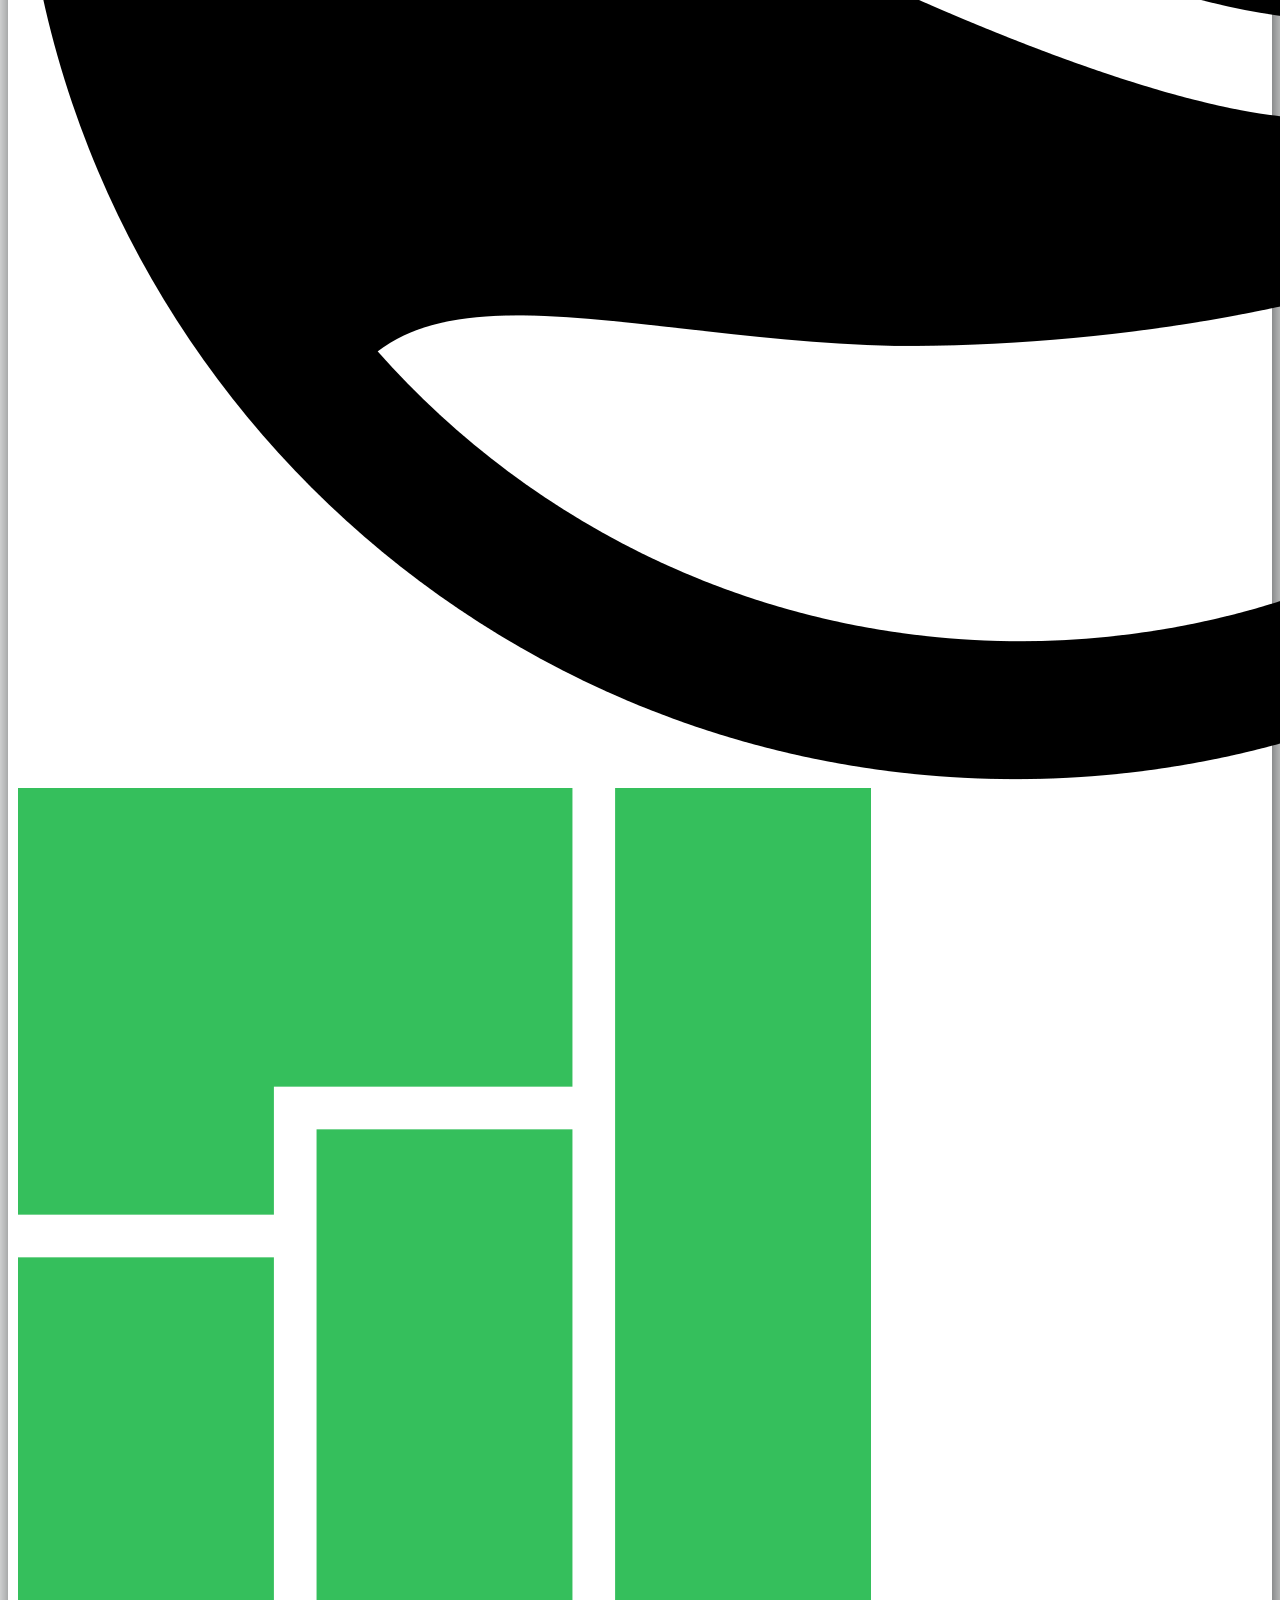
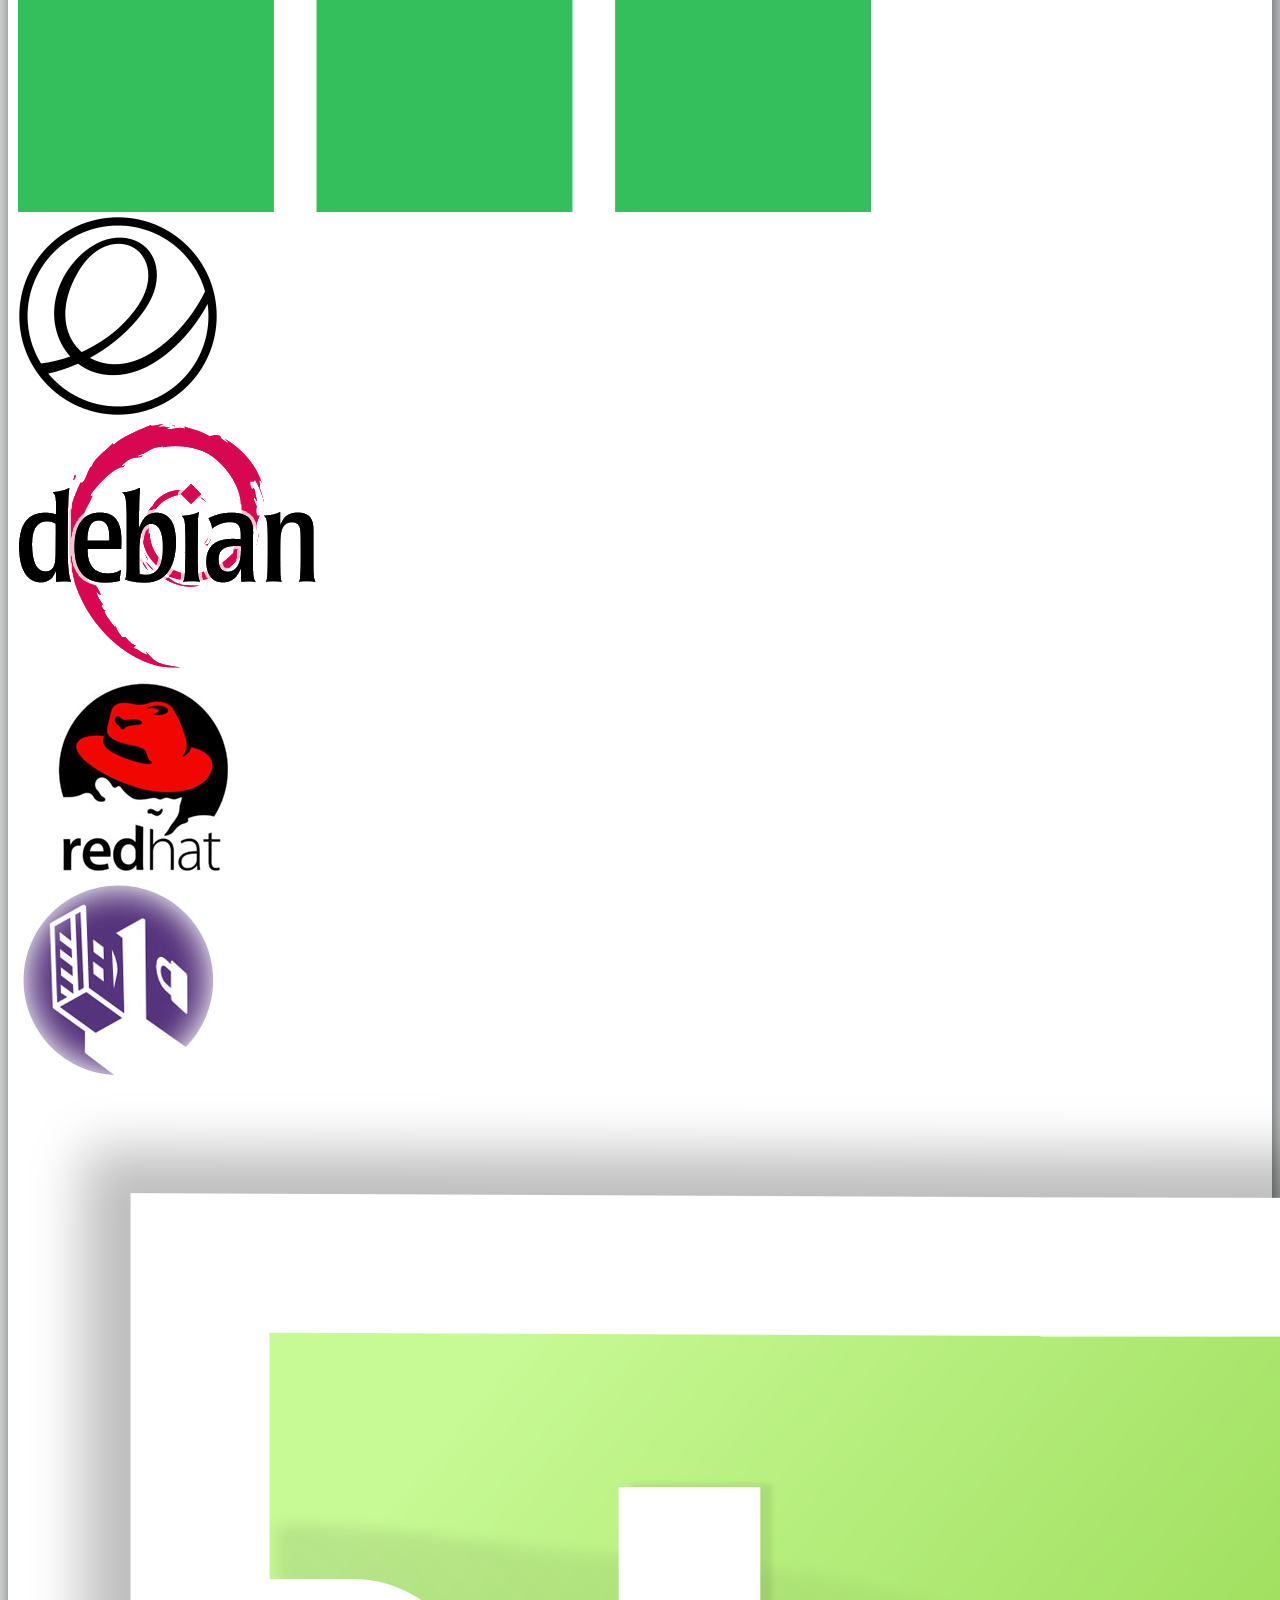
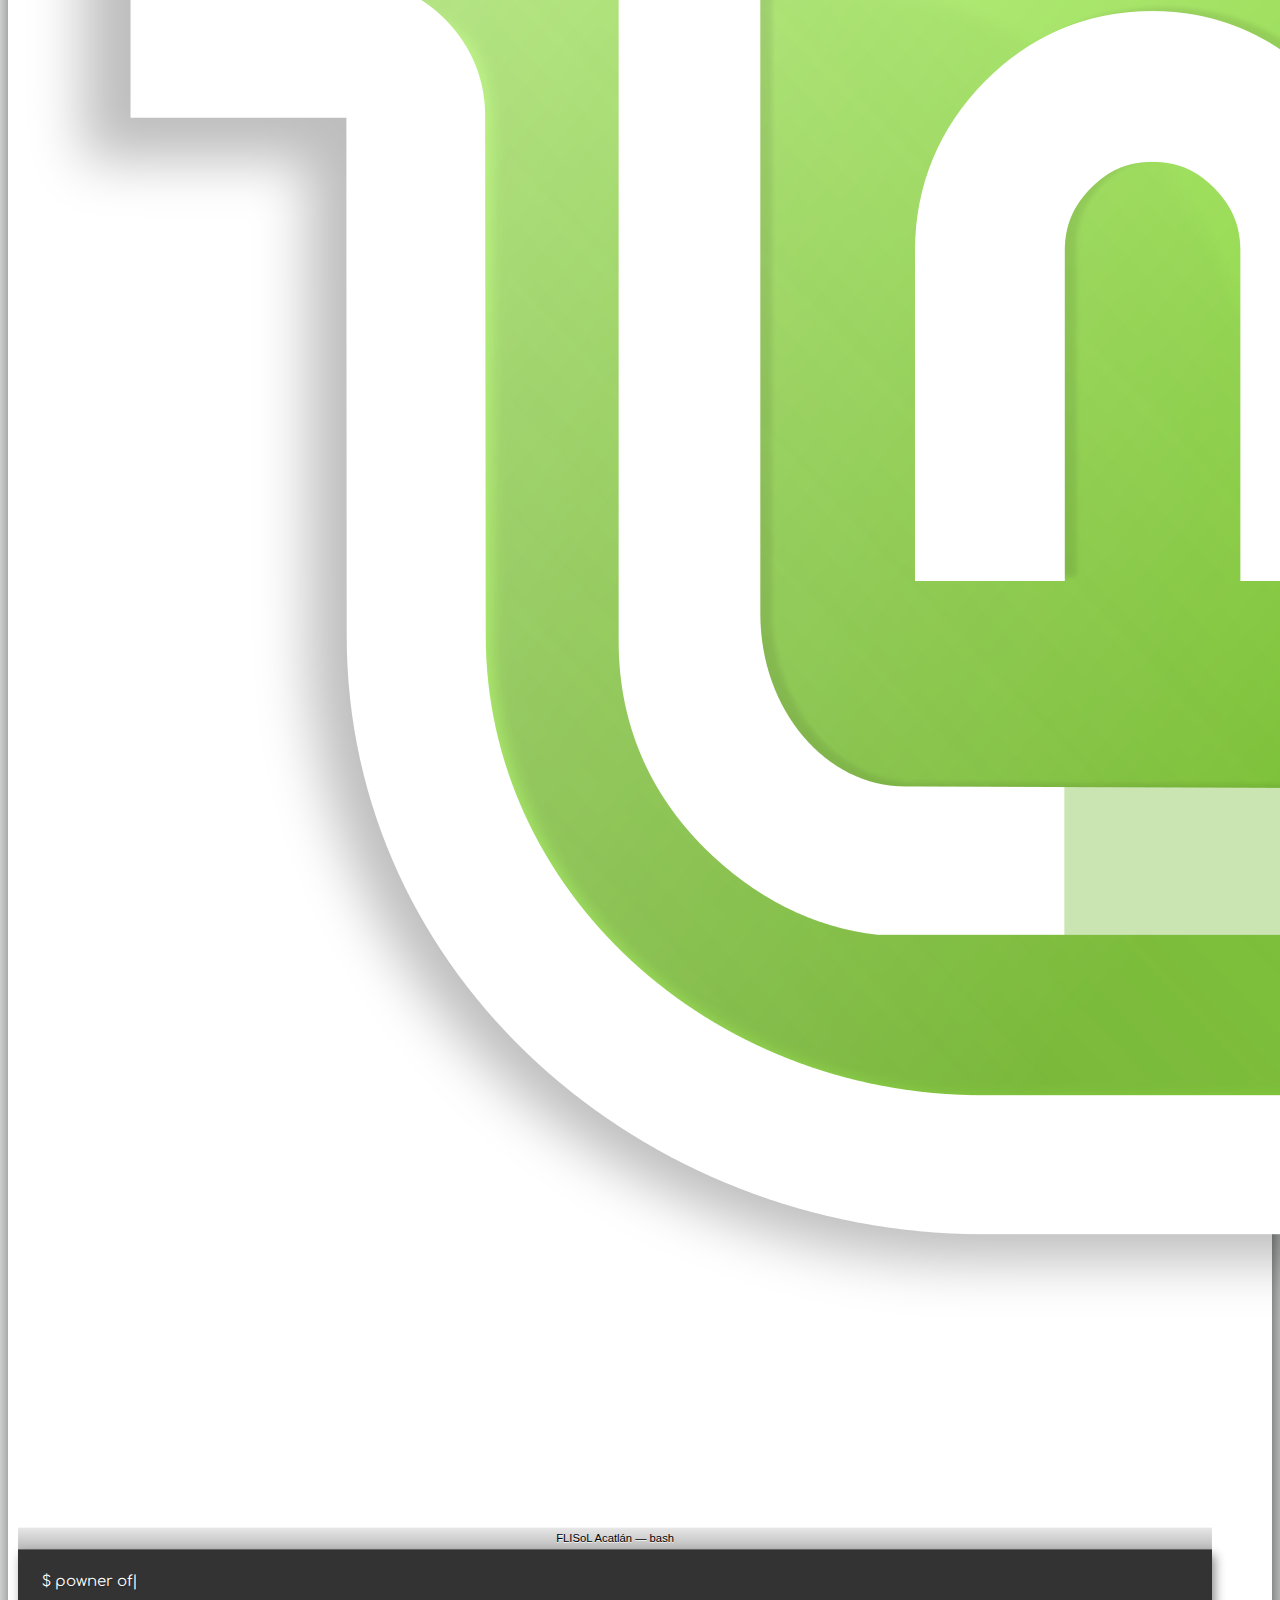
==== commit f1baf363: "update css" ====
--- a/index.html
+++ b/index.html
@@ -209,7 +209,7 @@
                                             <small><a tabindex="0" class="" role="button" data-toggle="popover" data-trigger="focus" data-html="true" title="<b>Ponente: Saúl Salomón Ramirez Zuñiga</b>" data-placement="top" data-content="Crea un template adaptable a todos los dispositivos para tu blog personal en wordpress<br><b>Lugar: Sala 1</b> ">Template para wordpress I</a></small>
                                         </div>
                                         <div class="row">
-                                            <small><a tabindex="0" class="" role="button" data-toggle="popover" data-trigger="focus" data-html="true" title="<b>Ponente: Sergio</b>" data-placement="top" data-content="Aprende a usar linux de manera fluida sin miedo a la terminal<br><b>Lugar: Area de Linux</b> ">Aprende a usar Linux</a></small>
+                                            <small><a tabindex="0" class="" role="button" data-toggle="popover" data-trigger="focus" data-html="true" title="<b>Ponente: Sergio Estrella</b>" data-placement="top" data-content="Aprende a usar linux de manera fluida sin miedo a la terminal<br><b>Lugar: Area de Linux</b> ">Aprende a usar Linux</a></small>
                                         </div>
 
                                     </td>
@@ -218,7 +218,7 @@
                                        <br>
                                        <br>
                                         <div class="row">
-                                            <small><a tabindex="0" class="" role="button" data-toggle="popover" data-trigger="focus" data-html="true" title="<b>Ponente: Sergio</b>" data-placement="top" data-content="Aprende a usar linux de manera fluida sin miedo a la terminal<br><b>Lugar: Area de Linux</b> ">Aprende a usar Linux</a></small>
+                                            <small><a tabindex="0" class="" role="button" data-toggle="popover" data-trigger="focus" data-html="true" title="<b>Ponente: Sergio Estrella</b>" data-placement="top" data-content="Aprende a usar linux de manera fluida sin miedo a la terminal<br><b>Lugar: Area de Linux</b> ">Aprende a usar Linux</a></small>
                                         </div>
                                     </td>
                                     
@@ -228,7 +228,7 @@
                                         </div>
                                         
                                         <div class="row">
-                                            <small><a tabindex="0" class="" role="button" data-toggle="popover" data-trigger="focus" data-html="true" title="<b>Ponente: Sergio</b>" data-placement="top" data-content="Aprende a usar linux de manera fluida sin miedo a la terminal<br><b>Lugar: Area de Linux</b> ">Aprende a usar Linux
+                                            <small><a tabindex="0" class="" role="button" data-toggle="popover" data-trigger="focus" data-html="true" title="<b>Ponente: Sergio Estrella</b>" data-placement="top" data-content="Aprende a usar linux de manera fluida sin miedo a la terminal<br><b>Lugar: Area de Linux</b> ">Aprende a usar Linux
                                             </a>
                                         </small>
                                         </div>
@@ -239,7 +239,7 @@
                                     </td>
                                     <td>
                                         <div class="row">
-                                            <small><a tabindex="0" class="" role="button" data-toggle="popover" data-trigger="focus" data-html="true" title="<b>Ponente: Sergio</b>" data-placement="top" data-content="Aprende a usar linux de manera fluida sin miedo a la terminal<br><b>Lugar: Area de Linux</b> ">Aprende a usar Linux</a></small>
+                                            <small><a tabindex="0" class="" role="button" data-toggle="popover" data-trigger="focus" data-html="true" title="<b>Ponente: Sergio Estrella</b>" data-placement="top" data-content="Aprende a usar linux de manera fluida sin miedo a la terminal<br><b>Lugar: Area de Linux</b> ">Aprende a usar Linux</a></small>
                                         </div>
                                         
                                         <div class="row">
@@ -252,7 +252,7 @@
                                         </div>
                                         
                                         <div class="row">
-                                            <small><a tabindex="0" class="" role="button" data-toggle="popover" data-trigger="focus" data-html="true" title="<b>Ponente: Sergio</b>" data-placement="top" data-content="Aprende a usar linux de manera fluida sin miedo a la terminal<br><b>Lugar: Area de Linux</b> ">Aprende a usar Linux</a></small>
+                                            <small><a tabindex="0" class="" role="button" data-toggle="popover" data-trigger="focus" data-html="true" title="<b>Ponente: Sergio Estrella</b>" data-placement="top" data-content="Aprende a usar linux de manera fluida sin miedo a la terminal<br><b>Lugar: Area de Linux</b> ">Aprende a usar Linux</a></small>
                                         </div>
                                     </td>
                                 </tr>
--- a/css/style.css
+++ b/css/style.css
@@ -324,6 +324,7 @@
   background-repeat: no-repeat;
    padding: 10%;
    background-attachment: fixed;
+    text-shadow: 1px 1px 3px rgba(0, 0, 0, 0.85);
 }
 
 .drones{
@@ -333,9 +334,11 @@
   background-repeat: no-repeat;
     padding: 10%;
     background-attachment: fixed;
+    text-shadow: 1px 1px 3px rgba(0, 0, 0, 0.85);
 }
 .drones h2, .drones p{
 color: white;
+    
 }
 
 .nodebots{
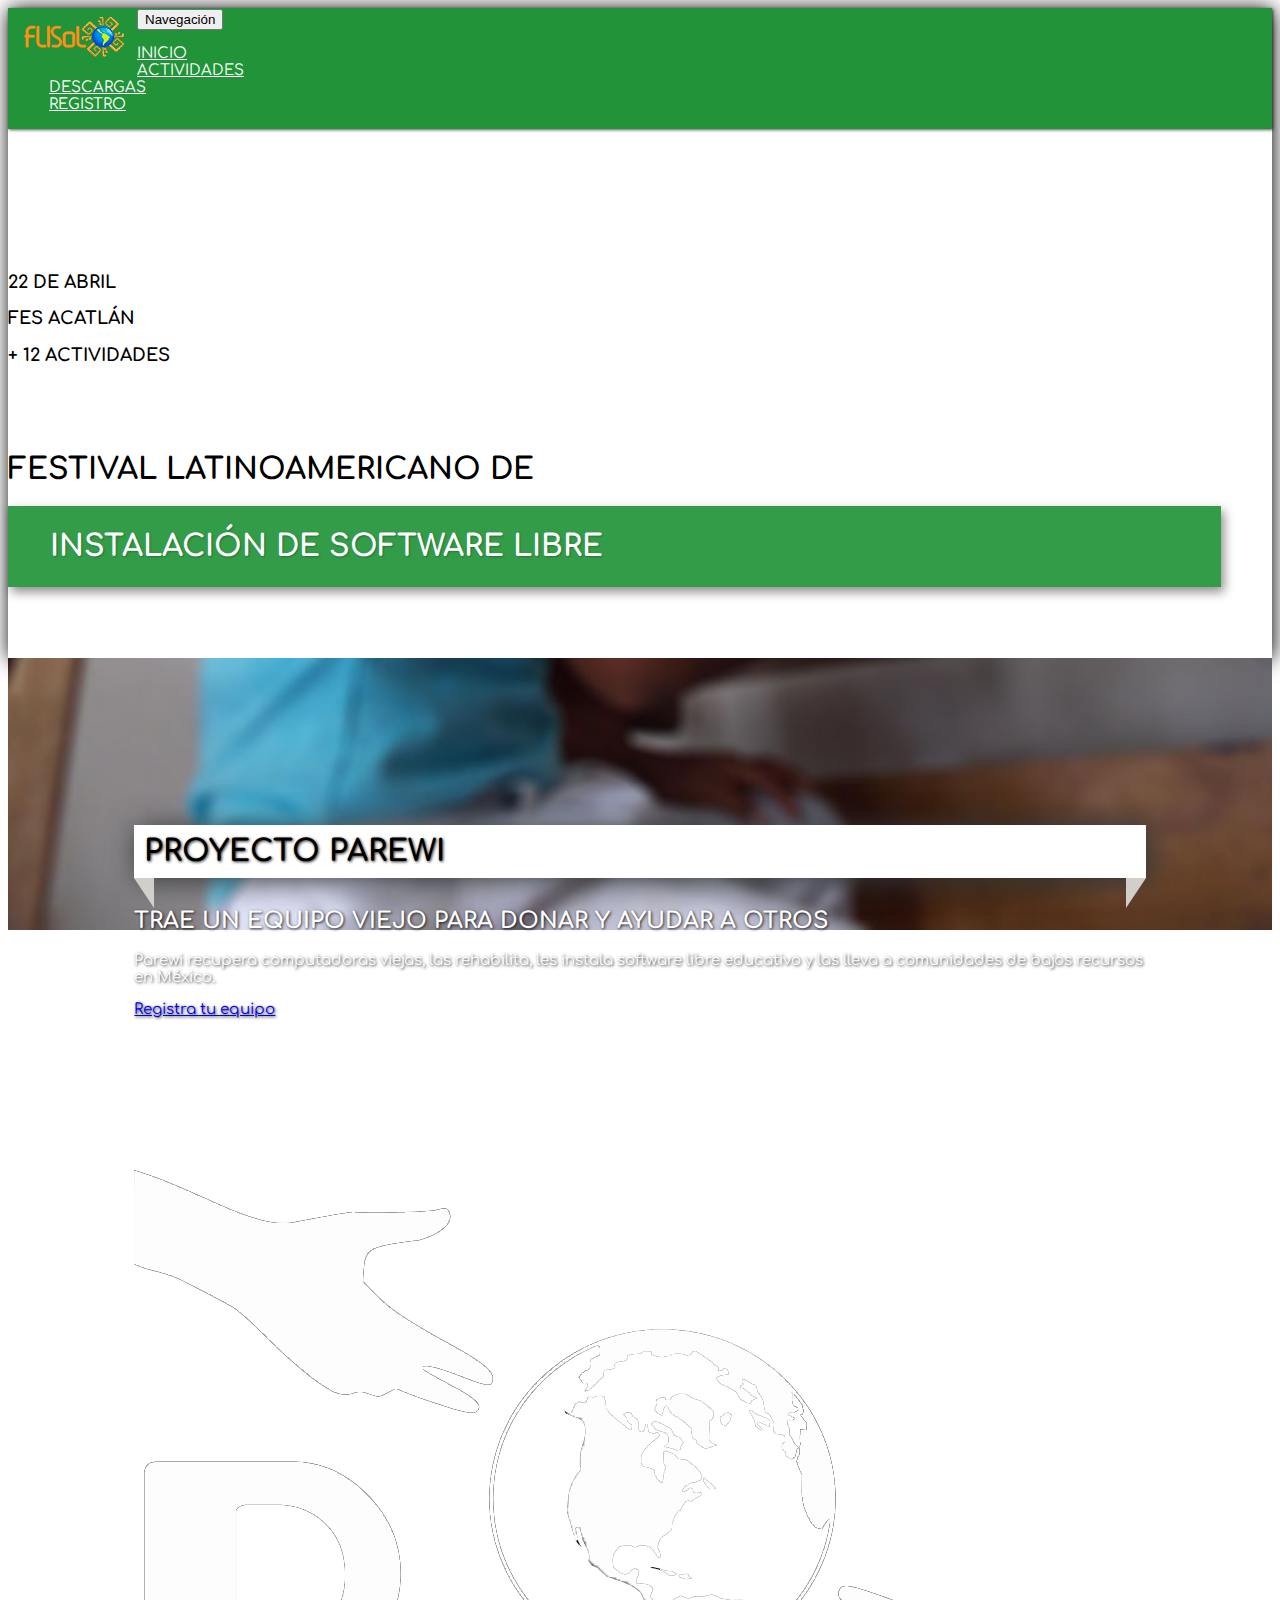
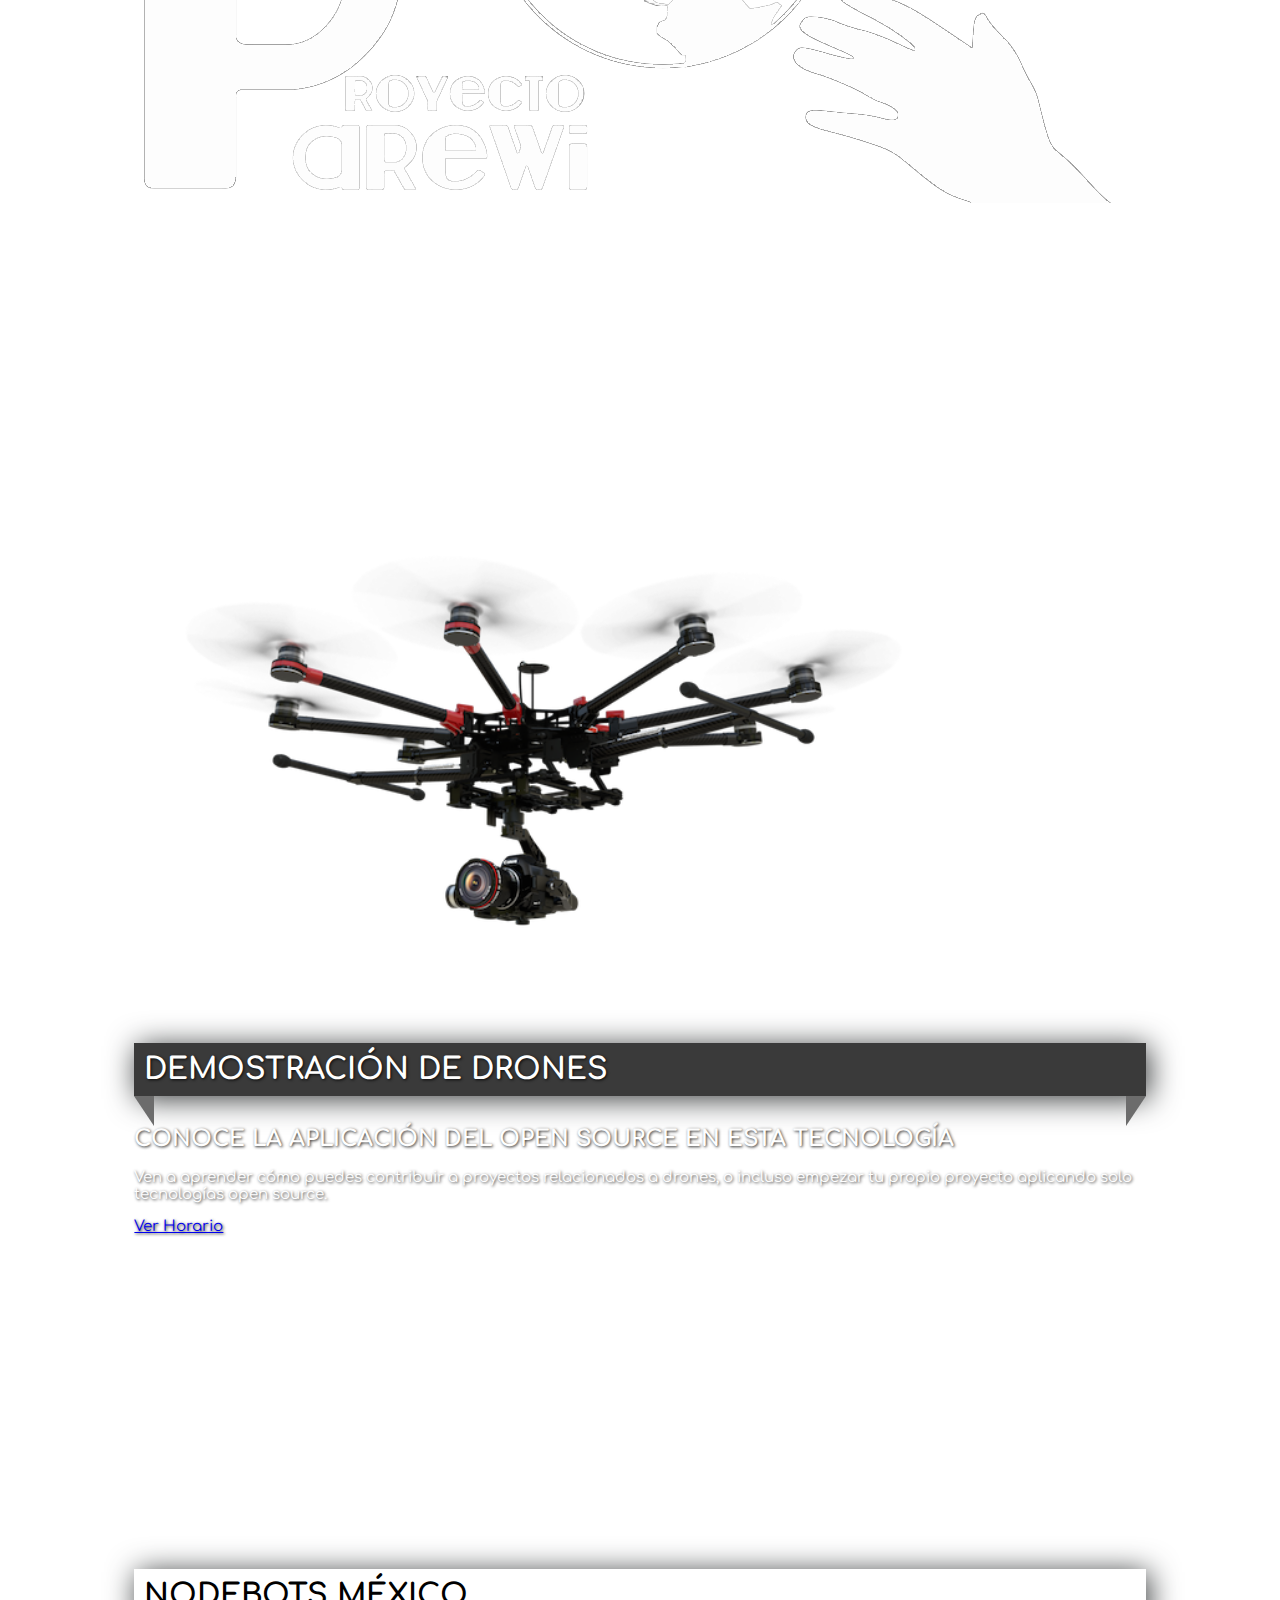
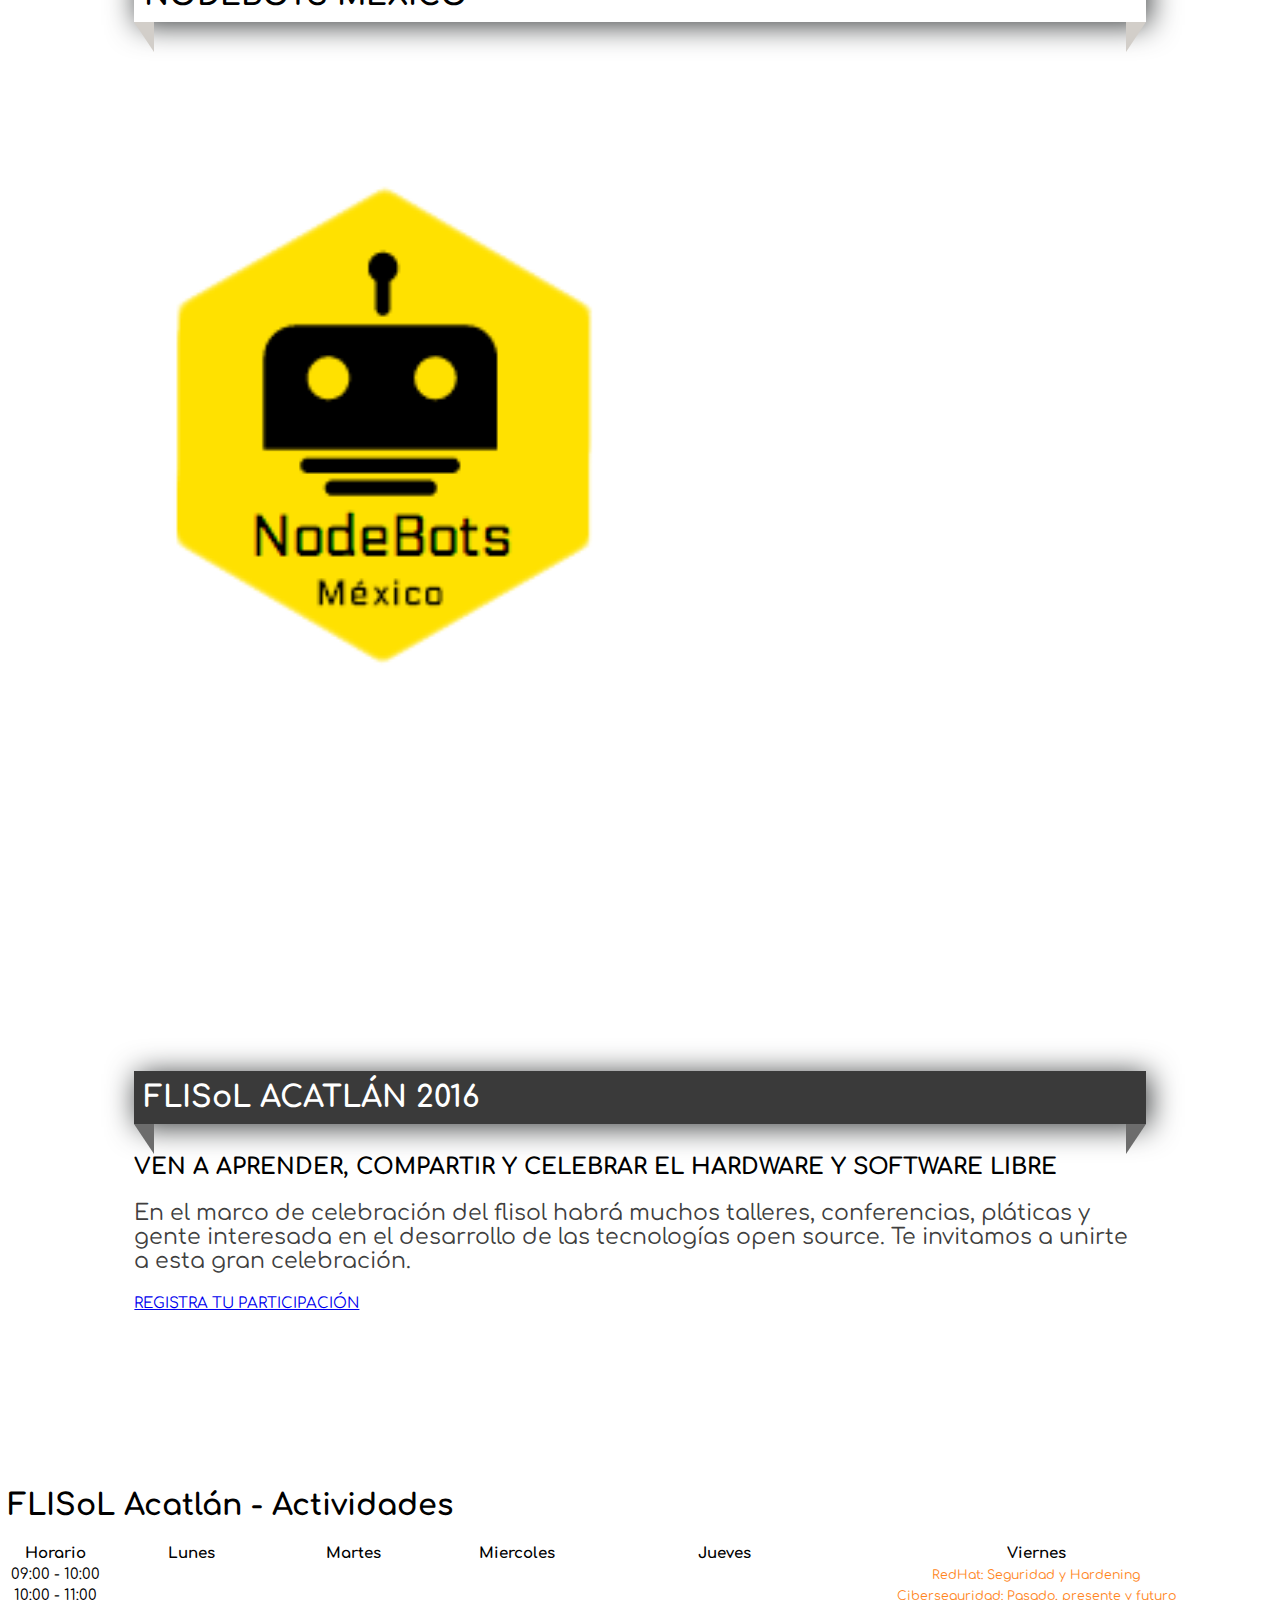
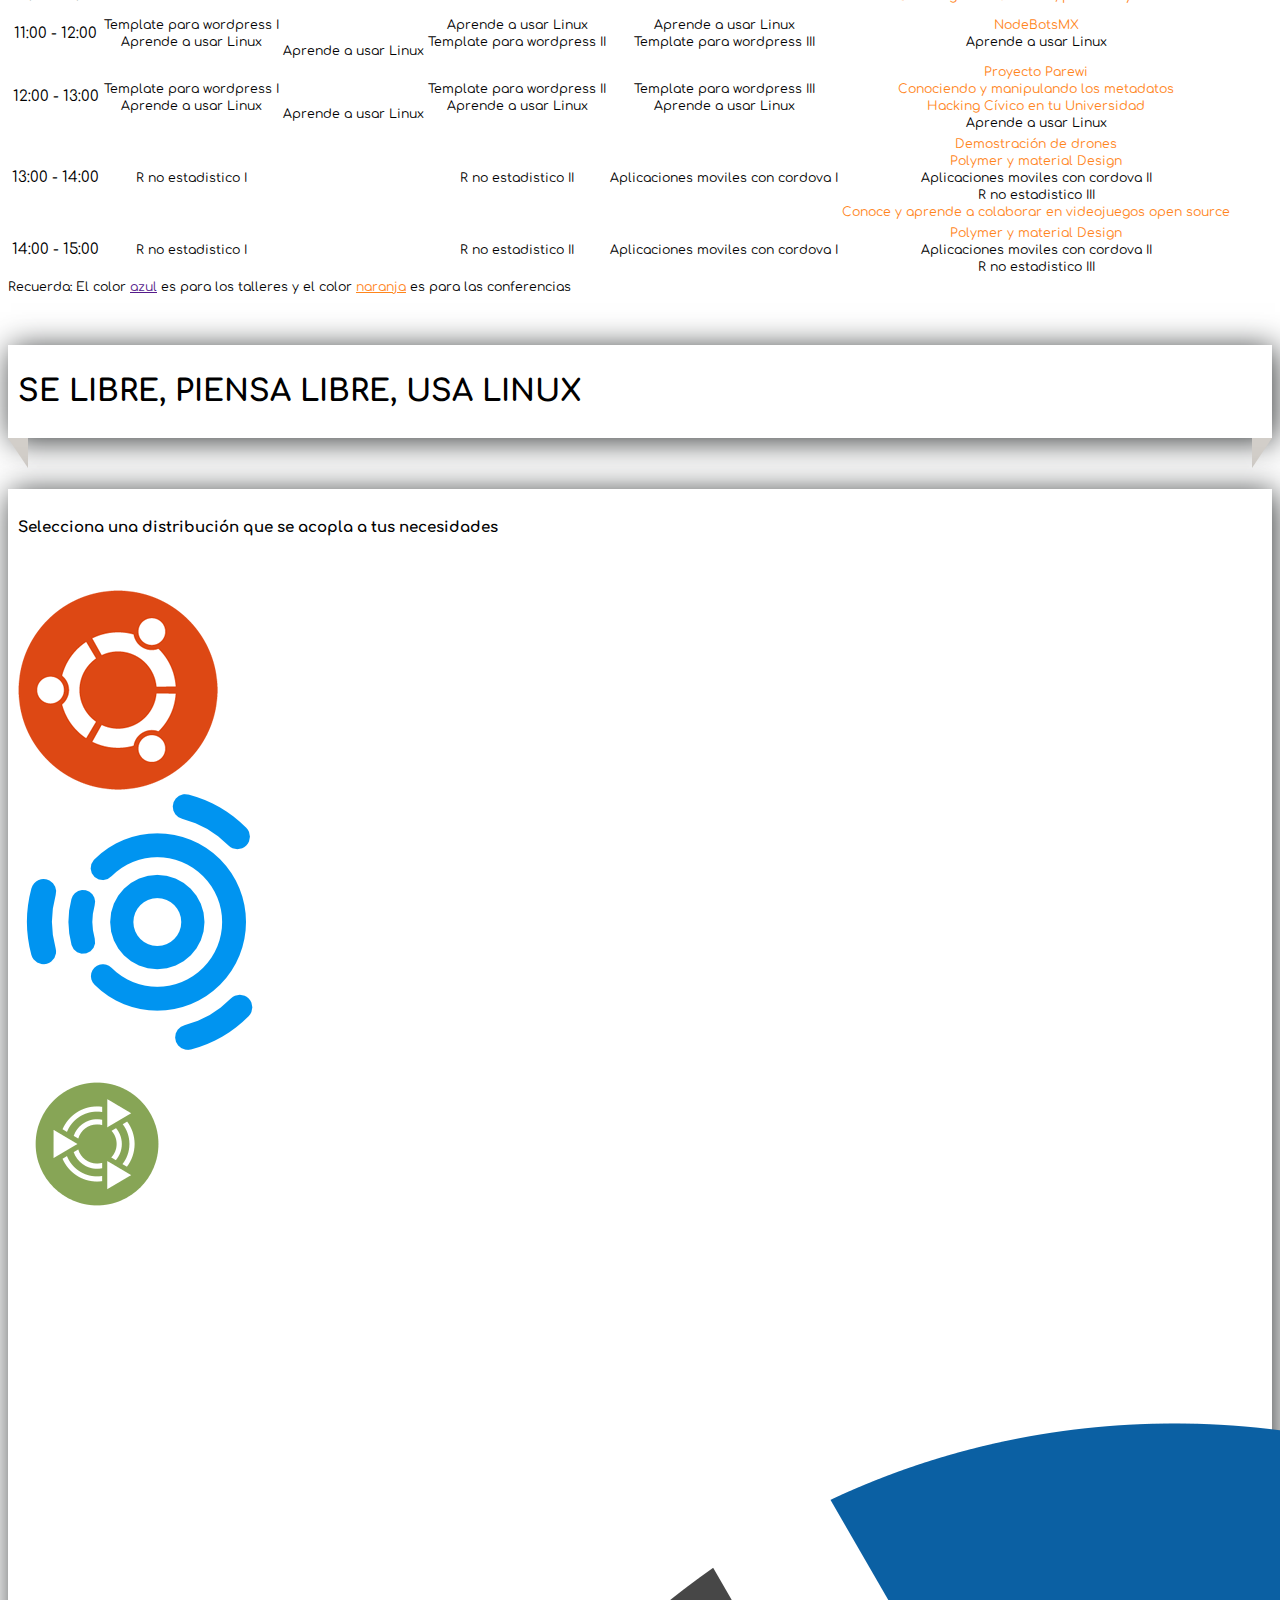
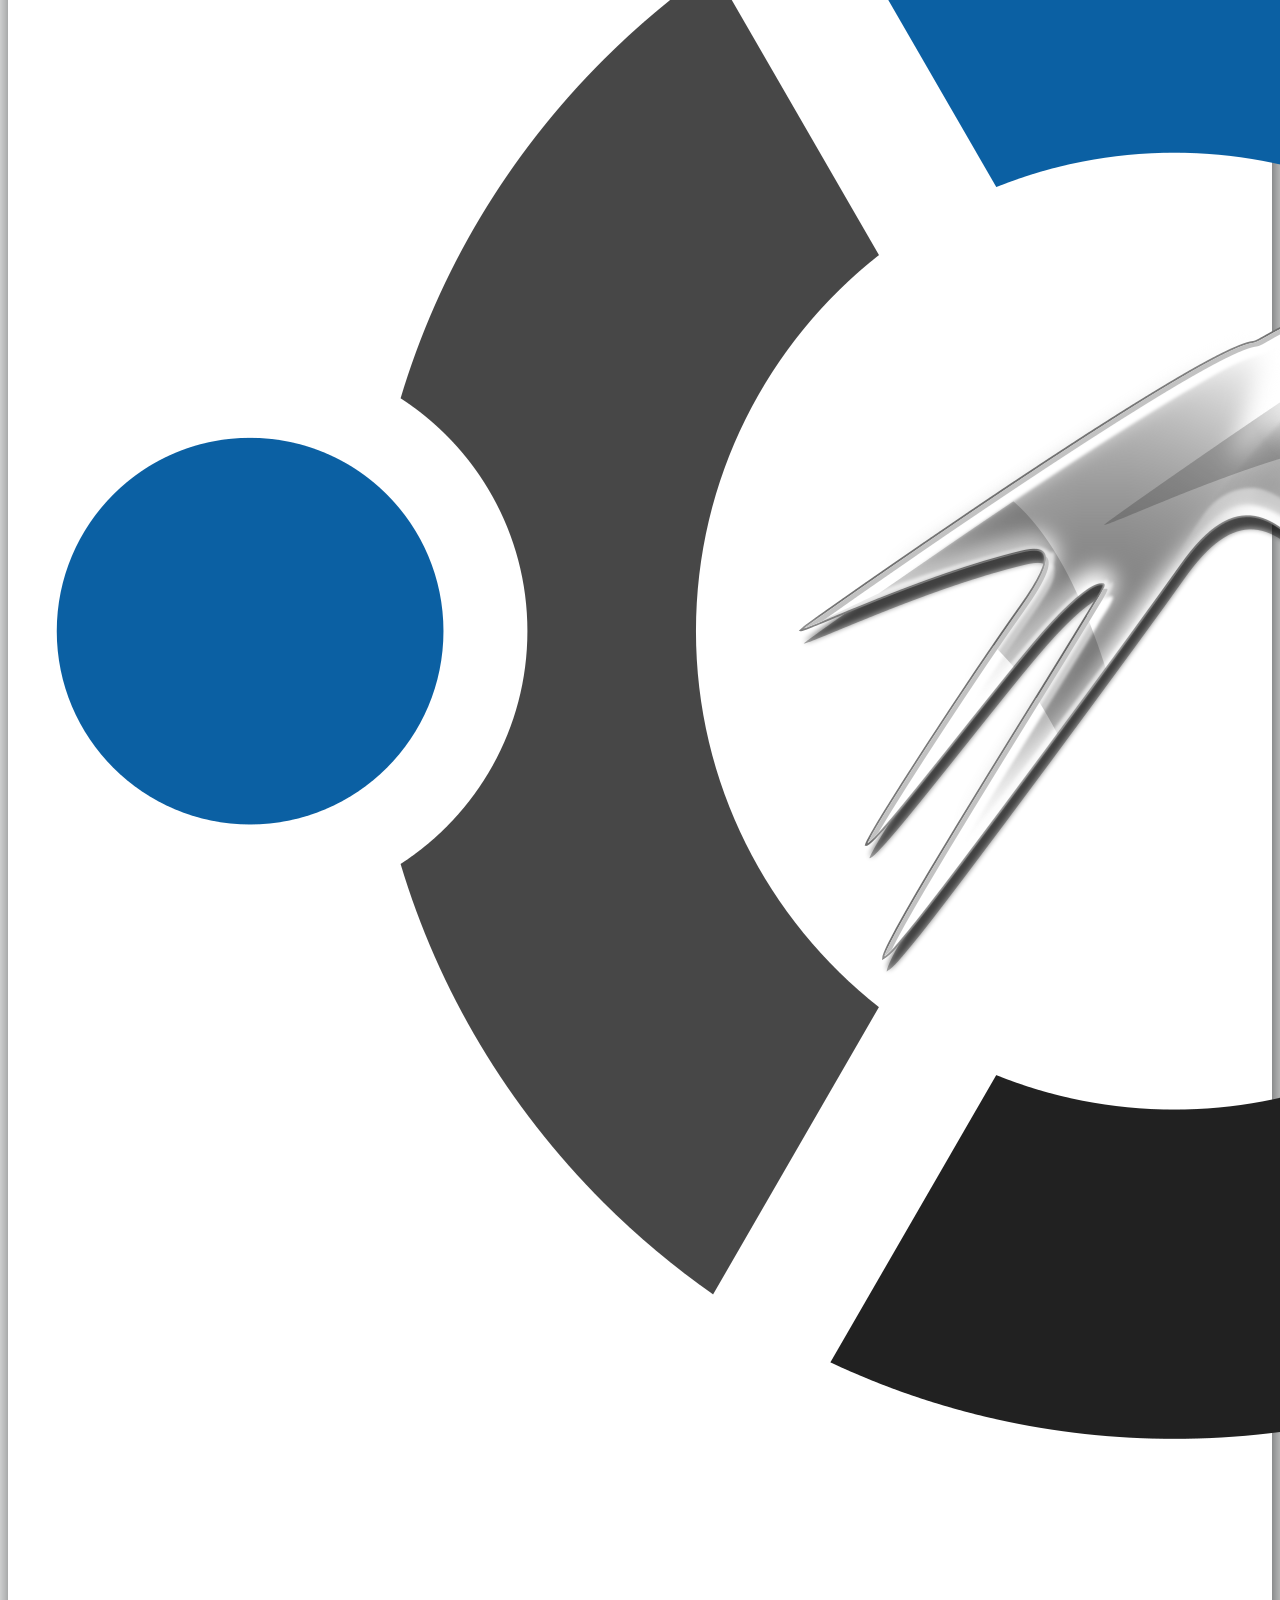
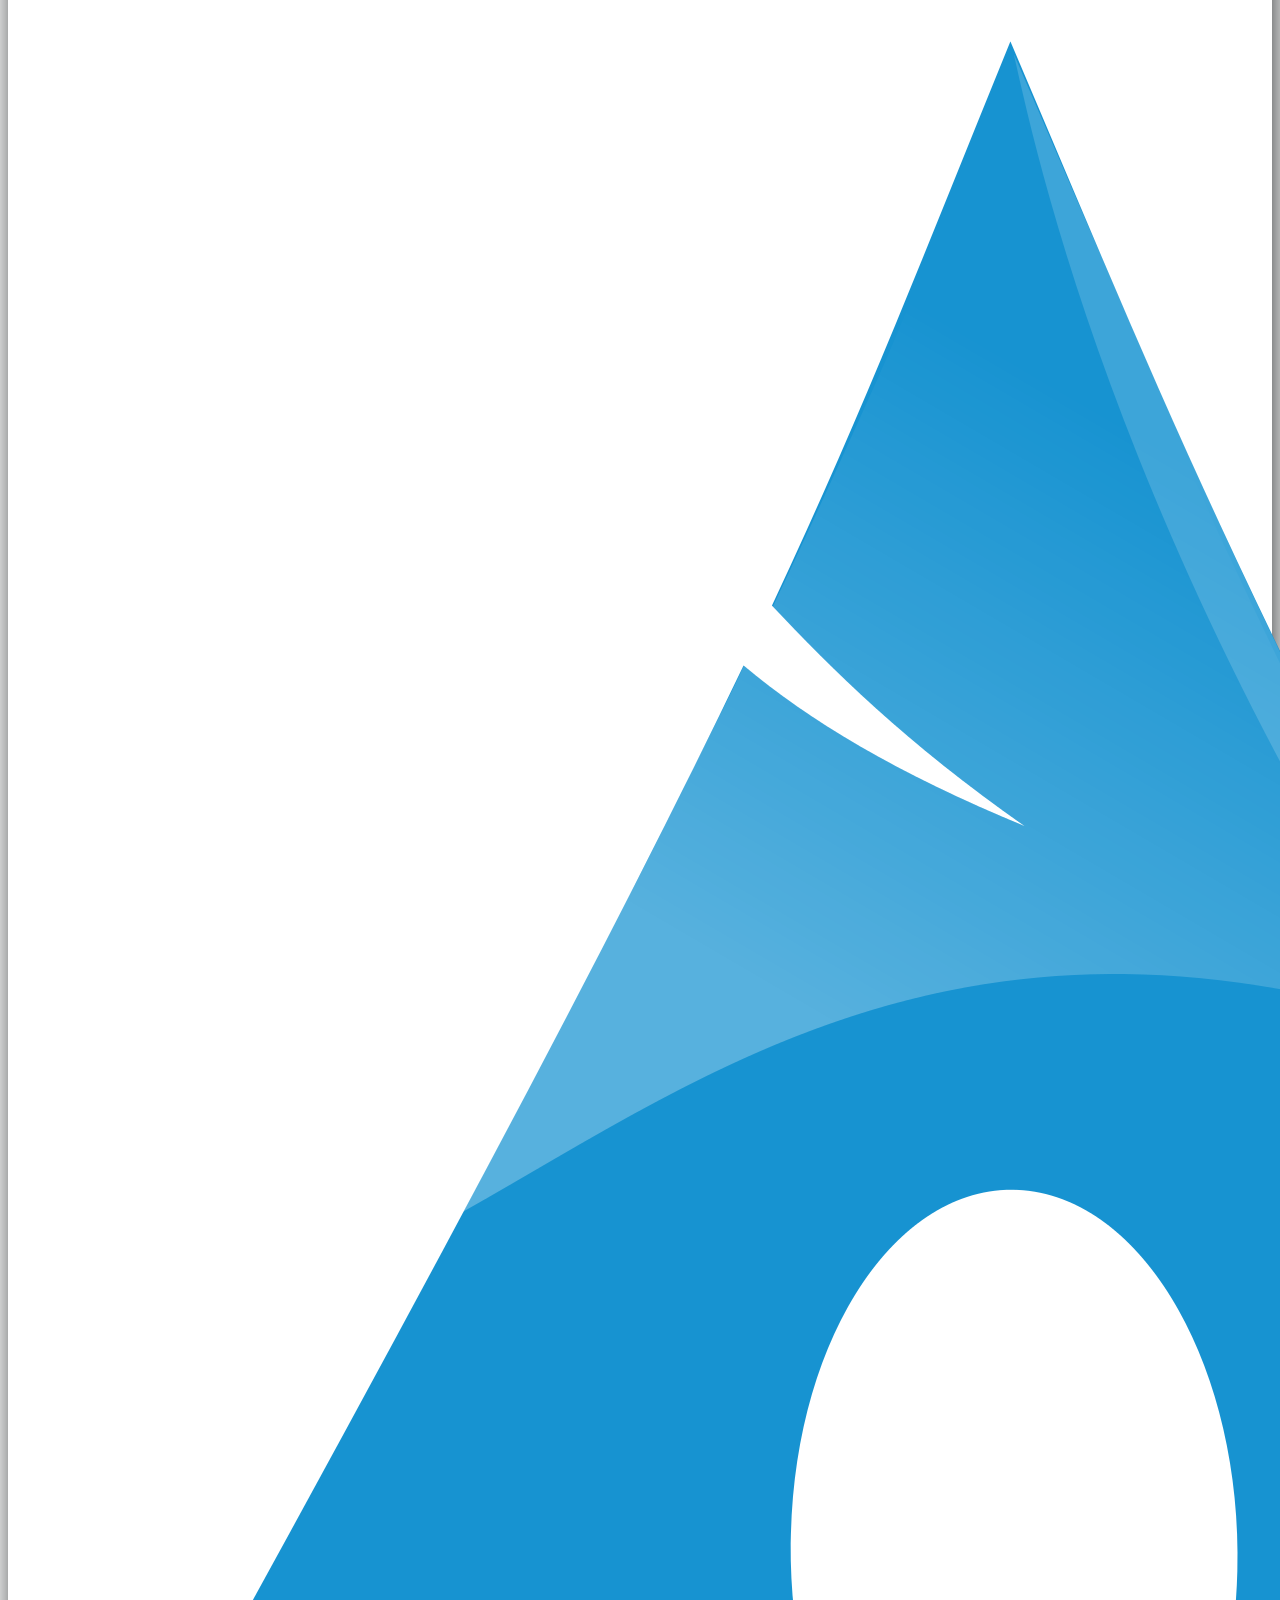
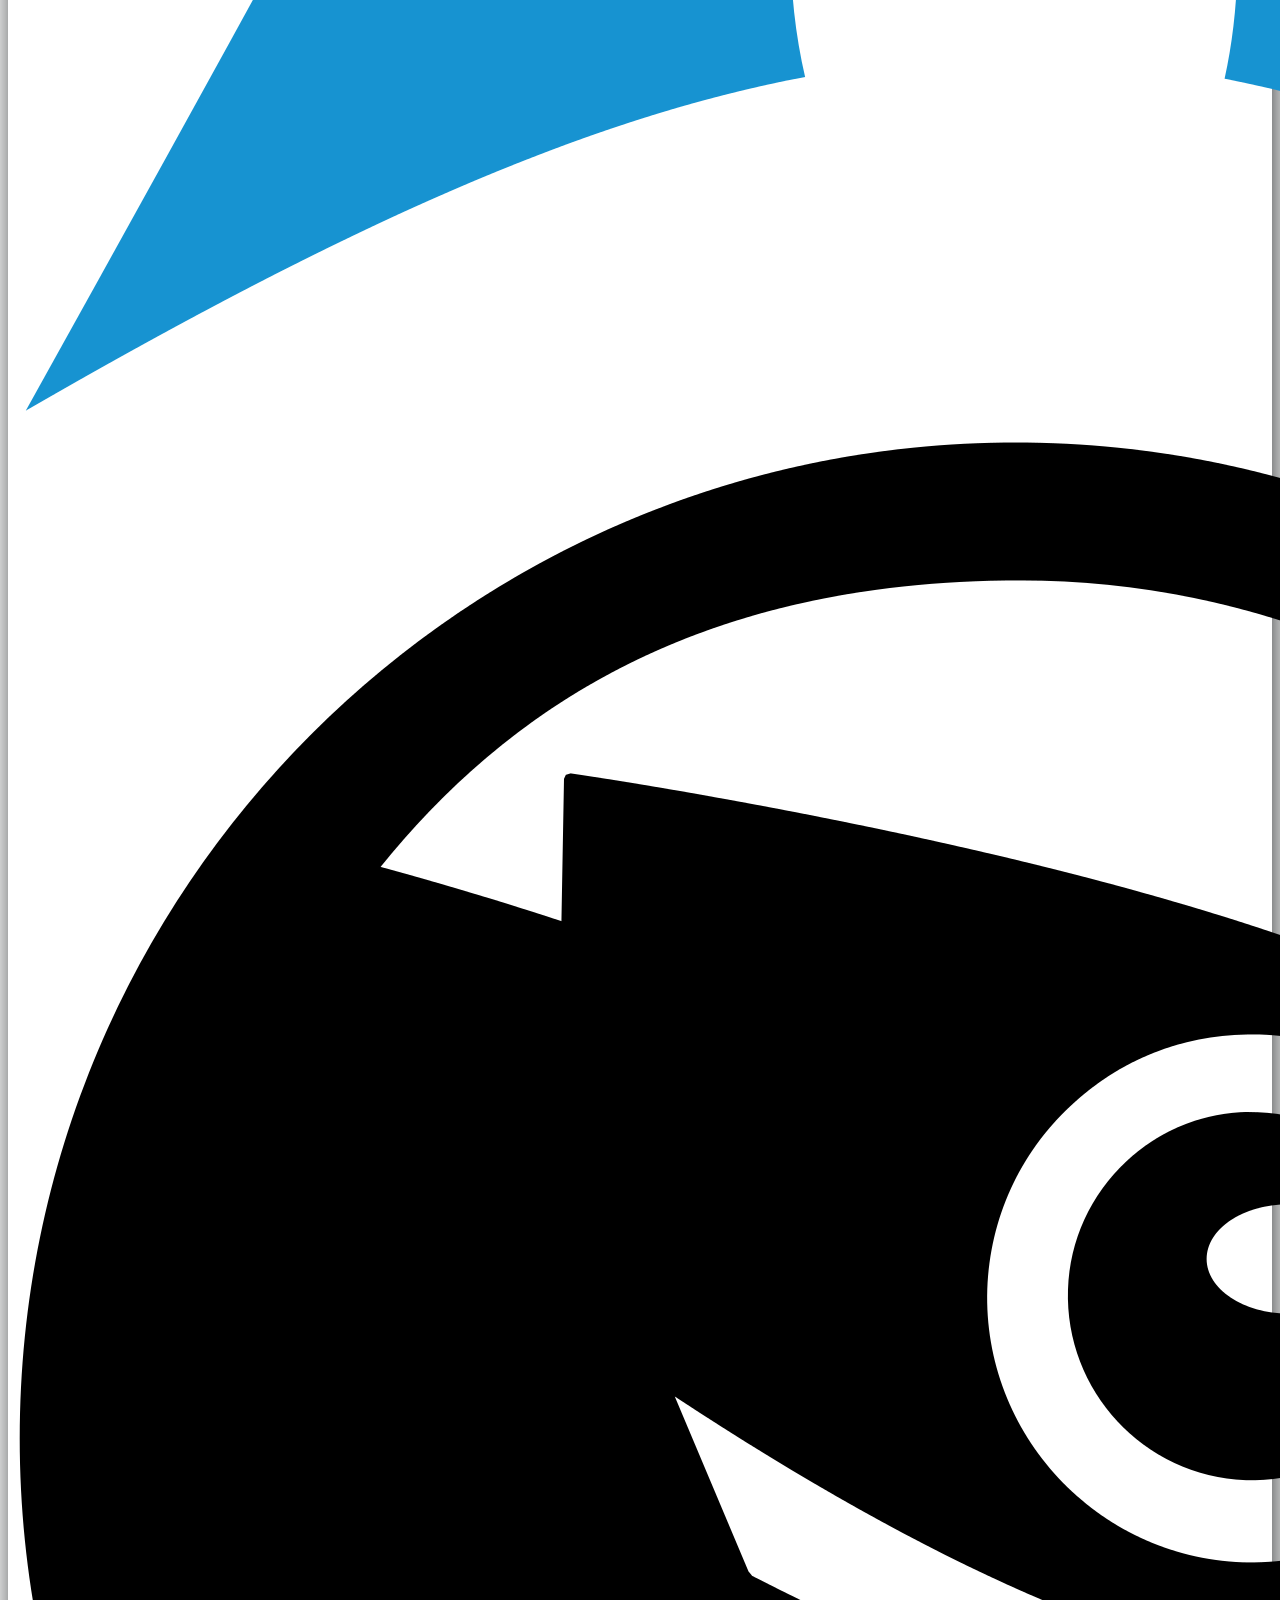
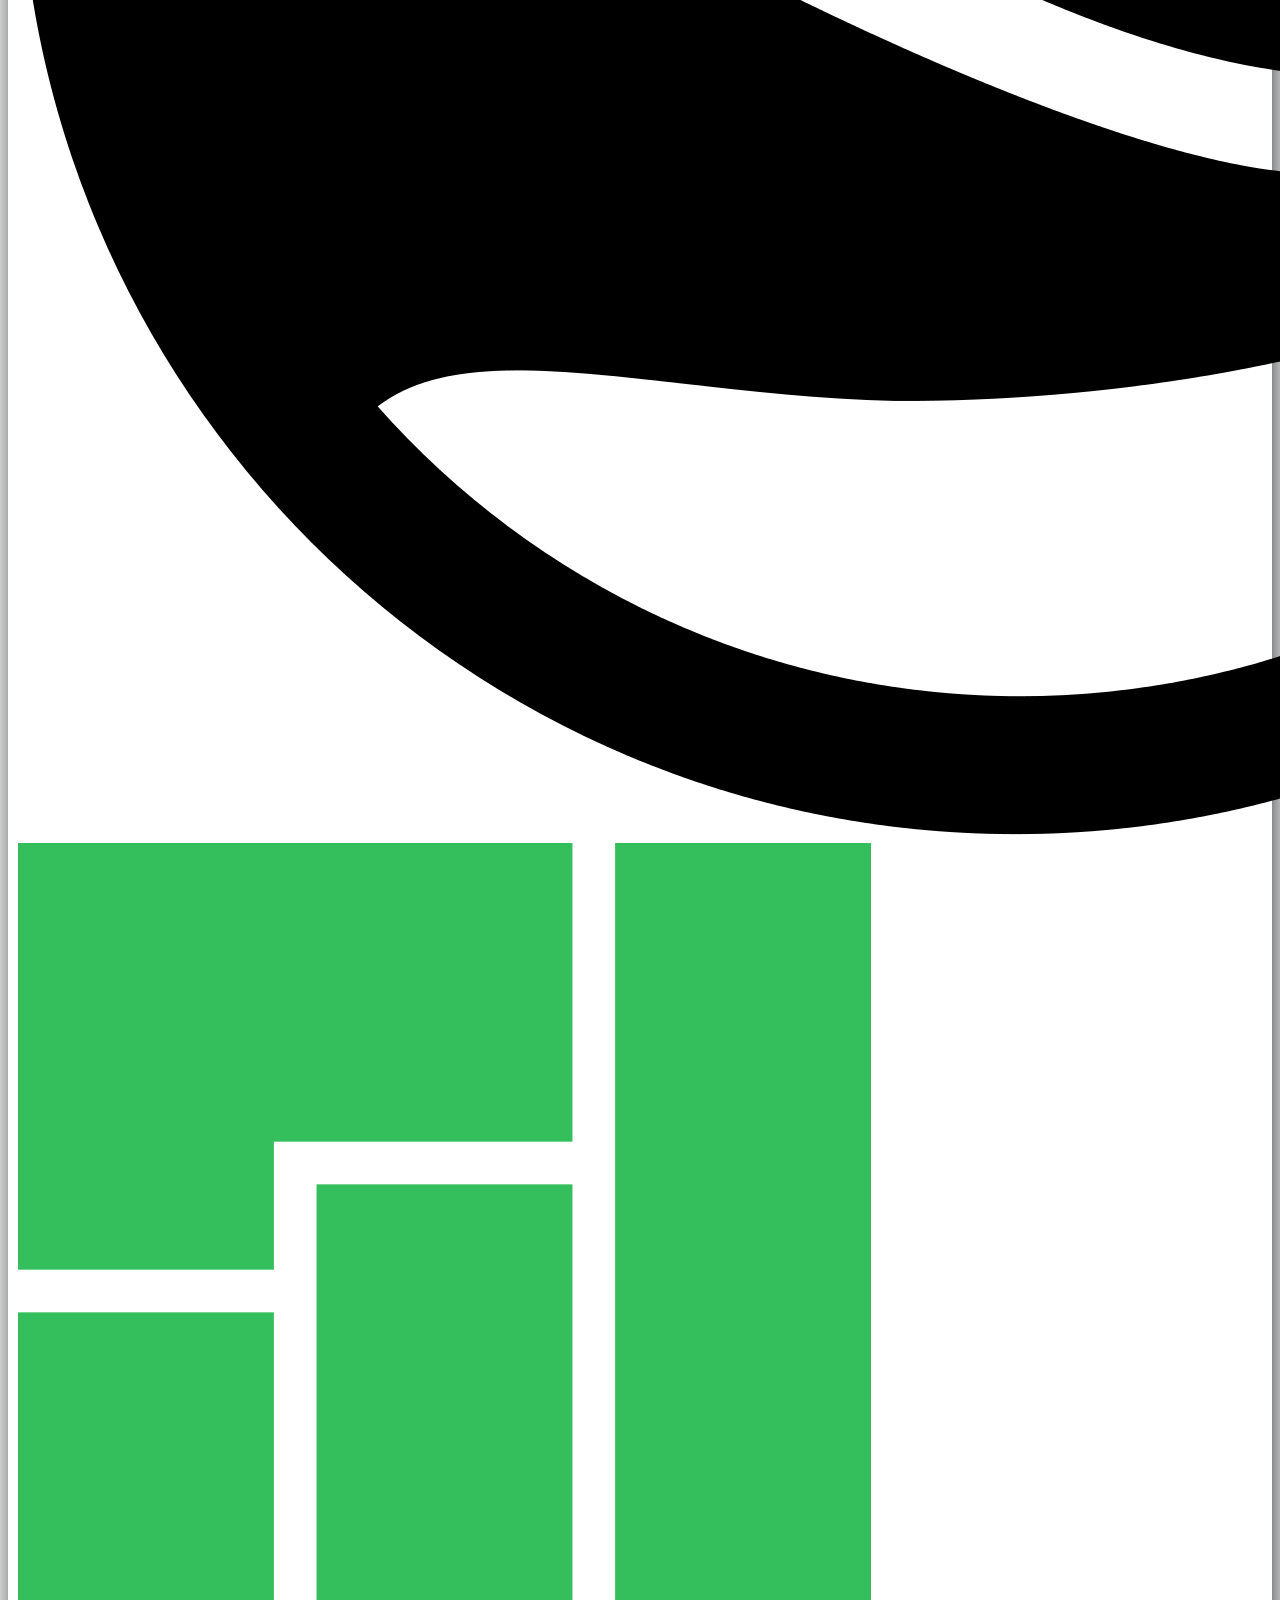
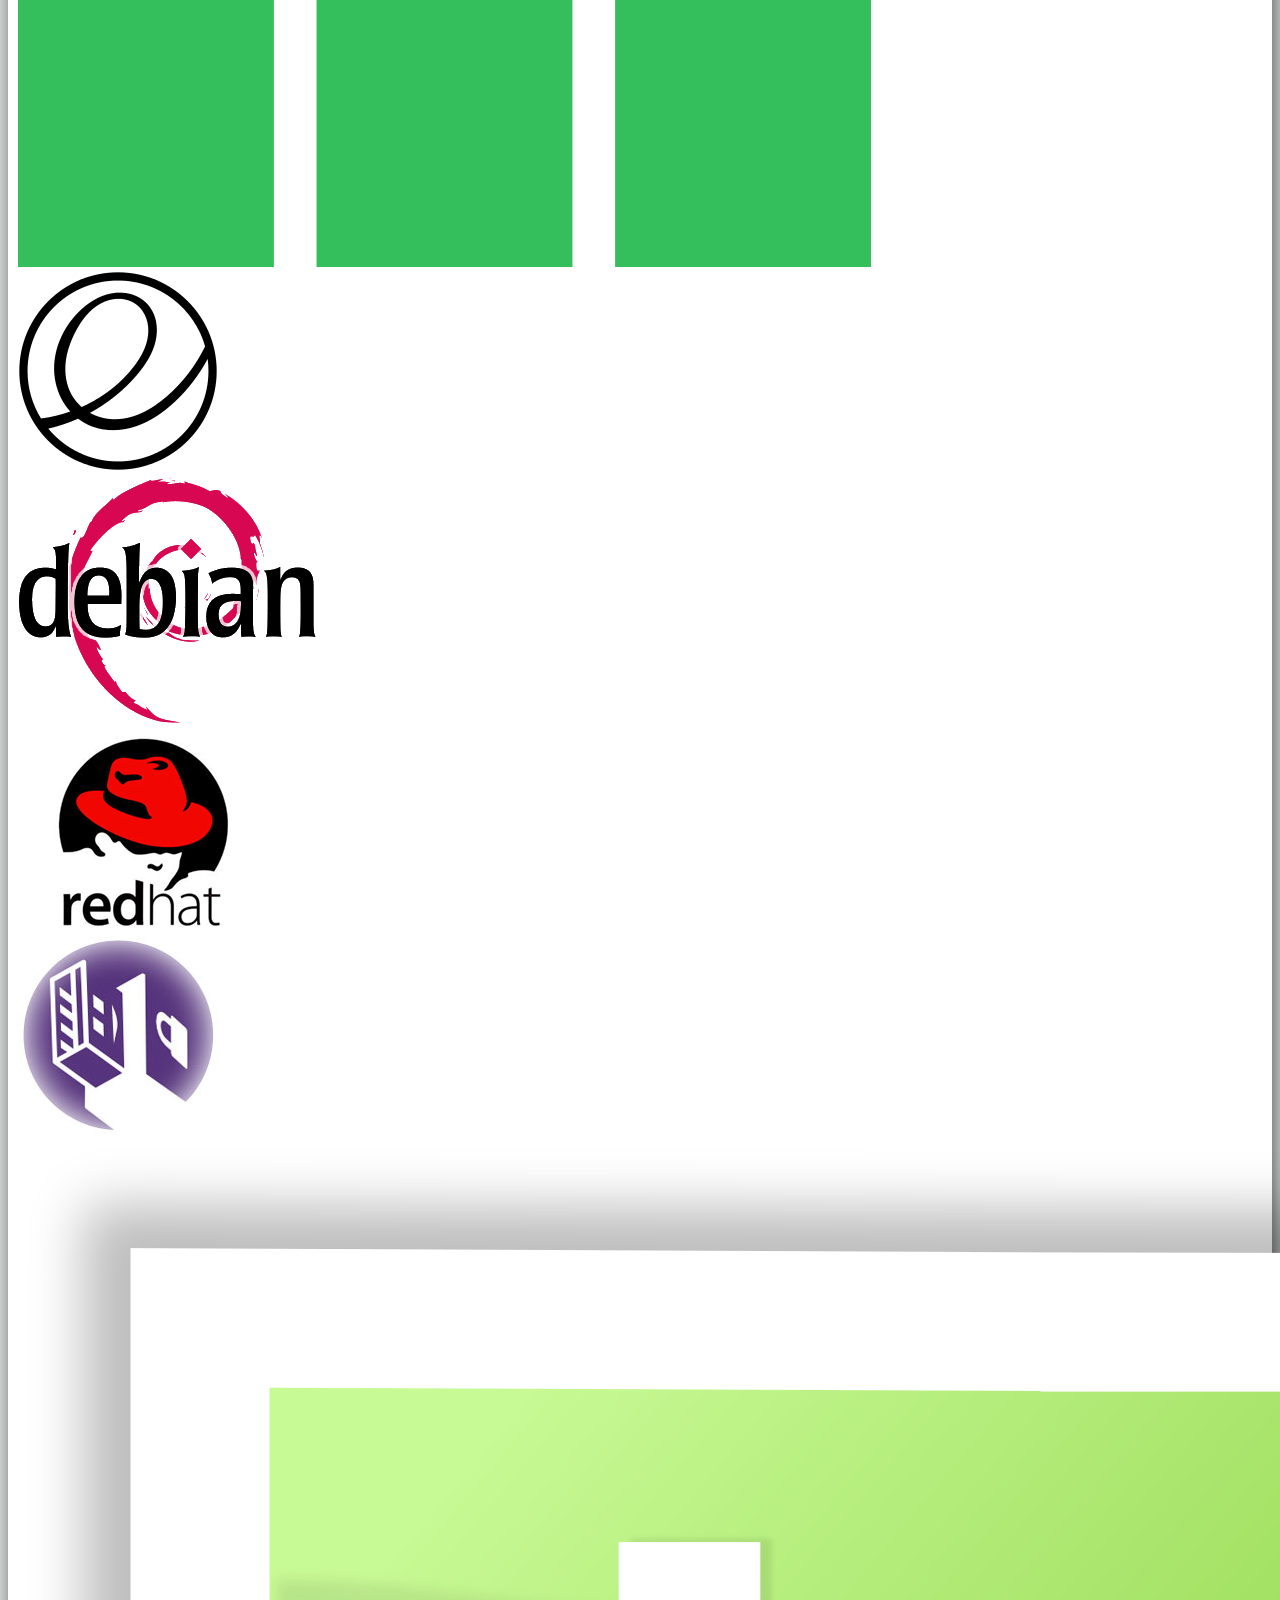
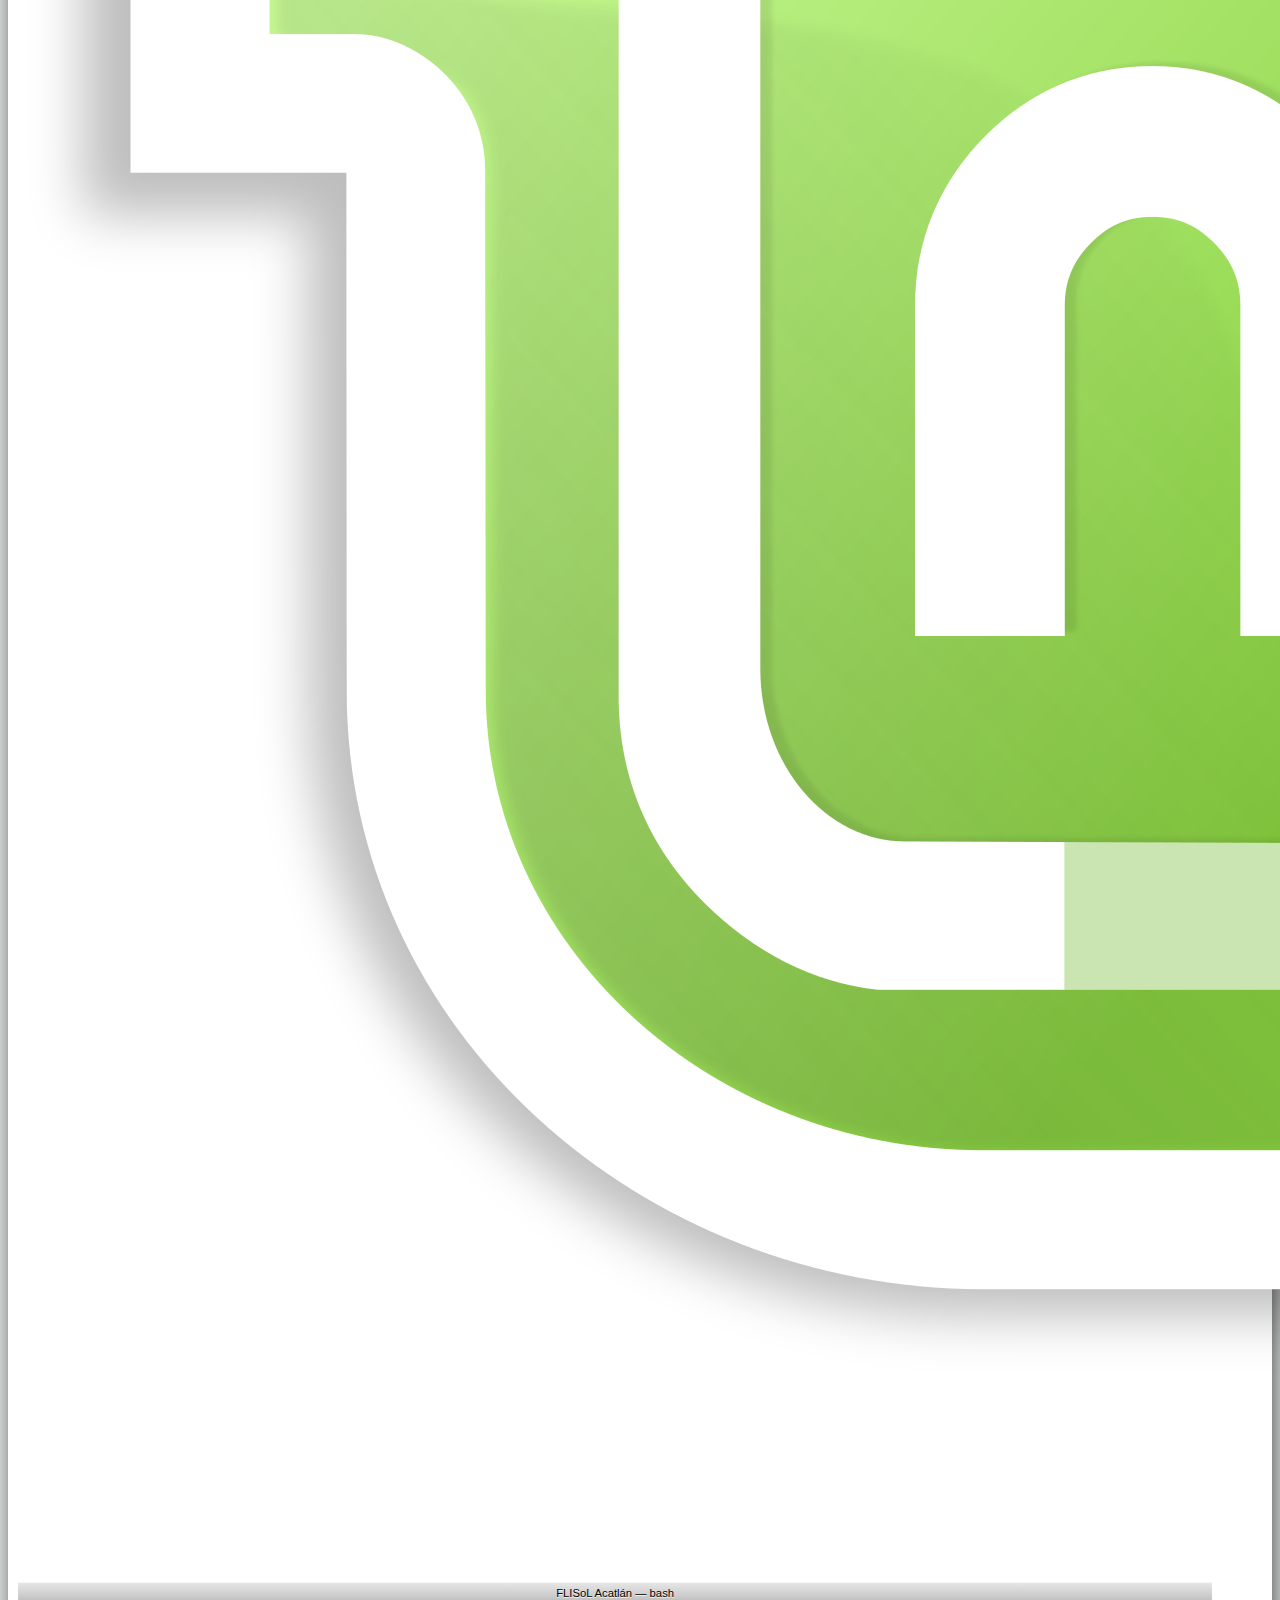
==== commit 1d3358e9: "Last? Update" ====
--- a/index.html
+++ b/index.html
@@ -191,6 +191,18 @@
                             </thead>
                             <tbody>
                                 <tr>
+                                    <td>09:00 - 10:00</td>
+                                    <td></td>
+                                    <td></td>
+                                    <td></td>
+                                    <td></td>
+                                    <td>
+                                        <div class="row">
+                                            <small class="conferencias"><a tabindex="0" class="" role="button" data-toggle="popover" data-trigger="focus" data-html="true" title="<b>Ponente: Francisco Islas</b>" data-placement="top" data-content="Seguridad y Hardening en Servidores GNU/Linux<br><b>Lugar: UIM</b> ">RedHat: Seguridad y Hardening</a></small>
+                                        </div>
+                                    </td>
+                                </tr>
+                                <tr>
                                     <td>10:00 - 11:00</td>
                                     <td></td>
                                     <td></td>
@@ -198,7 +210,7 @@
                                     <td></td>
                                     <td>
                                         <div class="row">
-                                            <small><a tabindex="0" class="" role="button" data-toggle="popover" data-trigger="focus" data-html="true" title="<b>Ponente: Luis Raúl Valencia Larios</b>" data-placement="top" data-content="Conoce más sobre el interesante mundo de la ciberseguridad y deja de pensar que solo se trata de hackear facebook<br><b>Lugar: UIM</b> ">Ciberseguridad: Pasado, presente y futuro</a></small>
+                                            <small class="conferencias"><a tabindex="0" class="" role="button" data-toggle="popover" data-trigger="focus" data-html="true" title="<b>Ponente: Luis Raúl Valencia Larios</b>" data-placement="top" data-content="Conoce más sobre el interesante mundo de la ciberseguridad y deja de pensar que solo se trata de hackear facebook<br><b>Lugar: UIM</b> ">Ciberseguridad: Pasado, presente y futuro</a></small>
                                         </div>
                                     </td>
                                 </tr>
@@ -209,71 +221,96 @@
                                             <small><a tabindex="0" class="" role="button" data-toggle="popover" data-trigger="focus" data-html="true" title="<b>Ponente: Saúl Salomón Ramirez Zuñiga</b>" data-placement="top" data-content="Crea un template adaptable a todos los dispositivos para tu blog personal en wordpress<br><b>Lugar: Sala 1</b> ">Template para wordpress I</a></small>
                                         </div>
                                         <div class="row">
-                                            <small><a tabindex="0" class="" role="button" data-toggle="popover" data-trigger="focus" data-html="true" title="<b>Ponente: Sergio Estrella</b>" data-placement="top" data-content="Aprende a usar linux de manera fluida sin miedo a la terminal<br><b>Lugar: Area de Linux</b> ">Aprende a usar Linux</a></small>
+                                            <small><a tabindex="0" class="" role="button" data-toggle="popover" data-trigger="focus" data-html="true" title="<b>Ponente: Sergio Estrella García</b>" data-placement="top" data-content="Aprende a usar linux de manera fluida sin miedo a la terminal<br><b>Lugar: Area de Linux</b> ">Aprende a usar Linux</a></small>
                                         </div>
 
                                     </td>
                                     <td>
                                        <br>
                                        <br>
-                                       <br>
-                                        <div class="row">
-                                            <small><a tabindex="0" class="" role="button" data-toggle="popover" data-trigger="focus" data-html="true" title="<b>Ponente: Sergio Estrella</b>" data-placement="top" data-content="Aprende a usar linux de manera fluida sin miedo a la terminal<br><b>Lugar: Area de Linux</b> ">Aprende a usar Linux</a></small>
+                                        <div class="row">
+                                            <small><a tabindex="0" class="" role="button" data-toggle="popover" data-trigger="focus" data-html="true" title="<b>Ponente: Sergio Estrella  García</b>" data-placement="top" data-content="Aprende a usar linux de manera fluida sin miedo a la terminal<br><b>Lugar: Area de Linux</b> ">Aprende a usar Linux</a></small>
                                         </div>
                                     </td>
                                     
                                     <td>
-                                        <div class="row">
-                                            <small><a tabindex="0" class="" role="button" data-toggle="popover" data-trigger="focus" data-html="true" title="<b>Ponente: Saúl Salomón Ramirez Zuñiga</b>" data-placement="top" data-content="Crea un template adaptable a todos los dispositivos para tu blog personal en wordpress<br><b>Lugar: Sala 1</b> ">Template para wordpress II</a></small>
-                                        </div>
                                         
                                         <div class="row">
-                                            <small><a tabindex="0" class="" role="button" data-toggle="popover" data-trigger="focus" data-html="true" title="<b>Ponente: Sergio Estrella</b>" data-placement="top" data-content="Aprende a usar linux de manera fluida sin miedo a la terminal<br><b>Lugar: Area de Linux</b> ">Aprende a usar Linux
+                                            <small><a tabindex="0" class="" role="button" data-toggle="popover" data-trigger="focus" data-html="true" title="<b>Ponente: Sergio Estrella  García</b>" data-placement="top" data-content="Aprende a usar linux de manera fluida sin miedo a la terminal<br><b>Lugar: Area de Linux</b> ">Aprende a usar Linux
                                             </a>
                                         </small>
                                         </div>
                                             <div class="row">
+                                            <small><a tabindex="0" class="" role="button" data-toggle="popover" data-trigger="focus" data-html="true" title="<b>Ponente: Saúl Salomón Ramirez Zuñiga</b>" data-placement="top" data-content="Crea un template adaptable a todos los dispositivos para tu blog personal en wordpress<br><b>Lugar: Sala 1</b> ">Template para wordpress II</a></small>
+                                        </div>
+                                        
+                                    </td>
+                                    <td>
+                                        <div class="row">
+                                            <small><a tabindex="0" class="" role="button" data-toggle="popover" data-trigger="focus" data-html="true" title="<b>Ponente: Sergio Estrella  García</b>" data-placement="top" data-content="Aprende a usar linux de manera fluida sin miedo a la terminal<br><b>Lugar: Area de Linux</b> ">Aprende a usar Linux</a></small>
+                                        </div>
+                                        
+                                        <div class="row">
                                             <small><a tabindex="0" class="" role="button" data-toggle="popover" data-trigger="focus" data-html="true" title="<b>Ponente: Saúl Salomón Ramirez Zuñiga</b>" data-placement="top" data-content="Crea un template adaptable a todos los dispositivos para tu blog personal en wordpress<br><b>Lugar: Sala 1</b> ">Template para wordpress III</a></small>
                                         </div>
+                                    </td>
+                                    <td>
+                                        <div class="row">
+                                            <small class="conferencias"><a tabindex="0" class="" role="button" data-toggle="popover" data-trigger="focus" data-html="true" title="<b>Ponente: Julio César Rodriguez Domínguez</b>" data-placement="top" data-content="Conferencia sobre el trabajo que estan desarrollando en la comunidad de NodeBots México. <br><b>Lugar: UIM</b> ">NodeBotsMX</a></small>
+                                        </div>
                                         
-                                    </td>
-                                    <td>
-                                        <div class="row">
-                                            <small><a tabindex="0" class="" role="button" data-toggle="popover" data-trigger="focus" data-html="true" title="<b>Ponente: Sergio Estrella</b>" data-placement="top" data-content="Aprende a usar linux de manera fluida sin miedo a la terminal<br><b>Lugar: Area de Linux</b> ">Aprende a usar Linux</a></small>
-                                        </div>
-                                        
-                                        <div class="row">
-                                            <small><a tabindex="0" class="" role="button" data-toggle="popover" data-trigger="focus" data-html="true" title="<b>Ponente: Saúl Salomón Ramirez Zuñiga</b>" data-placement="top" data-content="Crea un template adaptable a todos los dispositivos para tu blog personal en wordpress<br><b>Lugar: Sala 1</b> ">Template para wordpress III</a></small>
-                                        </div>
-                                    </td>
-                                    <td>
-                                        <div class="row">
-                                            <small><a tabindex="0" class="" role="button" data-toggle="popover" data-trigger="focus" data-html="true" title="<b>Ponente: Julio César Rodriguez Domínguez</b>" data-placement="top" data-content="Conferencia sobre el trabajo que estan desarrollando en la comunidad de NodeBots México. <br><b>Lugar: UIM</b> ">NodeBotsMX</a></small>
-                                        </div>
-                                        
-                                        <div class="row">
-                                            <small><a tabindex="0" class="" role="button" data-toggle="popover" data-trigger="focus" data-html="true" title="<b>Ponente: Sergio Estrella</b>" data-placement="top" data-content="Aprende a usar linux de manera fluida sin miedo a la terminal<br><b>Lugar: Area de Linux</b> ">Aprende a usar Linux</a></small>
+                                        <div class="row">
+                                            <small><a tabindex="0" class="" role="button" data-toggle="popover" data-trigger="focus" data-html="true" title="<b>Ponente: Sergio Estrella  García</b>" data-placement="top" data-content="Aprende a usar linux de manera fluida sin miedo a la terminal<br><b>Lugar: Area de Linux</b> ">Aprende a usar Linux</a></small>
                                         </div>
                                     </td>
                                 </tr>
                                 <tr>
                                     <td>12:00 - 13:00</td>
-                                    <td></td>
-                                    <td></td>
-                                    <td></td>
-                                    <td>
-                                    </td>
-                                    <td>
-
-                                        <div class="row">
-                                            <small><a tabindex="0" class="" role="button" data-toggle="popover" data-trigger="focus" data-html="true" title="<b>Ponente: Proyecto Parewi</b>" data-placement="top" data-content="Proyecto Parewi es una organización que recolecta computadoras, las arreglan, añaden software educativo open source y las donan a los que las necesiten ¿increible, no?<br><b>Lugar: Entrada de CEDETEC</b> ">Proyecto Parewi</a></small>
-                                        </div>
-
-                                        <div class="row">
-                                            <small><a tabindex="0" class="" role="button" data-toggle="popover" data-trigger="focus" data-html="true" title="<b>Ponente: Eduardo Espinoza</b>" data-placement="top" data-content="Descubre que son los metadatos, para que sirven y cual es su relación con la seguridad informatica<br><b>Lugar: Area de Linux</b> ">Conociendo y manipulando los metadatos</a></small>
-                                        </div>
-                                        <div class="row">
-                                            <small><a tabindex="0" class="" role="button" data-toggle="popover" data-trigger="focus" data-html="true" title="<b>Ponente:Codeando México </b>" data-placement="top" data-content="Resolver algunos de los problemas sociales y civicos en nuestro país es cosa seria para el hacking. Conoce el trabajo de Codeando y la importancia de abrir los datos <br><b>Lugar: UIM</b> ">Hacking Cívico en tu Universidad</a></small>
+                                    <td>
+                                        <div class="row">
+                                            <small><a tabindex="0" class="" role="button" data-toggle="popover" data-trigger="focus" data-html="true" title="<b>Ponente: Saúl Salomón Ramirez Zuñiga</b>" data-placement="top" data-content="Crea un template adaptable a todos los dispositivos para tu blog personal en wordpress<br><b>Lugar: Sala 1</b> ">Template para wordpress I</a></small>
+                                        </div>
+                                        <div class="row">
+                                            <small><a tabindex="0" class="" role="button" data-toggle="popover" data-trigger="focus" data-html="true" title="<b>Ponente: Sergio Estrella García</b>" data-placement="top" data-content="Aprende a usar linux de manera fluida sin miedo a la terminal<br><b>Lugar: Area de Linux</b> ">Aprende a usar Linux</a></small>
+                                        </div>
+                                    </td>
+                                    <td>
+                                          <br>
+                                       <br>
+                                           <div class="row">
+                                            <small><a tabindex="0" class="" role="button" data-toggle="popover" data-trigger="focus" data-html="true" title="<b>Ponente: Sergio Estrella García</b>" data-placement="top" data-content="Aprende a usar linux de manera fluida sin miedo a la terminal<br><b>Lugar: Area de Linux</b> ">Aprende a usar Linux</a></small>
+                                        </div>
+                                        </td>
+                                    <td>
+                                        <div class="row">
+                                            <small><a tabindex="0" class="" role="button" data-toggle="popover" data-trigger="focus" data-html="true" title="<b>Ponente: Saúl Salomón Ramirez Zuñiga</b>" data-placement="top" data-content="Crea un template adaptable a todos los dispositivos para tu blog personal en wordpress<br><b>Lugar: Sala 1</b> ">Template para wordpress II</a></small>
+                                        </div>
+                                        <div class="row">
+                                            <small><a tabindex="0" class="" role="button" data-toggle="popover" data-trigger="focus" data-html="true" title="<b>Ponente: Sergio Estrella García</b>" data-placement="top" data-content="Aprende a usar linux de manera fluida sin miedo a la terminal<br><b>Lugar: Area de Linux</b> ">Aprende a usar Linux</a></small>
+                                        </div>
+                                    </td>
+                                    <td>
+                                    <div class="row">
+                                            <small><a tabindex="0" class="" role="button" data-toggle="popover" data-trigger="focus" data-html="true" title="<b>Ponente: Saúl Salomón Ramirez Zuñiga</b>" data-placement="top" data-content="Crea un template adaptable a todos los dispositivos para tu blog personal en wordpress<br><b>Lugar: Sala 1</b> ">Template para wordpress III</a></small>
+                                        </div>
+                                        <div class="row">
+                                            <small><a tabindex="0" class="" role="button" data-toggle="popover" data-trigger="focus" data-html="true" title="<b>Ponente: Sergio Estrella García</b>" data-placement="top" data-content="Aprende a usar linux de manera fluida sin miedo a la terminal<br><b>Lugar: Area de Linux</b> ">Aprende a usar Linux</a></small>
+                                        </div>
+                                    </td>
+                                    <td>
+
+                                        <div class="row">
+                                            <small class="conferencias"><a tabindex="0" class="" role="button" data-toggle="popover" data-trigger="focus" data-html="true" title="<b>Ponente: Jesús Manuel Mager Hois</b>" data-placement="top" data-content="Proyecto Parewi es una organización que recolecta computadoras, las arreglan, añaden software educativo open source y las donan a los que las necesiten ¿increible, no?<br><b>Lugar: Entrada de CEDETEC</b> ">Proyecto Parewi</a></small>
+                                        </div>
+
+                                        <div class="row">
+                                            <small class="conferencias"><a tabindex="0" class="" role="button" data-toggle="popover" data-trigger="focus" data-html="true" title="<b>Ponente: Eduardo Espinoza</b>" data-placement="top" data-content="Descubre que son los metadatos, para que sirven y cual es su relación con la seguridad informatica<br><b>Lugar: Area de Linux</b> ">Conociendo y manipulando los metadatos</a></small>
+                                        </div>
+                                        <div class="row">
+                                            <small class="conferencias"><a tabindex="0" class="" role="button" data-toggle="popover" data-trigger="focus" data-html="true" title="<b>Ponente: Viridiana Hernández y Catalina Demidchuk </b>" data-placement="top" data-content="Resolver algunos de los problemas sociales y civicos en nuestro país es cosa seria para el hacking. Conoce el trabajo de Codeando y la importancia de abrir los datos <br><b>Lugar: UIM</b> ">Hacking Cívico en tu Universidad</a></small>
+                                        </div>
+                                        <div class="row">
+                                            <small><a tabindex="0" class="" role="button" data-toggle="popover" data-trigger="focus" data-html="true" title="<b>Ponente: Sergio Estrella García</b>" data-placement="top" data-content="Aprende a usar linux de manera fluida sin miedo a la terminal<br><b>Lugar: Area de Linux</b> ">Aprende a usar Linux</a></small>
                                         </div>
                                     </td>
                                 </tr>
@@ -301,11 +338,11 @@
                                     <td>
                                       
                                        <div class="row">
-                                            <small><a tabindex="0" class="" role="button" data-toggle="popover" data-trigger="focus" data-html="true" title="<b>Ponente: </b>" data-placement="top" data-content="Los drones son una de las tecnologias que han sorprendido a todo el mundo en los ultimos años. Ven y conoce como puedes contribuir al desarrollo por medio del open source <br><b>Lugar: Entrada de CEDETEC</b> ">Demostración de drones</a></small>
+                                            <small class="conferencias"><a tabindex="0" class="" role="button" data-toggle="popover" data-trigger="focus" data-html="true" title="<b>Ponente: Ricardo Xavier SanJuan Ramirez</b>" data-placement="top" data-content="Los drones son una de las tecnologias que han sorprendido a todo el mundo en los ultimos años. Ven y conoce como puedes contribuir al desarrollo por medio del open source <br><b>Lugar: Entrada de CEDETEC</b> ">Demostración de drones</a></small>
                                         </div>
                                         
                                         <div class="row">
-                                            <small><a tabindex="0" class="" role="button" data-toggle="popover" data-trigger="focus" data-html="true" title="<b>Ponente: Angel Barrera Santana</b>" data-placement="top" data-content="Crea proyectos web asombrosos con Polymer y Material Design de Google<br><b>Lugar: Sala 5</b>">Polymer y material Design</a></small>
+                                            <small class="conferencias"><a tabindex="0" class="" role="button" data-toggle="popover" data-trigger="focus" data-html="true" title="<b>Ponente: Angel Barrera Santana</b>" data-placement="top" data-content="Crea proyectos web asombrosos con Polymer y Material Design de Google<br><b>Lugar: Sala 5</b>">Polymer y material Design</a></small>
                                         </div>
                                         <div class="row">
                                             <small><a tabindex="0" class="" role="button" data-toggle="popover" data-trigger="focus" data-html="true" title="<b>Ponente: Juan Carlos Gonzalez Aguilar</b>" data-placement="top" data-content="Aprende a crear aplicaciones moviles multiplataforma usando tecnologías web<br><b>Lugar: Sala 2</b> ">Aplicaciones moviles con cordova II</a></small>
@@ -315,35 +352,56 @@
                                         </div>
                                         
                                         <div class="row">
-                                            <small><a tabindex="0" class="" role="button" data-toggle="popover" data-trigger="focus" data-html="true" title="<b>Ponente: Mauricio Nampula</b>" data-placement="top" data-content="Te gustan los videojuegos? Quisieras colaborar en un proyecto sobre ellos? Ven, descubre como hacerlo y de paso jugar un rato. De steam a juegos moviles. <br><b>Lugar: Sala de usos multiples</b> ">Conoce y aprende a colaborar en videojuegos open source</a></small>
+                                            <small class="conferencias"><a tabindex="0" class="" role="button" data-toggle="popover" data-trigger="focus" data-html="true" title="<b>Ponente: Mauricio Nampula Martinez</b>" data-placement="top" data-content="Te gustan los videojuegos? Quisieras colaborar en un proyecto sobre ellos? Ven, descubre como hacerlo y de paso jugar un rato. De steam a juegos moviles. <br><b>Lugar: Sala de usos multiples</b> ">Conoce y aprende a colaborar en videojuegos open source</a></small>
                                         </div>
                                     </td>
                                 </tr>
                                 <tr>
                                     <td>14:00 - 15:00</td>
+                                    <td>
+                                        <div class="row">
+                                            <small><a tabindex="0" class="" role="button" data-toggle="popover" data-trigger="focus" data-html="true" title="<b>Ponente: Oscar Caballero Martinez</b>" data-placement="top" data-content=" El lenguaje de programación R tambien puede tener un enfoque no estadistico, descubrelo aquí<br><b>Lugar: SADO-Humanidades</b> ">R no estadistico I</a></small>
+                                        </div>
+                                    </td>
                                     <td></td>
-                                    <td></td>
-                                    <td>
-                                       
+                                    <td>
+                                       <div class="row">
+                                            <small><a tabindex="0" class="" role="button" data-toggle="popover" data-trigger="focus" data-html="true" title="<b>Ponente: Oscar Caballero Martinez</b>" data-placement="top" data-content=" El lenguaje de programación R tambien puede tener un enfoque no estadistico, descubrelo aquí<br><b>Lugar: SADO-Humanidades</b> ">R no estadistico II</a></small>
+                                        </div>
                                     </td>
                                     <td> <div class="row">
                                             <small><a tabindex="0" class="" role="button" data-toggle="popover" data-trigger="focus" data-html="true" title="<b>Ponente: Juan Carlos Gonzalez Aguilar</b>" data-placement="top" data-content="Aprende a crear aplicaciones moviles multiplataforma usando tecnologías web<br><b>Lugar: Sala 2</b> ">Aplicaciones moviles con cordova I</a></small>
-                                        </div></td>
-                                    <td>
-                                        <div class="row">
-                                            <small><a tabindex="0" class="" role="button" data-toggle="popover" data-trigger="focus" data-html="true" title="<b>Ponente: Angel Barrera Santana</b>" data-placement="top" data-content="Introducción a Polymer y Material Design de Google<br><b>Lugar:Sala 5</b>">Polymer y material Design</a></small>
+                                        </div>
+                                        
+                                        </td>
+                                    <td>
+                                        <div class="row">
+                                            <small class="conferencias"><a tabindex="0" class="" role="button" data-toggle="popover" data-trigger="focus" data-html="true" title="<b>Ponente: Angel Barrera Santana</b>" data-placement="top" data-content="Introducción a Polymer y Material Design de Google<br><b>Lugar:Sala 5</b>">Polymer y material Design</a></small>
                                         </div>
                                         <div class="row">
                                             <small><a tabindex="0" class="" role="button" data-toggle="popover" data-trigger="focus" data-html="true" title="<b>Ponente: Juan Carlos Gonzalez Aguilar</b>" data-placement="top" data-content="Aprende a crear aplicaciones moviles multiplataforma usando tecnologías web<br><b>Lugar: Sala 2</b> ">Aplicaciones moviles con cordova II</a></small>
+                                        </div>
+                                        <div class="row">
+                                            <small><a tabindex="0" class="" role="button" data-toggle="popover" data-trigger="focus" data-html="true" title="<b>Ponente: Oscar Caballero Martinez</b>" data-placement="top" data-content=" El lenguaje de programación R tambien puede tener un enfoque no estadistico, descubrelo aquí<br><b>Lugar: SADO-Humanidades</b> ">R no estadistico III</a></small>
                                         </div>
                                     </td>
                                 </tr>
                                 
                             </tbody>
                         </table>
-                    </div>
-                </div>
-            </div>
+                         <div class="panel-footer">
+                             <small>
+                                Recuerda: El color 
+                                 <a href="">azul</a> es para los talleres y el color 
+                                 <span class="conferencias">
+                                 <a href="">naranja</a>
+                                 </span> es para las conferencias     
+                             </small>
+                         </div>
+                    </div>
+                </div>
+            </div>
+        </div>
     </section>
     <!--
      <section class="container">
--- a/css/style.css
+++ b/css/style.css
@@ -448,4 +448,9 @@
 
 ul{
     list-style: none;
+}
+
+.conferencias a
+{
+    color: #ff851b;
 }